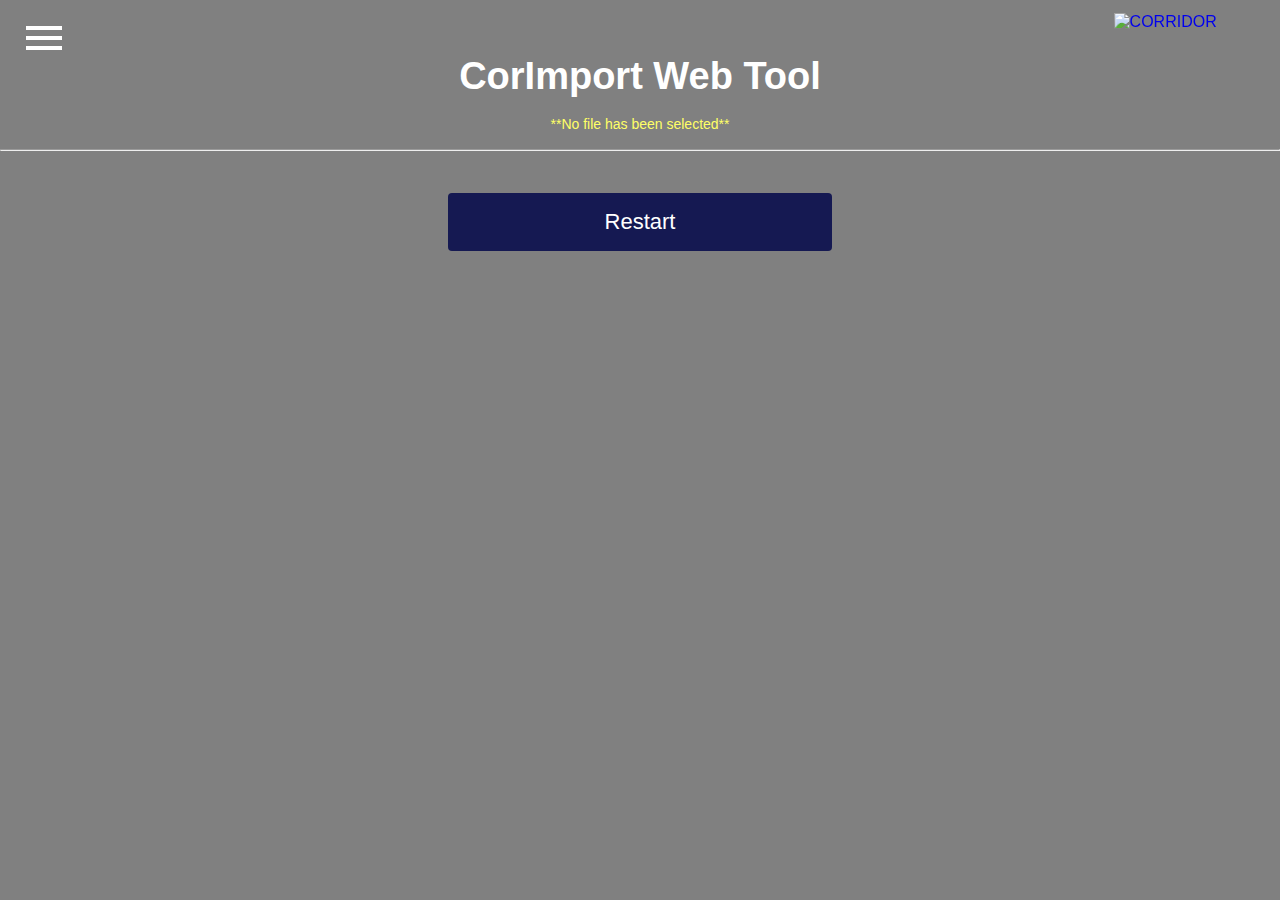
==== dataset.html @ 2555150b "changing cell color for boolean values" ====
<!DOCTYPE html>
<html lang="en" dir="ltr">
  <head>

    <meta charset="utf-8">
    <meta http-equiv="X-UA-Compatible" content="IE=edge,chrome=1">
    <meta name="description" content="$1">
    <meta name="viewport" content="width=device-width, initial-scale=1">

    <link rel="stylesheet" type="text/css" href="style.css">
    <link rel="stylesheet" type="text/css" href="form.css">
    <link rel="stylesheet" type="text/css" href="font-awesome-4.7.0\css\font-awesome.min.css">
    <link rel="icon" href="images\corridor-icon.png">
    <link rel="stylesheet" href="https://use.fontawesome.com/releases/v5.8.1/css/all.css" integrity="sha384-50oBUHEmvpQ+1lW4y57PTFmhCaXp0ML5d60M1M7uH2+nqUivzIebhndOJK28anvf" crossorigin="anonymous">
    <link rel="stylesheet" href="https://jexcel.net/v3/jexcel.css" type="text/css"/>
    <link rel="stylesheet" href="https://jexcel.net/v3/japp.css" type="text/css"/>
    <link rel="stylesheet" type="text/css" href="material-icons.css"/>

    <script src="https://jexcel.net/v3/jexcel.js"></script>
    <script src="https://jexcel.net/v3/japp.js"></script>
    <script src="https://ajax.googleapis.com/ajax/libs/jquery/3.4.0/jquery.min.js"></script>
    <script src="https://cdnjs.cloudflare.com/ajax/libs/jquery-csv/0.8.3/jquery.csv.min.js"></script>

    <script src="corimport.js" type="text/javascript"></script>

    <title>CorImport Web Tool</title>

  </head>
  <body>

  <div class="style">
    <form>
      <div class="menu-container" onclick="openHelpMenu(this)">
        <div class="bar1"></div>
        <div class="bar2"></div>
        <div class="bar3"></div>
          <div id="help-menu-contents" class="dropdown-content">
            <a href="https://support.corridor.aero/hc/en-us/sections/115000828514-CorImport">CorImport How-To</a>
            <a href="https://support.corridor.aero/hc/en-us/categories/115001230327-FAQ">Corridor FAQ</a>
            <!-- <a href="#">Launch corimport.exe</a> -->
          </div>
      </div>
      <a href="https://www.corridor.aero/"><img src="images\CORRIDOR-CAMP-Systems-White-copy.png" alt="CORRIDOR"></a><br/>
      <div id="sub-div">
        <div id="header-container">
          <h1 id="data-set-name"></h1><br/>
          <p id="data-file-name"></p><br/>
          <hr id="dataset-hr"/><br/>
        </div>
        <div></div>
        <div id="spreadsheet"></div><br/>
        <div class="button-container">
          <button type="button" id="btnSendToSupport" class="button-style"><i class="fas fa-envelope"></i>  Send to CORRIDOR Support</button><br/>
          <button type="button" id="btnRestart" class="button-style"><i class="fa fa-repeat" aria-hidden="true"></i>    Restart</button>
        </div>
      </div>
    </form>
  </div>

  <div id="email-modal">
    <div id="email-modal-content">
      <span class="information"><i id="email-info" class="fas fa-info-circle"></i></span>
      <span id="modal-close" class="close"><i class="far fa-times-circle"></i></span><br/>
      <h2>Send File to Corridor Support</h2>
      <p>Subject: <input type="text" id="email-subject" class="modal-h2"></p>
      <textarea rows="10" placeholder="Include a message..."></textarea><br>
      <p>Attach the data file: </br><input type="file" id="email-data-file" name="fileToUpload" accept=".csv" required/></p>
      <p>Attach the error log: </br><input type="file" name="fileToUpload" accept=".txt" required/></p>
      </hr>
      <div class="email-button-container">
        <button id="btnEmailSupport" class="button-style"><i class="fas fa-paper-plane"></i>   Send</button>
      </div>
    </div>
  </div>

<script type="text/javascript">
var dataSetName = document.getElementById('data-set-name');
var dataFileName = document.getElementById('data-file-name');
var data = localStorage.getItem("dataFileName");
var btnSendToSupport = document.getElementById("btnSendToSupport");
var emailModal = document.getElementById('email-modal');
var dataSetNameText = localStorage.getItem('dataSetName');
var dateFormat = localStorage.getItem('ss-DateFormat');
var decimalSep = localStorage.getItem('ss-DecimalSepFormat');
var td = document.getElementsByTagName("td");

//Display help menu
function openHelpMenu(x) {
  var helpMenuContents = document.getElementById("help-menu-contents");

  if (helpMenuContents.style.display !== "block") {
    helpMenuContents.style.display = "block";
  } else {
    helpMenuContents.style.display = "none";
  }
  x.classList.toggle("change");
}

if (localStorage.getItem('dataSetName') == null) {
  dataSetName.innerHTML = "CorImport Web Tool";
  btnSendToSupport.style.display = 'none';
  alert('Please return the the home page and select a Data Set and a Data File to format.');
} else {
  dataSetName.innerHTML = localStorage.getItem('dataSetName') + " Import";
  btnSendToSupport.style.display = 'block';
}

if (data == null) {
  dataFileName.innerHTML = "**No file has been selected**";
  dataFileName.style.color = '#FFFF66';
} else {
  var trimFileName = localStorage.getItem('fileURL').slice(12);
  dataFileName.innerHTML = "The name of this file is " + trimFileName;
}

//'DD-Mon-YYYY' and 'YYYY/MM/DD' currently not working, so setting fields to text type if those date formats are selected
var calendarType;
if (dateFormat !== "DD-Mon-YYYY" || dateFormat !== "YYYY/MM/DD") {
  calendarType = 'calendar';
  dateFormat;
} else {
    calendarType = 'text';
}

//Setting the numeric field masks
var numMask;
if (decimalSep == '.') {
  numMask = '#0.0#';
} else {
  numMask = '#0,0#';
}

//Spreadsheet entry
switch(dataSetNameText) {
  case 'Add Account Numbers':
  var spreadsheet = jexcel(document.getElementById('spreadsheet'), {
  // file path of the CSV file
  csv: localStorage.getItem("fullFilePath"),
  // Get the first of the CSV file and consider the headers
  csvHeaders: true,
  search:true,
  tableHeight: '462px',
  tableOverflow:true,
  loadingSpin:true,
  defaultColWidth: 150,
  rowDrag: 1,
  rowResize: 1,
  columnSorting: 1,
  columnDrag: 1,
  columnResize: 1,
  minSpareCols: 0,
  columns: [
            { type: 'checkbox' },
            { type: 'text' },
            { type: 'dropdown', source:[{id:1,name:'Accounts payable'},
                                        {id:2,name:'Accounts receivable'},
                                        {id:3,name:'Cash'},
                                        {id:4,name:'Cost of sales'},
                                        {id:5,name:'Current liabilities'},
                                        {id:6,name:'Expenses'},
                                        {id:7,name:'Inventory'},
                                        {id:8,name:'Purchases'},
                                        {id:9,name:'Sales revenue'},
                                        {id:10,name:'Work in process'}
                                      ], autocomplete:true},
            { type: 'text' },
        ],
        toolbar:[
          { type:'i', content:'undo', onclick:function() { spreadsheet.undo(); } },
          { type:'i', content:'redo', onclick:function() { spreadsheet.redo(); } },
          { type:'i', content:'get_app', onclick:function () { spreadsheet.download(); } },
          { type:'i', content: 'add' + 'COL', onclick:function () { spreadsheet.insertColumn(1, spreadsheet.getHeaders().split(",").length - 1, 0, {type: 'text', title: 'UDF'}); } },
          { type:'i', content: 'add' + 'ROW', onclick:function () { spreadsheet.insertRow(1) } },
          // { type:'i', content:'#NULL', onclick:function (instance, cell, col, row, val, label, cellName) {if (td.innerText == "") {td.innerText = '#NULL';} } },
          ],
        //Make cells yellow if they are missing data
        updateTable:function(instance, cell, col, row, val, label, cellName) {
          var headerLabels = document.querySelectorAll('table.jexcel > thead > tr > td');
          var cellInput = document.querySelectorAll('table.jexcel > tbody > tr > td > input');
          var tbodyCell = document.querySelectorAll('table.jexcel > tbody > tr > td');
          var numCols = headerLabels.length;

            for (let h = 0; h < cellInput.length; h++) {
              if (cellInput[h].type !== 'checkbox' || cell.innerText == "") {
                tbodyCell[h].style.backgroundColor = '#FFFF99';
              } else {
              tbodyCell[h].style.backgroundColor = '#FFFFFF';
            }
          }

             //Changing the Columns and Cell colors based on require ment and missing data
             if (cell.innerText == "") {
                 cell.style.backgroundColor = '#FFFF99';
             } else {
                 cell.style.backgroundColor = '#FFFFFF';
             }

             for (let i = 0; i < numCols; i++) {
                 if (headerLabels[i].innerHTML == "Account Number" || headerLabels[i].innerHTML == "Account Category" || headerLabels[i].innerHTML == "Account Description") {
                   headerLabels[i].style.backgroundColor = '#FFFF00';
                }
              }

          //Changing Boolean values to set all values > 1 to 1, value < 1 to 0, and everything else set to null
          if (cell.mask == '0') {
            if (cell.innerHTML > "1") {
              cell.innerHTML = "1";
            } else if (cell.innerHTML == "0") {
                cell.innerHTML = "0";
            } else {
              cell.innerHTML = ""
            }
          }
        }
      });
  break;
  case 'Add Aircraft':
  //Aircrafts
  var spreadsheet = jexcel(document.getElementById('spreadsheet'), {
  // file path of the CSV file
  csv: localStorage.getItem("fullFilePath"),
  // Get the first of the CSV file and consider the headers
  csvHeaders: true,
  search:true,
  tableHeight: '462px',
  tableOverflow:true,
  loadingSpin:true,
  defaultColWidth: 150,
  rowDrag: 1,
  rowResize: 1,
  columnSorting: 1,
  columnDrag: 1,
  columnResize: 1,
  minSpareCols: 0,
  columns: [
            { type: 'text' },
            { type: 'text' },
            { type: 'text' },
            { type: 'text' },
            { type: 'text' },
            { type: 'text' },
            { type: 'text' },
            { type: 'text' },
            { type: 'text' },
            { type: 'text' },
            { type: 'text' },
            { type: 'text' },
            { type: 'text' },
            { type: 'text' },
            { type: 'text' },
            { type: 'text' },
            { type: 'text' },
            { type: 'text' },
            { type: 'text' },
            { type: calendarType,
               options: { format: dateFormat, today: 1, placeholder: dateFormat }
            },
            { type: calendarType,
               options: { format: dateFormat, today: 1, placeholder: dateFormat }
            },
            {type: 'numeric', mask: numMask, decimal: decimalSep},
            {type: 'numeric', mask: numMask, decimal: decimalSep},
            {type: 'numeric', mask: numMask, decimal: decimalSep},
            {type: 'numeric', mask: numMask, decimal: decimalSep},
            { type: 'text' },
            {type: 'numeric', mask: numMask, decimal: decimalSep},
            { type: 'text' },
            { type: 'text' },
            { type: calendarType,
               options: { format: dateFormat, today: 1, placeholder: dateFormat }
            },
        ],
        toolbar:[
          { type:'i', content:'undo', onclick:function() { spreadsheet.undo(); } },
          { type:'i', content:'redo', onclick:function() { spreadsheet.redo(); } },
          { type:'i', content:'get_app', onclick:function () { spreadsheet.download(); } },
          { type:'i', content: 'add' + 'COL', onclick:function () { spreadsheet.insertColumn(1, spreadsheet.getHeaders().split(",").length - 1, 0, {type: 'text', title: 'UDF'}); } },
          { type:'i', content: 'add' + 'ROW', onclick:function () { spreadsheet.insertRow(1) } },
          // { type:'i', content:'#NULL', onclick:function (instance, cell, col, row, val, label, cellName) {if (td.innerText == "") {td.innerText = '#NULL';} } },
          ],
        //Make cells red if they are missing data
        updateTable:function(instance, cell, col, row, val, label, cellName) {
            //Checks cells that are empty (sends warning with red text)
            var headerLabels = document.querySelectorAll('table.jexcel > thead > tr > td');
            var numCols = headerLabels.length;

            if (cell.innerText == "" ) {
                cell.style.backgroundColor = '#FFFF99';
            } else {
                cell.style.backgroundColor = '#FFFFFF';
            }

            for (let i = 0; i < numCols; i++) {
                if (headerLabels[i].innerHTML == "Registration Number" || headerLabels[i].innerHTML == "Aircraft Manufacturer Code" || headerLabels[i].innerHTML == "Aircraft Model" || headerLabels[i].innerHTML == "Serial Number Core") {
                  headerLabels[i].style.backgroundColor = '#FFFF00';
               }
             }
        }
  });
  break;
  case 'Canned Squawk Applicability':
  //CSqwk Applicability
  var spreadsheet = jexcel(document.getElementById('spreadsheet'), {
  // file path of the CSV file
  csv: localStorage.getItem("fullFilePath"),
  // Get the first of the CSV file and consider the headers
  csvHeaders: true,
  search:true,
  tableHeight: '462px',
  tableOverflow:true,
  loadingSpin:true,
  defaultColWidth: 150,
  rowDrag: 1,
  rowResize: 1,
  columnSorting: 1,
  columnDrag: 1,
  columnResize: 1,
  minSpareCols: 0,
  columns: [
            { type: 'text' },
            { type: 'numeric', mask: '#'},
            { type: 'text' },
            { type: 'text' },
            { type: 'text' },
        ],
        toolbar:[
          { type:'i', content:'undo', onclick:function() { spreadsheet.undo(); } },
          { type:'i', content:'redo', onclick:function() { spreadsheet.redo(); } },
          { type:'i', content:'get_app', onclick:function () { spreadsheet.download(); } },
          { type:'i', content: 'add' + 'COL', onclick:function () { spreadsheet.insertColumn(1, spreadsheet.getHeaders().split(",").length - 1, 0, {type: 'text', title: 'UDF'}); } },
          { type:'i', content: 'add' + 'ROW', onclick:function () { spreadsheet.insertRow(1) } },
          // { type:'i', content:'#NULL', onclick:function (instance, cell, col, row, val, label, cellName) {if (td.innerText == "") {td.innerText = '#NULL';} } },
          ],
        //Make cells red if they are missing data
        updateTable:function(instance, cell, col, row, val, label, cellName) {
            //Checks cells that are empty (sends warning with red text)
            var headerLabels = document.querySelectorAll('table.jexcel > thead > tr > td');
            var numCols = headerLabels.length;

            if (cell.innerText == "" ) {
                cell.style.backgroundColor = '#FFFF99';
            } else {
                cell.style.backgroundColor = '#FFFFFF';
            }

              for (let i = 0; i < numCols; i++) {
                   if (headerLabels[i].innerHTML == "Canned Squawk Name" || headerLabels[i].innerHTML == "Sequence Number") {
                    headerLabels[i].style.backgroundColor = '#FFFF00';
                }
            }
        }
  });
  break;
  case 'Canned Squawk Estimate Adjustment':
  //CSqwk Est Adj
  var spreadsheet = jexcel(document.getElementById('spreadsheet'), {
  // file path of the CSV file
  csv: localStorage.getItem("fullFilePath"),
  // Get the first of the CSV file and consider the headers
  csvHeaders: true,
  search:true,
  tableHeight: '462px',
  tableOverflow:true,
  loadingSpin:true,
  defaultColWidth: 150,
  rowDrag: 1,
  rowResize: 1,
  columnSorting: 1,
  columnDrag: 1,
  columnResize: 1,
  minSpareCols: 0,
  columns: [
            { type: 'text' },
            { type: 'numeric', mask: '#' },
            { type: 'text' },
            {type: 'numeric', mask: numMask, decimal: decimalSep},
            {type: 'numeric', mask: numMask, decimal: decimalSep},
            { type: 'numeric', mask: '0'},
            { type: 'numeric', mask: '0'},
            { type: 'numeric', mask: '0'},
            { type: 'numeric', mask: '0'},
        ],
        toolbar:[
          { type:'i', content:'undo', onclick:function() { spreadsheet.undo(); } },
          { type:'i', content:'redo', onclick:function() { spreadsheet.redo(); } },
          { type:'i', content:'get_app', onclick:function () { spreadsheet.download(); } },
          { type:'i', content: 'add' + 'COL', onclick:function () { spreadsheet.insertColumn(1, spreadsheet.getHeaders().split(",").length - 1, 0, {type: 'text', title: 'UDF'}); } },
          { type:'i', content: 'add' + 'ROW', onclick:function () { spreadsheet.insertRow(1) } },
          // { type:'i', content:'#NULL', onclick:function (instance, cell, col, row, val, label, cellName) {if (td.innerText == "") {td.innerText = '#NULL';} } },
          ],
        //Make cells red if they are missing data
        updateTable:function(instance, cell, col, row, val, label, cellName) {
            //Checks cells that are empty (sends warning with red text)
            let headerLabels = document.querySelectorAll('table.jexcel > thead > tr > td');
            let numCols = headerLabels.length;

            if (cell.innerText == "" ) {
                cell.style.backgroundColor = '#FFFF99';
            } else {
                cell.style.backgroundColor = '#FFFFFF';
            }

              for (let i = 0; i < numCols; i++) {
                   if (headerLabels[i].innerHTML == "Canned Squawk Name" || headerLabels[i].innerHTML == "Sequence Number" || headerLabels[i].innerHTML == "Description") {
                    headerLabels[i].style.backgroundColor = '#FFFF00';
                }
            }
        }
  });
  break;
  case 'Canned Squawk Estimated Labor':
  //CSqwk Est Labor
  var spreadsheet = jexcel(document.getElementById('spreadsheet'), {
  // file path of the CSV file
  csv: localStorage.getItem("fullFilePath"),
  // Get the first of the CSV file and consider the headers
  csvHeaders: true,
  search:true,
  tableHeight: '462px',
  tableOverflow:true,
  loadingSpin:true,
  defaultColWidth: 150,
  rowDrag: 1,
  rowResize: 1,
  columnSorting: 1,
  columnDrag: 1,
  columnResize: 1,
  minSpareCols: 0,
  columns: [
            { type: 'text' },
            { type: 'numeric', mask: '#'},
            { type: 'text' },
            {type: 'numeric', mask: numMask, decimal: decimalSep},
            {type: 'numeric', mask: numMask, decimal: decimalSep},
            { type: 'numeric', mask: '0'},
            { type: 'numeric', mask: '0'},
            { type: 'numeric', mask: '0'},
            { type: 'numeric', mask: '0'},
            {type: 'numeric', mask: numMask, decimal: decimalSep},
            {type: 'numeric', mask: numMask, decimal: decimalSep},
        ],
        toolbar:[
          { type:'i', content:'undo', onclick:function() { spreadsheet.undo(); } },
          { type:'i', content:'redo', onclick:function() { spreadsheet.redo(); } },
          { type:'i', content:'get_app', onclick:function () { spreadsheet.download(); } },
          { type:'i', content: 'add' + 'COL', onclick:function () { spreadsheet.insertColumn(1, spreadsheet.getHeaders().split(",").length - 1, 0, {type: 'text', title: 'UDF'}); } },
          { type:'i', content: 'add' + 'ROW', onclick:function () { spreadsheet.insertRow(1) } },
          // { type:'i', content:'#NULL', onclick:function (instance, cell, col, row, val, label, cellName) {if (td.innerText == "") {td.innerText = '#NULL';} } },
          ],
        //Make cells red if they are missing data
        updateTable:function(instance, cell, col, row, val, label, cellName) {
            //Checks cells that are empty (sends warning with red text)
            var headerLabels = document.querySelectorAll('table.jexcel > thead > tr > td');
            var numCols = headerLabels.length;

            if (cell.innerText == "" ) {
                cell.style.backgroundColor = '#FFFF99';
            } else {
                cell.style.backgroundColor = '#FFFFFF';
            }

              for (let i = 0; i < numCols; i++) {
                   if (headerLabels[i].innerHTML == "Canned Squawk Name" || headerLabels[i].innerHTML == "Sequence Number" || headerLabels[i].innerHTML == "Department" || headerLabels[i].innerHTML == "Revenue Hours" || headerLabels[i].innerHTML == "Cost Hours" || headerLabels[i].innerHTML == "Estimated Labor Revenue") {
                    headerLabels[i].style.backgroundColor = '#FFFF00';
                }
            }
        }
  });
  break;
  case 'Canned Squawk Files':
  //CSqwk Files
  var spreadsheet = jexcel(document.getElementById('spreadsheet'), {
  // file path of the CSV file
  csv: localStorage.getItem("fullFilePath"),
  // Get the first of the CSV file and consider the headers
  csvHeaders: true,
  search:true,
  tableHeight: '462px',
  tableOverflow:true,
  loadingSpin:true,
  defaultColWidth: 150,
  rowDrag: 1,
  rowResize: 1,
  columnSorting: 1,
  columnDrag: 1,
  columnResize: 1,
  minSpareCols: 0,
  columns: [
            { type: 'text' },
            { type: 'numeric', mask: '#'},
            { type: 'text' },
            { type: 'text' },
            { type: 'text' },
        ],
        toolbar:[
          { type:'i', content:'undo', onclick:function() { spreadsheet.undo(); } },
          { type:'i', content:'redo', onclick:function() { spreadsheet.redo(); } },
          { type:'i', content:'get_app', onclick:function () { spreadsheet.download(); } },
          { type:'i', content: 'add' + 'COL', onclick:function () { spreadsheet.insertColumn(1, spreadsheet.getHeaders().split(",").length - 1, 0, {type: 'text', title: 'UDF'}); } },
          { type:'i', content: 'add' + 'ROW', onclick:function () { spreadsheet.insertRow(1) } },
          // { type:'i', content:'#NULL', onclick:function (instance, cell, col, row, val, label, cellName) {if (td.innerText == "") {td.innerText = '#NULL';} } },
          ],
        //Make cells red if they are missing data
        updateTable:function(instance, cell, col, row, val, label, cellName) {
            //Checks cells that are empty (sends warning with red text)
            var headerLabels = document.querySelectorAll('table.jexcel > thead > tr > td');
            var numCols = headerLabels.length;

             if (cell.innerText == "" ) {
                 cell.style.backgroundColor = '#FFFF99';
             } else {
                 cell.style.backgroundColor = '#FFFFFF';
             }

              for (let i = 0; i < numCols; i++) {
                   if (headerLabels[i].innerHTML == "Canned Squawk Name" || headerLabels[i].innerHTML == "Sequence Number" || headerLabels[i].innerHTML == "File Name") {
                    headerLabels[i].style.backgroundColor = '#FFFF00';
                }
            }
        }
  });
  break;
  case 'Canned Squawk Part':
  //CSqwk Parts
  var spreadsheet = jexcel(document.getElementById('spreadsheet'), {
  // file path of the CSV file
  csv: localStorage.getItem("fullFilePath"),
  // Get the first of the CSV file and consider the headers
  csvHeaders: true,
  search:true,
  tableHeight: '462px',
  tableOverflow:true,
  loadingSpin:true,
  defaultColWidth: 150,
  rowDrag: 1,
  rowResize: 1,
  columnSorting: 1,
  columnDrag: 1,
  columnResize: 1,
  minSpareCols: 0,
  columns: [
            { type: 'text' },
            { type: 'numeric', mask: '#'},
            { type: 'text' },
            { type: 'text' },
            { type: 'text' },
            {type: 'numeric', mask: numMask, decimal: decimalSep},
            { type: 'numeric', mask: '0'},
            {type: 'numeric', mask: numMask, decimal: decimalSep},
            {type: 'numeric', mask: numMask, decimal: decimalSep},
            { type: 'text' },
        ],
        toolbar:[
          { type:'i', content:'undo', onclick:function() { spreadsheet.undo(); } },
          { type:'i', content:'redo', onclick:function() { spreadsheet.redo(); } },
          { type:'i', content:'get_app', onclick:function () { spreadsheet.download(); } },
          { type:'i', content: 'add' + 'COL', onclick:function () { spreadsheet.insertColumn(1, spreadsheet.getHeaders().split(",").length - 1, 0, {type: 'text', title: 'UDF'}); } },
          { type:'i', content: 'add' + 'ROW', onclick:function () { spreadsheet.insertRow(1) } },
          // { type:'i', content:'#NULL', onclick:function (instance, cell, col, row, val, label, cellName) {if (td.innerText == "") {td.innerText = '#NULL';} } },
          ],
        //Make cells red if they are missing data
        updateTable:function(instance, cell, col, row, val, label, cellName) {
            //Checks cells that are empty (sends warning with red text)
            var headerLabels = document.querySelectorAll('table.jexcel > thead > tr > td');
            var numCols = headerLabels.length;

             if (cell.innerText == "" ) {
                 cell.style.backgroundColor = '#FFFF99';
             } else {
                 cell.style.backgroundColor = '#FFFFFF';
             }

              for (let i = 0; i < numCols; i++) {
                   if (headerLabels[i].innerHTML == "Canned Squawk Name" || headerLabels[i].innerHTML == "Sequence Number" || headerLabels[i].innerHTML == "Part Number" || headerLabels[i].innerHTML == "Part Description" || headerLabels[i].innerHTML == "Demand Quantity") {
                    headerLabels[i].style.backgroundColor = '#FFFF00';
                }
            }
        }
  });
  break;
  case 'Canned Squawk Planning':
  //CSqwk Planning
  var spreadsheet = jexcel(document.getElementById('spreadsheet'), {
  // file path of the CSV file
  csv: localStorage.getItem("fullFilePath"),
  // Get the first of the CSV file and consider the headers
  csvHeaders: true,
  search:true,
  tableHeight: '462px',
  tableOverflow:true,
  loadingSpin:true,
  defaultColWidth: 150,
  rowDrag: 1,
  rowResize: 1,
  columnSorting: 1,
  columnDrag: 1,
  columnResize: 1,
  minSpareCols: 0,
  columns: [
            { type: 'text' },
            { type: 'numeric', mask: '#'},
            { type: 'text' },
            { type: 'text' },
            {type: 'numeric', mask: numMask, decimal: decimalSep},
            {type: 'numeric', mask: numMask, decimal: decimalSep},
            {type: 'numeric', mask: numMask, decimal: decimalSep},
        ],
        toolbar:[
          { type:'i', content:'undo', onclick:function() { spreadsheet.undo(); } },
          { type:'i', content:'redo', onclick:function() { spreadsheet.redo(); } },
          { type:'i', content:'get_app', onclick:function () { spreadsheet.download(); } },
          { type:'i', content: 'add' + 'COL', onclick:function () { spreadsheet.insertColumn(1, spreadsheet.getHeaders().split(",").length - 1, 0, {type: 'text', title: 'UDF'}); } },
          { type:'i', content: 'add' + 'ROW', onclick:function () { spreadsheet.insertRow(1) } },
          // { type:'i', content:'#NULL', onclick:function (instance, cell, col, row, val, label, cellName) {if (td.innerText == "") {td.innerText = '#NULL';} } },
          ],
        //Make cells red if they are missing data
        updateTable:function(instance, cell, col, row, val, label, cellName) {
            //Checks cells that are empty (sends warning with red text)
            var headerLabels = document.querySelectorAll('table.jexcel > thead > tr > td');
            var numCols = headerLabels.length;

             if (cell.innerText == "" ) {
                 cell.style.backgroundColor = '#FFFF99';
             } else {
                 cell.style.backgroundColor = '#FFFFFF';
             }

              for (let i = 0; i < numCols; i++) {
                   if (headerLabels[i].innerHTML == "Canned Squawk Name" || headerLabels[i].innerHTML == "Sequence Number") {
                    headerLabels[i].style.backgroundColor = '#FFFF00';
                }
            }
        }
  });
  break;
  case 'Canned Squawk':
  //CSqwk
  var spreadsheet = jexcel(document.getElementById('spreadsheet'), {
  // file path of the CSV file
  csv: localStorage.getItem("fullFilePath"),
  // Get the first of the CSV file and consider the headers
  csvHeaders: true,
  search:true,
  tableHeight: '462px',
  tableOverflow:true,
  loadingSpin:true,
  defaultColWidth: 150,
  rowDrag: 1,
  rowResize: 1,
  columnSorting: 1,
  columnDrag: 1,
  columnResize: 1,
  minSpareCols: 0,
  columns: [
            { type: 'text' },
            { type: 'text' },
            { type: 'text' },
            { type: 'text' },
            { type: 'dropdown', source:[{id:1, name: 'Time and Materials'},
                                        {id:2, name: 'Flat Rate'},
                                        {id:3, name: 'No Charge'},
                                      ], autocomplete: true},
            { type: 'dropdown', source:[{id:1,name:'Time and Materials'},
                                        {id:2,name:'Flat Rate'},
                                        {id:3,name:'No Charge'}
                                      ], autocomplete:true},
            { type: 'dropdown', source:[{id:1,name:'Time and Materials'},
                                        {id:2,name:'Flat Rate'},
                                        {id:3,name:'No Charge'},
                                       ], autocomplete:true},
            { type: 'dropdown', source:[{id:1,name:'Time and Materials'},
                                        {id:2,name:'Flat Rate'},
                                        {id:3,name:'No Charge'},
                                       ], autocomplete:true},
            { type: 'text' },
            { type: 'text' },
            { type: 'text' },
            { type: 'text' },
            { type: 'text' },
            { type: 'text' },
            { type: 'text' },
            { type: 'text' },
            { type: 'text' },
            { type: 'text' },
            {type: 'numeric', mask: numMask, decimal: decimalSep},
            { type: 'numeric', mask: '0'},
            { type: 'numeric', mask: '0'},
            {type: 'numeric', mask: numMask, decimal: decimalSep},
            {type: 'numeric', mask: numMask, decimal: decimalSep},
            {type: 'numeric', mask: numMask, decimal: decimalSep},
            {type: 'numeric', mask: numMask, decimal: decimalSep},
            {type: 'numeric', mask: numMask, decimal: decimalSep},
            {type: 'numeric', mask: numMask, decimal: decimalSep},
            { type: 'numeric', mask: '0'},
            { type: 'numeric', mask: '0'},
            { type: 'numeric', mask: '0'},
            { type: 'numeric', mask: '0'},
            { type: 'numeric', mask: '0'},
            { type: 'numeric', mask: '0'},
            { type: 'numeric', mask: '0'},
            { type: 'numeric', mask: '0'},
            { type: 'numeric', mask: '0'},
            { type: 'numeric', mask: '0'},
            { type: 'numeric', mask: '0'},
            { type: 'text' },
        ],
        toolbar:[
          { type:'i', content:'undo', onclick:function() { spreadsheet.undo(); } },
          { type:'i', content:'redo', onclick:function() { spreadsheet.redo(); } },
          { type:'i', content:'get_app', onclick:function () { spreadsheet.download(); } },
          { type:'i', content: 'add' + 'COL', onclick:function () { spreadsheet.insertColumn(1, spreadsheet.getHeaders().split(",").length - 1, 0, {type: 'text', title: 'UDF'}); } },
          { type:'i', content: 'add' + 'ROW', onclick:function () { spreadsheet.insertRow(1) } },
          // { type:'i', content:'#NULL', onclick:function (instance, cell, col, row, val, label, cellName) {if (td.innerText == "") {td.innerText = '#NULL';} } },
          ],
        //Make cells red if they are missing data
        updateTable:function(instance, cell, col, row, val, label, cellName) {
            //Checks cells that are empty (sends warning with red text)
            var headerLabels = document.querySelectorAll('table.jexcel > thead > tr > td');
            var numCols = headerLabels.length;

             if (cell.innerText == "" ) {
                 cell.style.backgroundColor = '#FFFF99';
             } else {
                 cell.style.backgroundColor = '#FFFFFF';
             }

              for (let i = 0; i < numCols; i++) {
                   if (headerLabels[i].innerHTML == "Canned Squawk Name" || headerLabels[i].innerHTML == "Description" || headerLabels[i].innerHTML == "Squawk Part Activity") {
                    headerLabels[i].style.backgroundColor = '#FFFF00';
                }
            }
        }
  });
  break;
  case 'Add Company Addresses':
  //Company Address
  var spreadsheet = jexcel(document.getElementById('spreadsheet'), {
  // file path of the CSV file
  csv: localStorage.getItem("fullFilePath"),
  // Get the first of the CSV file and consider the headers
  csvHeaders: true,
  search:true,
  tableHeight: '462px',
  tableOverflow:true,
  loadingSpin:true,
  defaultColWidth: 150,
  rowDrag: 1,
  rowResize: 1,
  columnSorting: 1,
  columnDrag: 1,
  columnResize: 1,
  minSpareCols: 0,
  columns: [
            { type: 'text' },
            { type: 'text' },
            { type: 'text' },
            { type: 'text' },
            { type: 'text' },
            { type: 'text' },
            { type: 'text' },
            { type: 'text' },
            { type: 'text' },
            { type: 'text' },
            { type: 'text' },
            { type: 'text' },
            { type: 'text' },
            { type: 'text' },
            { type: 'text' },
            { type: 'text' },
            { type: 'numeric', mask: '0'},
            { type: 'numeric', mask: '0'},
            { type: 'numeric', mask: '0'},
        ],
        toolbar:[
          { type:'i', content:'undo', onclick:function() { spreadsheet.undo(); } },
          { type:'i', content:'redo', onclick:function() { spreadsheet.redo(); } },
          { type:'i', content:'get_app', onclick:function () { spreadsheet.download(); } },
          { type:'i', content: 'add' + 'COL', onclick:function () { spreadsheet.insertColumn(1, spreadsheet.getHeaders().split(",").length - 1, 0, {type: 'text', title: 'UDF'}); } },
          { type:'i', content: 'add' + 'ROW', onclick:function () { spreadsheet.insertRow(1) } },
          // { type:'i', content:'#NULL', onclick:function (instance, cell, col, row, val, label, cellName) {if (td.innerText == "") {td.innerText = '#NULL';} } },
          ],
        //Make cells red if they are missing data
        updateTable:function(instance, cell, col, row, val, label, cellName) {
            //Checks cells that are empty (sends warning with red text)
            var headerLabels = document.querySelectorAll('table.jexcel > thead > tr > td');
            var numCols = headerLabels.length;

             if (cell.innerText == "" ) {
                 cell.style.backgroundColor = '#FFFF99';
             } else {
                 cell.style.backgroundColor = '#FFFFFF';
             }

              for (let i = 0; i < numCols; i++) {
                   if (headerLabels[i].innerHTML == "Account Code" || headerLabels[i].innerHTML == "Title") {
                    headerLabels[i].style.backgroundColor = '#FFFF00';
                }
            }
        }
  });
  break;
  case 'Add Company Phone':
  //Company Phone
  var spreadsheet = jexcel(document.getElementById('spreadsheet'), {
  // file path of the CSV file
  csv: localStorage.getItem("fullFilePath"),
  // Get the first of the CSV file and consider the headers
  csvHeaders: true,
  search:true,
  tableHeight: '462px',
  tableOverflow:true,
  loadingSpin:true,
  defaultColWidth: 150,
  rowDrag: 1,
  rowResize: 1,
  columnSorting: 1,
  columnDrag: 1,
  columnResize: 1,
  minSpareCols: 0,
  columns: [
            { type: 'text' },
            { type: 'text' },
            { type: 'text' },
            { type: 'text' },
            { type: 'text' },
            { type: 'text' },
            { type: 'numeric', mask: '0'},
            { type: 'numeric', mask: '0'},
            { type: 'numeric', mask: '0'},
            { type: 'numeric', mask: '0'},
            { type: 'numeric', mask: '0'},
            { type: 'numeric', mask: '0'},
            { type: 'numeric', mask: '0'},
            { type: 'numeric', mask: '0'},
            { type: 'numeric', mask: '0'},
            { type: 'text' },
            { type: 'numeric', mask: '0'},
            { type: 'numeric', mask: '0'},
        ],
        toolbar:[
          { type:'i', content:'undo', onclick:function() { spreadsheet.undo(); } },
          { type:'i', content:'redo', onclick:function() { spreadsheet.redo(); } },
          { type:'i', content:'get_app', onclick:function () { spreadsheet.download(); } },
          { type:'i', content: 'add' + 'COL', onclick:function () { spreadsheet.insertColumn(1, spreadsheet.getHeaders().split(",").length - 1, 0, {type: 'text', title: 'UDF'}); } },
          { type:'i', content: 'add' + 'ROW', onclick:function () { spreadsheet.insertRow(1) } },
          // { type:'i', content:'#NULL', onclick:function (instance, cell, col, row, val, label, cellName) {if (td.innerText == "") {td.innerText = '#NULL';} } },
          ],
        //Make cells red if they are missing data
        updateTable:function(instance, cell, col, row, val, label, cellName) {
            //Checks cells that are empty (sends warning with red text)
            var headerLabels = document.querySelectorAll('table.jexcel > thead > tr > td');
            var numCols = headerLabels.length;

             if (cell.innerText == "" ) {
                 cell.style.backgroundColor = '#FFFF99';
             } else {
                 cell.style.backgroundColor = '#FFFFFF';
             }

              for (let i = 0; i < numCols; i++) {
                   if (headerLabels[i].innerHTML == "Account Code" || headerLabels[i].innerHTML == "Title") {
                    headerLabels[i].style.backgroundColor = '#FFFF00';
                }
            }
        }
  });
  break;
  case 'Add Company Profile':
  //Company Profile
  var spreadsheet = jexcel(document.getElementById('spreadsheet'), {
  // file path of the CSV file
  csv: localStorage.getItem("fullFilePath"),
  // Get the first of the CSV file and consider the headers
  csvHeaders: true,
  search:true,
  tableHeight: '462px',
  tableOverflow:true,
  loadingSpin:true,
  defaultColWidth: 150,
  rowDrag: 1,
  rowResize: 1,
  columnSorting: 1,
  columnDrag: 1,
  columnResize: 1,
  minSpareCols: 0,
  columns: [
            { type: 'text' },
            { type: 'text' },
            { type: 'numeric', mask: '0'},
            { type: 'numeric', mask: '0'},
            { type: 'text' },
            { type: 'numeric', mask: '0'},
            { type: 'numeric', mask: '0'},
            { type: 'numeric', mask: '0'},
            { type: 'numeric', mask: '0'},
            { type: 'numeric', mask: '0'},
            { type: 'text' },
            { type: 'text' },
            { type: 'text' },
            { type: 'numeric', mask: '0'},
            { type: 'numeric', mask: '0'},
            { type: 'numeric', mask: '0'},
            { type: 'numeric', mask: '0'},
            { type: 'numeric', mask: '0'},
            { type: 'text' },
            { type: 'numeric', mask: '0'},
            { type: 'numeric', mask: '0'},
            { type: 'numeric', mask: '0'},
            { type: 'numeric', mask: '0'},
            {type: 'numeric', mask: numMask, decimal: decimalSep},
            { type: calendarType,
               options: { format: dateFormat, today: 1, placeholder: dateFormat }
            },
            { type: 'text' },
            {type: 'numeric', mask: numMask, decimal: decimalSep},
            { type: 'text' },
            { type: 'text' },
            { type: 'text' },
            { type: 'text' },
            { type: 'text' },
            { type: 'text' },
            { type: 'text' },
            { type: 'text' },
            { type: 'text' },
            { type: 'numeric', mask: '0'},
            { type: 'text' },
            { type: 'text' },
            { type: calendarType,
               options: { format: dateFormat, today: 1, placeholder: dateFormat }
            },
            { type: 'text' },
            { type: 'numeric', mask: '0'},
            { type: 'numeric', mask: '0'},
            { type: 'text' },
            { type: 'numeric', mask: '0'},
            { type: 'text' },
            { type: 'text' },
        ],
        toolbar:[
          { type:'i', content:'undo', onclick:function() { spreadsheet.undo(); } },
          { type:'i', content:'redo', onclick:function() { spreadsheet.redo(); } },
          { type:'i', content:'get_app', onclick:function () { spreadsheet.download(); } },
          { type:'i', content: 'add' + 'COL', onclick:function () { spreadsheet.insertColumn(1, spreadsheet.getHeaders().split(",").length - 1, 0, {type: 'text', title: 'UDF'}); } },
          { type:'i', content: 'add' + 'ROW', onclick:function () { spreadsheet.insertRow(1) } },
          // { type:'i', content:'#NULL', onclick:function (instance, cell, col, row, val, label, cellName) {if (td.innerText == "") {td.innerText = '#NULL';} } },
          ],
        //Make cells red if they are missing data
        updateTable:function(instance, cell, col, row, val, label, cellName) {
            //Checks cells that are empty (sends warning with red text)
            var headerLabels = document.querySelectorAll('table.jexcel > thead > tr > td');
            var numCols = headerLabels.length;

             if (cell.innerText == "" ) {
                 cell.style.backgroundColor = '#FFFF99';
             } else {
                 cell.style.backgroundColor = '#FFFFFF';
             }

              for (let i = 0; i < numCols; i++) {
                   if (headerLabels[i].innerHTML == "Account Code" || headerLabels[i].innerHTML == "Company Name") {
                    headerLabels[i].style.backgroundColor = '#FFFF00';
                }
            }
        }
  });
  break;
  case 'Add Contact Address':
  //Contact Addresses
  var spreadsheet = jexcel(document.getElementById('spreadsheet'), {
  // file path of the CSV file
  csv: localStorage.getItem("fullFilePath"),
  // Get the first of the CSV file and consider the headers
  csvHeaders: true,
  search:true,
  tableHeight: '462px',
  tableOverflow:true,
  loadingSpin:true,
  defaultColWidth: 150,
  rowDrag: 1,
  rowResize: 1,
  columnSorting: 1,
  columnDrag: 1,
  columnResize: 1,
  minSpareCols: 0,
  columns: [
            { type: 'text' },
            { type: 'text' },
            { type: 'text' },
            { type: 'text' },
            { type: 'text' },
            { type: 'text' },
            { type: 'text' },
            { type: 'text' },
            { type: 'text' },
            { type: 'text' },
            { type: 'text' },
            { type: 'text' },
            { type: 'text' },
            { type: 'text' },
            { type: 'text' },
            { type: 'text' },
            { type: 'numeric', mask: '0'},
        ],
        toolbar:[
          { type:'i', content:'undo', onclick:function() { spreadsheet.undo(); } },
          { type:'i', content:'redo', onclick:function() { spreadsheet.redo(); } },
          { type:'i', content:'get_app', onclick:function () { spreadsheet.download(); } },
          { type:'i', content: 'add' + 'COL', onclick:function () { spreadsheet.insertColumn(1, spreadsheet.getHeaders().split(",").length - 1, 0, {type: 'text', title: 'UDF'}); } },
          { type:'i', content: 'add' + 'ROW', onclick:function () { spreadsheet.insertRow(1) } },
          // { type:'i', content:'#NULL', onclick:function (instance, cell, col, row, val, label, cellName) {if (td.innerText == "") {td.innerText = '#NULL';} } },
          ],
        //Make cells red if they are missing data
        updateTable:function(instance, cell, col, row, val, label, cellName) {
            //Checks cells that are empty (sends warning with red text)
            var headerLabels = document.querySelectorAll('table.jexcel > thead > tr > td');
            var numCols = headerLabels.length;

             if (cell.innerText == "" ) {
                 cell.style.backgroundColor = '#FFFF99';
             } else {
                 cell.style.backgroundColor = '#FFFFFF';
             }

              for (let i = 0; i < numCols; i++) {
                   if (headerLabels[i].innerHTML == "Contact Name" || headerLabels[i].innerHTML == "Title") {
                    headerLabels[i].style.backgroundColor = '#FFFF00';
                }
            }
        }
  });
  break;
  case 'Add Contact Phone':
  //Contact Phones
  var spreadsheet = jexcel(document.getElementById('spreadsheet'), {
  // file path of the CSV file
  csv: localStorage.getItem("fullFilePath"),
  // Get the first of the CSV file and consider the headers
  csvHeaders: true,
  search:true,
  tableHeight: '462px',
  tableOverflow:true,
  loadingSpin:true,
  defaultColWidth: 150,
  rowDrag: 1,
  rowResize: 1,
  columnSorting: 1,
  columnDrag: 1,
  columnResize: 1,
  minSpareCols: 0,
  columns: [
            { type: 'text' },
            { type: 'text' },
            { type: 'text' },
            { type: 'text' },
            { type: 'text' },
            { type: 'text' },
            { type: 'text' },
            { type: 'numeric', mask: '0'},
            { type: 'numeric', mask: '0'},
            { type: 'numeric', mask: '0'},
            { type: 'numeric', mask: '0'},
            { type: 'numeric', mask: '0'},
            { type: 'numeric', mask: '0'},
            { type: 'numeric', mask: '0'},
            { type: 'numeric', mask: '0'},
            { type: 'numeric', mask: '0'},
            { type: 'numeric', mask: '0'},
            { type: 'numeric', mask: '0'},
        ],
        toolbar:[
          { type:'i', content:'undo', onclick:function() { spreadsheet.undo(); } },
          { type:'i', content:'redo', onclick:function() { spreadsheet.redo(); } },
          { type:'i', content:'get_app', onclick:function () { spreadsheet.download(); } },
          { type:'i', content: 'add' + 'COL', onclick:function () { spreadsheet.insertColumn(1, spreadsheet.getHeaders().split(",").length - 1, 0, {type: 'text', title: 'UDF'}); } },
          { type:'i', content: 'add' + 'ROW', onclick:function () { spreadsheet.insertRow(1) } },
          // { type:'i', content:'#NULL', onclick:function (instance, cell, col, row, val, label, cellName) {if (td.innerText == "") {td.innerText = '#NULL';} } },
          ],
        //Make cells red if they are missing data
        updateTable:function(instance, cell, col, row, val, label, cellName) {
            //Checks cells that are empty (sends warning with red text)
            var headerLabels = document.querySelectorAll('table.jexcel > thead > tr > td');
            var numCols = headerLabels.length;

             if (cell.innerText == "" ) {
                 cell.style.backgroundColor = '#FFFF99';
             } else {
                 cell.style.backgroundColor = '#FFFFFF';
             }

              for (let i = 0; i < numCols; i++) {
                   if (headerLabels[i].innerHTML == "Contact Name" || headerLabels[i].innerHTML == "Title" || headerLabels[i].innerHTML == "Address Title") {
                    headerLabels[i].style.backgroundColor = '#FFFF00';
                }
             }
          }
  });
  break;
  case 'Add Contact Profile':
  //Contact Profiles
  var spreadsheet = jexcel(document.getElementById('spreadsheet'), {
  // file path of the CSV file
  csv: localStorage.getItem("fullFilePath"),
  // Get the first of the CSV file and consider the headers
  csvHeaders: true,
  search:true,
  tableHeight: '462px',
  tableOverflow:true,
  loadingSpin:true,
  defaultColWidth: 150,
  rowDrag: 1,
  rowResize: 1,
  columnSorting: 1,
  columnDrag: 1,
  columnResize: 1,
  minSpareCols: 0,
  columns: [
            { type: 'text' },
            { type: 'text' },
            { type: 'text' },
            { type: 'text' },
            { type: 'text' },
            { type: 'text' },
            { type: 'text' },
            { type: 'text' },
            { type: 'text' },
            { type: 'numeric', mask: '0'},
            { type: 'numeric', mask: '0'},
            { type: 'numeric', mask: '0'},
            { type: 'text' },
            { type: 'text' },
            { type: 'text' },
            { type: 'dropdown', source:[{id:1,name:'Male'},
                                        {id:2,name:'Female'}
                                      ], autocomplete:true},
            { type: calendarType,
               options: { format: dateFormat, today: 1, placeholder: dateFormat }
            },
            { type: 'dropdown', source:[{id:1,name:'Divorced'},
                                        {id:2,name:'Married'},
                                        {id:3,name:'Single'},
                                        {id:3,name:'Widowed'}
                                      ], autocomplete:true},
            { type: 'text' },
            { type: 'text' },
            { type: 'text' },
            { type: 'text' },
            { type: calendarType,
               options: { format: dateFormat, today: 1, placeholder: dateFormat }
            },
            { type: 'text' },
            { type: 'text' },
        ],
        toolbar:[
          { type:'i', content:'undo', onclick:function() { spreadsheet.undo(); } },
          { type:'i', content:'redo', onclick:function() { spreadsheet.redo(); } },
          { type:'i', content:'get_app', onclick:function () { spreadsheet.download(); } },
          { type:'i', content: 'add' + 'COL', onclick:function () { spreadsheet.insertColumn(1, spreadsheet.getHeaders().split(",").length - 1, 0, {type: 'text', title: 'UDF'}); } },
          { type:'i', content: 'add' + 'ROW', onclick:function () { spreadsheet.insertRow(1) } },
          // { type:'i', content:'#NULL', onclick:function (instance, cell, col, row, val, label, cellName) {if (td.innerText == "") {td.innerText = '#NULL';} } },
          ],
        //Make cells red if they are missing data
        updateTable:function(instance, cell, col, row, val, label, cellName) {
            //Checks cells that are empty (sends warning with red text)
            var headerLabels = document.querySelectorAll('table.jexcel > thead > tr > td');
            var numCols = headerLabels.length;

             if (cell.innerText == "" ) {
                 cell.style.backgroundColor = '#FFFF99';
             } else {
                 cell.style.backgroundColor = '#FFFFFF';
             }

              for (let i = 0; i < numCols; i++) {
                   if (headerLabels[i].innerHTML == "Contact Name") {
                    headerLabels[i].style.backgroundColor = '#FFFF00';
                }
            }

        }
  });
  break;
  case 'Part Masters':
  //Part Masters
  var spreadsheet = jexcel(document.getElementById('spreadsheet'), {
  // file path of the CSV file
  csv: localStorage.getItem("fullFilePath"),
  // Get the first of the CSV file and consider the headers
  csvHeaders: true,
  search:true,
  tableHeight: '462px',
  tableOverflow:true,
  loadingSpin:true,
  defaultColWidth: 150,
  rowDrag: 1,
  rowResize: 1,
  columnSorting: 1,
  columnDrag: 1,
  columnResize: 1,
  minSpareCols: 0,
  columns: [
            { type: 'text' },
            { type: 'text' },
            { type: 'text' },
            { type: 'text' },
            { type: 'text' },
            { type: 'text' },
            { type: 'text' },
            { type: 'text' },
            { type: 'text' },
            { type: 'text' },
            { type: 'text' },
            { type: 'text' },
            { type: 'text' },
            { type: 'text' },
            { type: 'text' },
            { type: 'text' },
            { type: 'text' },
            { type: 'text' },
            { type: 'text' },
            { type: 'text' },
            { type: 'text' },
            { type: 'text' },
            { type: 'text' },
            { type: 'text' },
            { type: 'text' },
            { type: 'text' },
            { type: 'text' },
            { type: 'text' },
            { type: 'text' },
            { type: 'text' },
            { type: 'text' },
            { type: 'text' },
            { type: 'text' },
            { type: 'text' },
            { type: 'text' },
            { type: 'text' },
            { type: 'text' },
            {type: 'numeric', mask: numMask, decimal: decimalSep},
            {type: 'numeric', mask: numMask, decimal: decimalSep},
            {type: 'numeric', mask: numMask, decimal: decimalSep},
            {type: 'numeric', mask: numMask, decimal: decimalSep},
            {type: 'numeric', mask: numMask, decimal: decimalSep},
            {type: 'numeric', mask: numMask, decimal: decimalSep},
            {type: 'numeric', mask: numMask, decimal: decimalSep},
            {type: 'numeric', mask: numMask, decimal: decimalSep},
            {type: 'numeric', mask: numMask, decimal: decimalSep},
            {type: 'numeric', mask: numMask, decimal: decimalSep},
            {type: 'numeric', mask: numMask, decimal: decimalSep},
            {type: 'numeric', mask: numMask, decimal: decimalSep},
            {type: 'numeric', mask: numMask, decimal: decimalSep},
            { type: 'numeric', mask: '0'},
            { type: 'numeric', mask: '0'},
            { type: 'numeric', mask: '0'},
            { type: 'numeric', mask: '0'},
            { type: 'numeric', mask: '0'},
            {type: 'numeric', mask: numMask, decimal: decimalSep},
            { type: 'numeric', mask: '0'},
            { type: 'numeric', mask: '0'},
            { type: 'numeric', mask: '0'},
            { type: 'numeric', mask: '0'},
            { type: 'numeric', mask: '0'},
            { type: 'numeric', mask: '0'},
            { type: 'numeric', mask: '0'},
            { type: 'numeric', mask: '0'},
            { type: 'numeric', mask: '0'},
            { type: 'numeric', mask: '0'},
            { type: 'numeric', mask: '0'},
            { type: 'numeric', mask: '0'},
            { type: 'numeric', mask: '0'},
            { type: 'numeric', mask: '0'},
            { type: 'numeric', mask: '0'},
            {type: 'numeric', mask: numMask, decimal: decimalSep},
            { type: 'numeric', mask: '0'},
            { type: 'numeric', mask: '0'},
            { type: 'numeric', mask: '0'},
            { type: 'numeric', mask: '0'},
            { type: 'numeric', mask: '0'},
            { type: 'numeric', mask: '0'},
            { type: 'numeric', mask: '0'},
            { type: 'text' },
            {type: 'numeric', mask: numMask, decimal: decimalSep},
        ],
        toolbar:[
          { type:'i', content:'undo', onclick:function() { spreadsheet.undo(); } },
          { type:'i', content:'redo', onclick:function() { spreadsheet.redo(); } },
          { type:'i', content:'get_app', onclick:function () { spreadsheet.download(); } },
          { type:'i', content: 'add' + 'COL', onclick:function () { spreadsheet.insertColumn(1, spreadsheet.getHeaders().split(",").length - 1, 0, {type: 'text', title: 'UDF'}); } },
          { type:'i', content: 'add' + 'ROW', onclick:function () { spreadsheet.insertRow(1) } },
          // { type:'i', content:'#NULL', onclick:function (instance, cell, col, row, val, label, cellName) {if (td.innerText == "") {td.innerText = '#NULL';} } },
          ],
        //Make cells red if they are missing data
        updateTable:function(instance, cell, col, row, val, label, cellName) {
            //Checks cells that are empty (sends warning with red text)
            var headerLabels = document.querySelectorAll('table.jexcel > thead > tr > td');
            var numCols = headerLabels.length;

             if (cell.innerText == "" ) {
                 cell.style.backgroundColor = '#FFFF99';
             } else {
                 cell.style.backgroundColor = '#FFFFFF';
             }

              for (let i = 0; i < numCols; i++) {
                   if (headerLabels[i].innerHTML == "Part Number" || headerLabels[i].innerHTML == "Description") {
                    headerLabels[i].style.backgroundColor = '#FFFF00';
                }
            }
        }
  });
  break;
  case 'Add Inventory Lots':
  //Inventory Lots
  var spreadsheet = jexcel(document.getElementById('spreadsheet'), {
  // file path of the CSV file
  csv: localStorage.getItem("fullFilePath"),
  // Get the first of the CSV file and consider the headers
  csvHeaders: true,
  search:true,
  tableHeight: '462px',
  tableOverflow:true,
  loadingSpin:true,
  defaultColWidth: 150,
  rowDrag: 1,
  rowResize: 1,
  columnSorting: 1,
  columnDrag: 1,
  columnResize: 1,
  minSpareCols: 0,
  columns: [
            { type: 'text' },
            { type: 'text' },
            { type: 'text' },
            {type: 'numeric', mask: numMask, decimal: decimalSep},
            { type: 'text' },
            { type: 'text' },
            { type: 'text' },
            { type: 'text' },
            {type: 'numeric', mask: numMask, decimal: decimalSep},
            {type: 'numeric', mask: numMask, decimal: decimalSep},
            {type: 'numeric', mask: numMask, decimal: decimalSep},
            {type: 'numeric', mask: numMask, decimal: decimalSep},
            {type: 'numeric', mask: numMask, decimal: decimalSep},
            {type: 'numeric', mask: numMask, decimal: decimalSep},
            {type: 'numeric', mask: numMask, decimal: decimalSep},
            { type: 'text' },
            {type: 'numeric', mask: numMask, decimal: decimalSep},
            {type: 'numeric', mask: numMask, decimal: decimalSep},
            { type: calendarType,
               options: { format: dateFormat, today: 1, placeholder: dateFormat }
            },
            {type: 'numeric', mask: numMask, decimal: decimalSep},
            {type: 'numeric', mask: numMask, decimal: decimalSep},
            { type: calendarType,
               options: { format: dateFormat, today: 1, placeholder: dateFormat }
            },
            {type: 'numeric', mask: numMask, decimal: decimalSep},
            {type: 'numeric', mask: numMask, decimal: decimalSep},
            { type: calendarType,
               options: { format: dateFormat, today: 1, placeholder: dateFormat }
            },
            {type: 'numeric', mask: numMask, decimal: decimalSep},
            {type: 'numeric', mask: numMask, decimal: decimalSep},
            { type: 'text' },
            { type: 'text' },
            { type: 'text' },
            { type: calendarType,
               options: { format: dateFormat, today: 1, placeholder: dateFormat }
            },
            { type: 'text' },
            { type: 'text' },
            { type: 'numeric', mask: '0'},
            { type: 'numeric', mask: '0'},
            { type: 'numeric', mask: '0'},
            { type: 'numeric', mask: '0'},
            { type: 'text' },
            { type: 'text' },
            { type: calendarType,
               options: { format: dateFormat, today: 1, placeholder: dateFormat }
            },
            { type: calendarType,
               options: { format: dateFormat, today: 1, placeholder: dateFormat }
            },
            { type: calendarType,
               options: { format: dateFormat, today: 1, placeholder: dateFormat }
            },
        ],
        toolbar:[
          { type:'i', content:'undo', onclick:function() { spreadsheet.undo(); } },
          { type:'i', content:'redo', onclick:function() { spreadsheet.redo(); } },
          { type:'i', content:'get_app', onclick:function () { spreadsheet.download(); } },
          { type:'i', content: 'add' + 'COL', onclick:function () { spreadsheet.insertColumn(1, spreadsheet.getHeaders().split(",").length - 1, 0, {type: 'text', title: 'UDF'}); } },
          { type:'i', content: 'add' + 'ROW', onclick:function () { spreadsheet.insertRow(1) } },
          // { type:'i', content:'#NULL', onclick:function (instance, cell, col, row, val, label, cellName) {if (td.innerText == "") {td.innerText = '#NULL';} } },
          ],
        //Make cells red if they are missing data
        updateTable:function(instance, cell, col, row, val, label, cellName) {
            //Checks cells that are empty (sends warning with red text)
            var headerLabels = document.querySelectorAll('table.jexcel > thead > tr > td');
            var numCols = headerLabels.length;

             if (cell.innerText == "" ) {
                 cell.style.backgroundColor = '#FFFF99';
             } else {
                 cell.style.backgroundColor = '#FFFFFF';
             }

              for (let i = 0; i < numCols; i++) {
                   if (headerLabels[i].innerHTML == "Part Number" || headerLabels[i].innerHTML == "Part Condition" || headerLabels[i].innerHTML == "Part Status" || headerLabels[i].innerHTML == "Part Quantity" || headerLabels[i].innerHTML == "Owner Code" || headerLabels[i].innerHTML == "Warehouse" || headerLabels[i].innerHTML == "Cost"
                   || headerLabels[i].innerHTML == "Serial Number") {
                    headerLabels[i].style.backgroundColor = '#FFFF00';
                }
            }

        }
  });
  break;
  case 'Part Discount Codes':
  //Part Discount Codes
  var spreadsheet = jexcel(document.getElementById('spreadsheet'), {
  // file path of the CSV file
  csv: localStorage.getItem("fullFilePath"),
  // Get the first of the CSV file and consider the headers
  csvHeaders: true,
  search:true,
  tableHeight: '462px',
  tableOverflow:true,
  loadingSpin:true,
  defaultColWidth: 150,
  rowDrag: 1,
  rowResize: 1,
  columnSorting: 1,
  columnDrag: 1,
  columnResize: 1,
  minSpareCols: 0,
  columns: [
            { type: 'text' },
            { type: 'text' },
            { type: 'text' },
        ],
        toolbar:[
          { type:'i', content:'undo', onclick:function() { spreadsheet.undo(); } },
          { type:'i', content:'redo', onclick:function() { spreadsheet.redo(); } },
          { type:'i', content:'get_app', onclick:function () { spreadsheet.download(); } },
          { type:'i', content: 'add' + 'COL', onclick:function () { spreadsheet.insertColumn(1, spreadsheet.getHeaders().split(",").length - 1, 0, {type: 'text', title: 'UDF'}); } },
          { type:'i', content: 'add' + 'ROW', onclick:function () { spreadsheet.insertRow(1) } },
          // { type:'i', content:'#NULL', onclick:function (instance, cell, col, row, val, label, cellName) {if (td.innerText == "") {td.innerText = '#NULL';} } },
          ],
        updateTable:function(instance, cell, col, row, val, label, cellName) {
            //Checks cells that are empty (sends warning with red text)
            var headerLabels = document.querySelectorAll('table.jexcel > thead > tr > td');
            var numCols = headerLabels.length;

             if (cell.innerText == "" ) {
                 cell.style.backgroundColor = '#FFFF99';
             } else {
                 cell.style.backgroundColor = '#FFFFFF';
             }

              for (let i = 0; i < numCols; i++) {
                   if (headerLabels[i].innerHTML == "Part Number" || headerLabels[i].innerHTML == "Part Condition" || headerLabels[i].innerHTML == "Discount Code") {
                    headerLabels[i].style.backgroundColor = '#FFFF00';
                }
            }

        }
  });
  break;
  case 'Part Pricing':
  //Part Pricing
  var spreadsheet = jexcel(document.getElementById('spreadsheet'), {
  // file path of the CSV file
  csv: localStorage.getItem("fullFilePath"),
  // Get the first of the CSV file and consider the headers
  csvHeaders: true,
  search:true,
  tableHeight: '462px',
  tableOverflow:true,
  loadingSpin:true,
  defaultColWidth: 150,
  rowDrag: 1,
  rowResize: 1,
  columnSorting: 1,
  columnDrag: 1,
  columnResize: 1,
  minSpareCols: 0,
  columns: [
            { type: 'text' },
            { type: 'text' },
            { type: 'text' },
            {type: 'numeric', mask: numMask, decimal: decimalSep},
            {type: 'numeric', mask: numMask, decimal: decimalSep},
            {type: 'numeric', mask: numMask, decimal: decimalSep},
            {type: 'numeric', mask: numMask, decimal: decimalSep},
            {type: 'numeric', mask: numMask, decimal: decimalSep},
            {type: 'numeric', mask: numMask, decimal: decimalSep},
            {type: 'numeric', mask: numMask, decimal: decimalSep},
            {type: 'numeric', mask: numMask, decimal: decimalSep},
        ],
        toolbar:[
          { type:'i', content:'undo', onclick:function() { spreadsheet.undo(); } },
          { type:'i', content:'redo', onclick:function() { spreadsheet.redo(); } },
          { type:'i', content:'get_app', onclick:function () { spreadsheet.download(); } },
          { type:'i', content: 'add' + 'COL', onclick:function () { spreadsheet.insertColumn(1, spreadsheet.getHeaders().split(",").length - 1, 0, {type: 'text', title: 'UDF'}); } },
          { type:'i', content: 'add' + 'ROW', onclick:function () { spreadsheet.insertRow(1) } },
          // { type:'i', content:'#NULL', onclick:function (instance, cell, col, row, val, label, cellName) {if (td.innerText == "") {td.innerText = '#NULL';} } },
          ],
        //Make cells red if they are missing data
        updateTable:function(instance, cell, col, row, val, label, cellName) {
            //Checks cells that are empty (sends warning with red text)
            var headerLabels = document.querySelectorAll('table.jexcel > thead > tr > td');
            var numCols = headerLabels.length;

             if (cell.innerText == "" ) {
                 cell.style.backgroundColor = '#FFFF99';
             } else {
                 cell.style.backgroundColor = '#FFFFFF';
             }

              for (let i = 0; i < numCols; i++) {
                   if (headerLabels[i].innerHTML == "Part Number" || headerLabels[i].innerHTML == "Part Condition") {
                    headerLabels[i].style.backgroundColor = '#FFFF00';
                }
            }

        }
  });
  break;
  case 'Warehouse Min & Max':
  //Warehouse Min/Max
  var spreadsheet = jexcel(document.getElementById('spreadsheet'), {
  // file path of the CSV file
  csv: localStorage.getItem("fullFilePath"),
  // Get the first of the CSV file and consider the headers
  csvHeaders: true,
  search:true,
  tableHeight: '462px',
  tableOverflow:true,
  loadingSpin:true,
  defaultColWidth: 150,
  rowDrag: 1,
  rowResize: 1,
  columnSorting: 1,
  columnDrag: 1,
  columnResize: 1,
  minSpareCols: 0,
  columns: [
            { type: 'text' },
            { type: 'text' },
            { type: 'numeric', mask: numMask, decimal: decimalSep },
            { type: 'numeric', mask: numMask, decimal: decimalSep },
        ],
        toolbar:[
          { type:'i', content:'undo', onclick:function() { spreadsheet.undo(); } },
          { type:'i', content:'redo', onclick:function() { spreadsheet.redo(); } },
          { type:'i', content:'get_app', onclick:function () { spreadsheet.download(); } },
          { type:'i', content: 'add' + 'COL', onclick:function () { spreadsheet.insertColumn(1, spreadsheet.getHeaders().split(",").length - 1, 0, {type: 'text', title: 'UDF'}); } },
          { type:'i', content: 'add' + 'ROW', onclick:function () { spreadsheet.insertRow(1) } },
          // { type:'i', content:'#NULL', onclick:function (instance, cell, col, row, val, label, cellName) {if (td.innerText == "") {td.innerText = '#NULL';} } },
          ],
        //Make cells red if they are missing data
        updateTable:function(instance, cell, col, row, val, label, cellName) {
            //Checks cells that are empty (sends warning with red text)
            var headerLabels = document.querySelectorAll('table.jexcel > thead > tr > td');
            var numCols = headerLabels.length;

             if (cell.innerText == "" ) {
                 cell.style.backgroundColor = '#FFFF99';
             } else {
                 cell.style.backgroundColor = '#FFFFFF';
             }

              for (let i = 0; i < numCols; i++) {
                   if (headerLabels[i].innerHTML == "Part Number" || headerLabels[i].innerHTML == "Warehouse Minimum" || headerLabels[i].innerHTML == "Warehouse Maximum") {
                    headerLabels[i].style.backgroundColor = '#FFFF00';
                }
            }

        }
  });
  break;
  case 'Tool Master':
  //Tool Master
  var spreadsheet = jexcel(document.getElementById('spreadsheet'), {
  // file path of the CSV file
  csv: localStorage.getItem("fullFilePath"),
  // Get the first of the CSV file and consider the headers
  csvHeaders: true,
  search:true,
  tableHeight: '462px',
  tableOverflow:true,
  loadingSpin:true,
  defaultColWidth: 150,
  rowDrag: 1,
  rowResize: 1,
  columnSorting: 1,
  columnDrag: 1,
  columnResize: 1,
  minSpareCols: 0,
  columns: [
            { type: 'text' },
            { type: 'text' },
            { type: 'text' },
            { type: 'text' },
            { type: 'text' },
            { type: 'numeric', mask: '0'},
            { type: 'text' },
            { type: 'text' },
            { type: 'text' },
            { type: 'text' },
            {type: 'numeric', mask: numMask, decimal: decimalSep},
            { type: 'numeric', mask: '0'},
            { type: 'numeric', mask: '0'},
            { type: 'text' },
          ],
          toolbar:[
            { type:'i', content:'undo', onclick:function() { spreadsheet.undo(); } },
            { type:'i', content:'redo', onclick:function() { spreadsheet.redo(); } },
            { type:'i', content:'get_app', onclick:function () { spreadsheet.download(); } },
            { type:'i', content: 'add' + 'COL', onclick:function () { spreadsheet.insertColumn(1, spreadsheet.getHeaders().split(",").length - 1, 0, {type: 'text', title: 'UDF'}); } },
            { type:'i', content: 'add' + 'ROW', onclick:function () { spreadsheet.insertRow(1) } },
            // { type:'i', content:'#NULL', onclick:function (instance, cell, col, row, val, label, cellName) {if (td.innerText == "") {td.innerText = '#NULL';} } },
            ],
          //Make cells red if they are missing data
          updateTable:function(instance, cell, col, row, val, label, cellName) {
              //Checks cells that are empty (sends warning with red text)
              var headerLabels = document.querySelectorAll('table.jexcel > thead > tr > td');
              var numCols = headerLabels.length;

               if (cell.innerText == "" ) {
                   cell.style.backgroundColor = '#FFFF99';
               } else {
                   cell.style.backgroundColor = '#FFFFFF';
               }

                for (let i = 0; i < numCols; i++) {
                     if (headerLabels[i].innerHTML == "Tool Number" || headerLabels[i].innerHTML == "Description") {
                      headerLabels[i].style.backgroundColor = '#FFFF00';
                  }
              }

          }
  });
  break;
  case 'Tool Master Calibration':
  //Tool Master Cal
  var spreadsheet = jexcel(document.getElementById('spreadsheet'), {
  // file path of the CSV file
  csv: localStorage.getItem("fullFilePath"),
  // Get the first of the CSV file and consider the headers
  csvHeaders: true,
  search:true,
  tableHeight: '462px',
  tableOverflow:true,
  loadingSpin:true,
  defaultColWidth: 150,
  rowDrag: 1,
  rowResize: 1,
  columnSorting: 1,
  columnDrag: 1,
  columnResize: 1,
  minSpareCols: 0,
  columns: [
            { type: 'text' },
            { type: 'numeric', mask: '#'},
            { type: 'text' },
            { type: 'numeric', mask: numMask, decimal: decimalSep },
            { type: 'text' },
          ],
          toolbar:[
            { type:'i', content:'undo', onclick:function() { spreadsheet.undo(); } },
            { type:'i', content:'redo', onclick:function() { spreadsheet.redo(); } },
            { type:'i', content:'get_app', onclick:function () { spreadsheet.download(); } },
            { type:'i', content: 'add' + 'COL', onclick:function () { spreadsheet.insertColumn(1, spreadsheet.getHeaders().split(",").length - 1, 0, {type: 'text', title: 'UDF'}); } },
            { type:'i', content: 'add' + 'ROW', onclick:function () { spreadsheet.insertRow(1) } },
            // { type:'i', content:'#NULL', onclick:function (instance, cell, col, row, val, label, cellName) {if (td.innerText == "") {td.innerText = '#NULL';} } },
            ],
          //Make cells red if they are missing data
          updateTable:function(instance, cell, col, row, val, label, cellName) {
              //Checks cells that are empty (sends warning with red text)
              var headerLabels = document.querySelectorAll('table.jexcel > thead > tr > td');
              var numCols = headerLabels.length;

               if (cell.innerText == "" ) {
                   cell.style.backgroundColor = '#FFFF99';
               } else {
                   cell.style.backgroundColor = '#FFFFFF';
               }

                for (let i = 0; i < numCols; i++) {
                     if (headerLabels[i].innerHTML == "Tool Number" || headerLabels[i].innerHTML == "Position" || headerLabels[i].innerHTML == "Frequency") {
                      headerLabels[i].style.backgroundColor = '#FFFF00';
                  }
              }

          }
  });
  break;
  case 'Tools':
  //Tool IDs
  var spreadsheet = jexcel(document.getElementById('spreadsheet'), {
  // file path of the CSV file
  csv: localStorage.getItem("fullFilePath"),
  // Get the first of the CSV file and consider the headers
  csvHeaders: true,
  search:true,
  tableHeight: '462px',
  tableOverflow:true,
  loadingSpin:true,
  defaultColWidth: 150,
  rowDrag: 1,
  rowResize: 1,
  columnSorting: 1,
  columnDrag: 1,
  columnResize: 1,
  minSpareCols: 0,
  columns: [
            { type: 'text' },
            { type: 'text' },
            { type: 'text' },
            { type: calendarType,
               options: { format: dateFormat, today: 1, placeholder: dateFormat }
            },
            { type: 'text' },
            { type: 'text' },
            { type: 'numeric', mask: '0'},
            { type: 'text' },
            { type: 'text' },
            { type: 'text' },
            { type: 'text' },
            { type: 'text' },
            { type: 'text' },
            { type: calendarType,
               options: { format: dateFormat, today: 1, placeholder: dateFormat }
            },
        ],
        toolbar:[
          { type:'i', content:'undo', onclick:function() { spreadsheet.undo(); } },
          { type:'i', content:'redo', onclick:function() { spreadsheet.redo(); } },
          { type:'i', content:'get_app', onclick:function () { spreadsheet.download(); } },
          { type:'i', content: 'add' + 'COL', onclick:function () { spreadsheet.insertColumn(1, spreadsheet.getHeaders().split(",").length - 1, 0, {type: 'text', title: 'UDF'}); } },
          { type:'i', content: 'add' + 'ROW', onclick:function () { spreadsheet.insertRow(1) } },
          // { type:'i', content:'#NULL', onclick:function (instance, cell, col, row, val, label, cellName) {if (td.innerText == "") {td.innerText = '#NULL';} } },
          ],
        //Make cells red if they are missing data
        updateTable:function(instance, cell, col, row, val, label, cellName) {
            //Checks cells that are empty (sends warning with red text)
            var headerLabels = document.querySelectorAll('table.jexcel > thead > tr > td');
            var numCols = headerLabels.length;

             if (cell.innerText == "" ) {
                 cell.style.backgroundColor = '#FFFF99';
             } else {
                 cell.style.backgroundColor = '#FFFFFF';
             }

              for (let i = 0; i < numCols; i++) {
                   if (headerLabels[i].innerHTML == "Tool ID" || headerLabels[i].innerHTML == "Tool Number" || headerLabels[i].innerHTML == "Tool Room") {
                    headerLabels[i].style.backgroundColor = '#FFFF00';
                }
            }

        }
  });
  break;
  case 'Work Pak Applicability':
  //Work Pak Applicability
  var spreadsheet = jexcel(document.getElementById('spreadsheet'), {
  // file path of the CSV file
  csv: localStorage.getItem("fullFilePath"),
  // Get the first of the CSV file and consider the headers
  csvHeaders: true,
  search:true,
  tableHeight: '462px',
  tableOverflow:true,
  loadingSpin:true,
  defaultColWidth: 150,
  rowDrag: 1,
  rowResize: 1,
  columnSorting: 1,
  columnDrag: 1,
  columnResize: 1,
  minSpareCols: 0,
  columns: [
            { type: 'text' },
            { type: 'numeric', mask: '#'},
            { type: 'text' },
            { type: 'text' },
        ],
        toolbar:[
          { type:'i', content:'undo', onclick:function() { spreadsheet.undo(); } },
          { type:'i', content:'redo', onclick:function() { spreadsheet.redo(); } },
          { type:'i', content:'get_app', onclick:function () { spreadsheet.download(); } },
          { type:'i', content: 'add' + 'COL', onclick:function () { spreadsheet.insertColumn(1, spreadsheet.getHeaders().split(",").length - 1, 0, {type: 'text', title: 'UDF'}); } },
          { type:'i', content: 'add' + 'ROW', onclick:function () { spreadsheet.insertRow(1) } },
          // { type:'i', content:'#NULL', onclick:function (instance, cell, col, row, val, label, cellName) {if (td.innerText == "") {td.innerText = '#NULL';} } },
          ],
        //Make cells red if they are missing data
        updateTable:function(instance, cell, col, row, val, label, cellName) {
            //Checks cells that are empty (sends warning with red text)
            var headerLabels = document.querySelectorAll('table.jexcel > thead > tr > td');
            var numCols = headerLabels.length;

             if (cell.innerText == "" ) {
                 cell.style.backgroundColor = '#FFFF99';
             } else {
                 cell.style.backgroundColor = '#FFFFFF';
             }

              for (let i = 0; i < numCols; i++) {
                   if (headerLabels[i].innerHTML == "Work Pak Name" || headerLabels[i].innerHTML == "Applicability Sequence Number") {
                    headerLabels[i].style.backgroundColor = '#FFFF00';
                }
            }

        }
  });
  break;
  case 'Work Pak Detail':
  //Work Pak Detail
  var spreadsheet = jexcel(document.getElementById('spreadsheet'), {
  // file path of the CSV file
  csv: localStorage.getItem("fullFilePath"),
  // Get the first of the CSV file and consider the headers
  csvHeaders: true,
  search:true,
  tableHeight: '462px',
  tableOverflow:true,
  loadingSpin:true,
  defaultColWidth: 150,
  rowDrag: 1,
  rowResize: 1,
  columnSorting: 1,
  columnDrag: 1,
  columnResize: 1,
  minSpareCols: 0,
  columns: [
            { type: 'text' },
            { type: 'numeric', mask: '#'},
            { type: 'text' },
            { type: 'text' },
            { type: 'text' },
            { type: 'text' },
            { type: 'text' },
            { type: 'text' },
            { type: 'numeric', mask: '0'},
            { type: 'numeric', mask: '0'},
            { type: 'numeric', mask: '0'},
            { type: 'text' },
            { type: 'text' },
            {type: 'numeric', mask: numMask, decimal: decimalSep},
            { type: 'numeric', mask: '0'},
            { type: 'text' },
            {type: 'numeric', mask: numMask, decimal: decimalSep},
            {type: 'numeric', mask: numMask, decimal: decimalSep},
            { type: 'numeric', mask: '0'},
            { type: 'numeric', mask: '0'},
            { type: 'text' },
            {type: 'numeric', mask: numMask, decimal: decimalSep},
            { type: 'numeric', mask: '0'},
            { type: 'text' },
            {type: 'numeric', mask: numMask, decimal: decimalSep},
            { type: 'numeric', mask: '0'},
            { type: 'text' },
        ],
        toolbar:[
          { type:'i', content:'undo', onclick:function() { spreadsheet.undo(); } },
          { type:'i', content:'redo', onclick:function() { spreadsheet.redo(); } },
          { type:'i', content:'get_app', onclick:function () { spreadsheet.download(); } },
          { type:'i', content: 'add' + 'COL', onclick:function () { spreadsheet.insertColumn(1, spreadsheet.getHeaders().split(",").length - 1, 0, {type: 'text', title: 'UDF'}); } },
          { type:'i', content: 'add' + 'ROW', onclick:function () { spreadsheet.insertRow(1) } },
          // { type:'i', content:'#NULL', onclick:function (instance, cell, col, row, val, label, cellName) {if (td.innerText == "") {td.innerText = '#NULL';} } },
          ],
        //Make cells red if they are missing data
        updateTable:function(instance, cell, col, row, val, label, cellName) {
            //Checks cells that are empty (sends warning with red text)
            var headerLabels = document.querySelectorAll('table.jexcel > thead > tr > td');
            var numCols = headerLabels.length;

             if (cell.innerText == "" ) {
                 cell.style.backgroundColor = '#FFFF99';
             } else {
                 cell.style.backgroundColor = '#FFFFFF';
             }

              for (let i = 0; i < numCols; i++) {
                   if (headerLabels[i].innerHTML == "Work Pak Name" || headerLabels[i].innerHTML == "Step Sequence Number" || headerLabels[i].innerHTML == "Description") {
                    headerLabels[i].style.backgroundColor = '#FFFF00';
                }
            }

        }
  });
  break;
  case 'Work Pak Estimate Adjustment':
  //Work Pak Est Adj
  var spreadsheet = jexcel(document.getElementById('spreadsheet'), {
  // file path of the CSV file
  csv: localStorage.getItem("fullFilePath"),
  // Get the first of the CSV file and consider the headers
  csvHeaders: true,
  tableHeight: '462px',
  tableOverflow:true,
  loadingSpin:true,
  defaultColWidth: 150,
  rowDrag: 1,
  rowResize: 1,
  columnSorting: 1,
  columnDrag: 1,
  columnResize: 1,
  minSpareCols: 0,
  columns: [
            { type: 'text' },
            { type: 'numeric', mask: '#'},
            { type: 'numeric', mask: '#'},
            { type: 'text' },
            {type: 'numeric', mask: numMask, decimal: decimalSep},
            {type: 'numeric', mask: numMask, decimal: decimalSep},
            { type: 'numeric', mask: '0'},
            { type: 'numeric', mask: '0'},
            { type: 'numeric', mask: '0'},
            { type: 'numeric', mask: '0'},
        ],
        toolbar:[
          { type:'i', content:'undo', onclick:function() { spreadsheet.undo(); } },
          { type:'i', content:'redo', onclick:function() { spreadsheet.redo(); } },
          { type:'i', content:'get_app', onclick:function () { spreadsheet.download(); } },
          { type:'i', content: 'add' + 'COL', onclick:function () { spreadsheet.insertColumn(1, spreadsheet.getHeaders().split(",").length - 1, 0, {type: 'text', title: 'UDF'}); } },
          { type:'i', content: 'add' + 'ROW', onclick:function () { spreadsheet.insertRow(1) } },
          // { type:'i', content:'#NULL', onclick:function (instance, cell, col, row, val, label, cellName) {if (td.innerText == "") {td.innerText = '#NULL';} } },
          ],
        //Make cells red if they are missing data
        updateTable:function(instance, cell, col, row, val, label, cellName) {
            //Checks cells that are empty (sends warning with red text)
            var headerLabels = document.querySelectorAll('table.jexcel > thead > tr > td');
            var numCols = headerLabels.length;

             if (cell.innerText == "" ) {
                 cell.style.backgroundColor = '#FFFF99';
             } else {
                 cell.style.backgroundColor = '#FFFFFF';
             }

              for (let i = 0; i < numCols; i++) {
                   if (headerLabels[i].innerHTML == "Work Pak Name" || headerLabels[i].innerHTML == "Work Pak Step Sequence Number" || headerLabels[i].innerHTML == "Adjustment Sequence Number" || headerLabels[i].innerHTML == "Description") {
                    headerLabels[i].style.backgroundColor = '#FFFF00';
                }
            }

        }
  });
  break;
  case 'Work Pak Estimated Labor':
  //Work Pak Est Labor
  var spreadsheet = jexcel(document.getElementById('spreadsheet'), {
  // file path of the CSV file
  csv: localStorage.getItem("fullFilePath"),
  // Get the first of the CSV file and consider the headers
  csvHeaders: true,
  search:true,
  tableHeight: '462px',
  tableOverflow:true,
  loadingSpin:true,
  defaultColWidth: 150,
  rowDrag: 1,
  rowResize: 1,
  columnSorting: 1,
  columnDrag: 1,
  columnResize: 1,
  minSpareCols: 0,
  columns: [
            { type: 'text' },
            { type: 'numeric', mask: '#'},
            { type: 'numeric', mask: '#'},
            { type: 'text' },
            {type: 'numeric', mask: numMask, decimal: decimalSep},
            {type: 'numeric', mask: numMask, decimal: decimalSep},
            { type: 'numeric', mask: '0'},
            { type: 'numeric', mask: '0'},
            { type: 'numeric', mask: '0'},
            { type: 'numeric', mask: '0'},
            {type: 'numeric', mask: numMask, decimal: decimalSep},
            {type: 'numeric', mask: numMask, decimal: decimalSep},
        ],
        toolbar:[
          { type:'i', content:'undo', onclick:function() { spreadsheet.undo(); } },
          { type:'i', content:'redo', onclick:function() { spreadsheet.redo(); } },
          { type:'i', content:'get_app', onclick:function () { spreadsheet.download(); } },
          { type:'i', content: 'add' + 'COL', onclick:function () { spreadsheet.insertColumn(1, spreadsheet.getHeaders().split(",").length - 1, 0, {type: 'text', title: 'UDF'}); } },
          { type:'i', content: 'add' + 'ROW', onclick:function () { spreadsheet.insertRow(1) } },
          // { type:'i', content:'#NULL', onclick:function (instance, cell, col, row, val, label, cellName) {if (td.innerText == "") {td.innerText = '#NULL';} } },
          ],
        //Make cells red if they are missing data
        updateTable:function(instance, cell, col, row, val, label, cellName) {
            //Checks cells that are empty (sends warning with red text)
            var headerLabels = document.querySelectorAll('table.jexcel > thead > tr > td');
            var numCols = headerLabels.length;

             if (cell.innerText == "" ) {
                 cell.style.backgroundColor = '#FFFF99';
             } else {
                 cell.style.backgroundColor = '#FFFFFF';
             }

              for (let i = 0; i < numCols; i++) {
                   if (headerLabels[i].innerHTML == "Work Pak Name" || headerLabels[i].innerHTML == "Work Pak Step Sequence Number" || headerLabels[i].innerHTML == "Estimated Labor Sequence Number" || headerLabels[i].innerHTML == "Department" || headerLabels[i].innerHTML == "Revenue Hours" || headerLabels[i].innerHTML == "Cost hours") {
                    headerLabels[i].style.backgroundColor = '#FFFF00';
                }
            }

        }
  });
  break;
  case 'Work Pak Part':
  //Work Pak Parts
  var spreadsheet = jexcel(document.getElementById('spreadsheet'), {
  // file path of the CSV file
  csv: localStorage.getItem("fullFilePath"),
  // Get the first of the CSV file and consider the headers
  csvHeaders: true,
  search:true,
  tableHeight: '462px',
  tableOverflow:true,
  loadingSpin:true,
  defaultColWidth: 150,
  rowDrag: 1,
  rowResize: 1,
  columnSorting: 1,
  columnDrag: 1,
  columnResize: 1,
  minSpareCols: 0,
  columns: [
            { type: 'text' },
            { type: 'numeric', mask: '#'},
            { type: 'numeric', mask: '#'},
            { type: 'text' },
            { type: 'text' },
            { type: 'text' },
            {type: 'numeric', mask: numMask, decimal: decimalSep},
            { type: 'numeric', mask: '0'},
            {type: 'numeric', mask: numMask, decimal: decimalSep},
            {type: 'numeric', mask: numMask, decimal: decimalSep},
            { type: 'numeric', mask: '0'},
        ],
        toolbar:[
          { type:'i', content:'undo', onclick:function() { spreadsheet.undo(); } },
          { type:'i', content:'redo', onclick:function() { spreadsheet.redo(); } },
          { type:'i', content:'get_app', onclick:function () { spreadsheet.download(); } },
          { type:'i', content: 'add' + 'COL', onclick:function () { spreadsheet.insertColumn(1, spreadsheet.getHeaders().split(",").length - 1, 0, {type: 'text', title: 'UDF'}); } },
          { type:'i', content: 'add' + 'ROW', onclick:function () { spreadsheet.insertRow(1) } },
          // { type:'i', content:'#NULL', onclick:function (instance, cell, col, row, val, label, cellName) {if (td.innerText == "") {td.innerText = '#NULL';} } },
          ],
        //Make cells red if they are missing data
        updateTable:function(instance, cell, col, row, val, label, cellName) {
            //Checks cells that are empty (sends warning with red text)
            var headerLabels = document.querySelectorAll('table.jexcel > thead > tr > td');
            var numCols = headerLabels.length;

             if (cell.innerText == "" ) {
                 cell.style.backgroundColor = '#FFFF99';
             } else {
                 cell.style.backgroundColor = '#FFFFFF';
             }

              for (let i = 0; i < numCols; i++) {
                   if (headerLabels[i].innerHTML == "Work Pak Name" || headerLabels[i].innerHTML == "Work Pak Step Sequence Number" || headerLabels[i].innerHTML == "Part Sequence Number" || headerLabels[i].innerHTML == "Part Number" || headerLabels[i].innerHTML == "PartDescription" || headerLabels[i].innerHTML == "Demand Quantity") {
                    headerLabels[i].style.backgroundColor = '#FFFF00';
                }
            }

        }
  });
  break;
  case 'Work Pak Planning':
  //Work Pak Planning
  var spreadsheet = jexcel(document.getElementById('spreadsheet'), {
  // file path of the CSV file
  csv: localStorage.getItem("fullFilePath"),
  // Get the first of the CSV file and consider the headers
  csvHeaders: true,
  search:true,
  tableHeight: '462px',
  tableOverflow:true,
  loadingSpin:true,
  defaultColWidth: 150,
  rowDrag: 1,
  rowResize: 1,
  columnSorting: 1,
  columnDrag: 1,
  columnResize: 1,
  minSpareCols: 0,
  columns: [
            { type: 'text' },
            { type: 'numeric', mask: '#'},
            { type: 'numeric', mask: '#'},
            { type: 'text' },
            { type: 'text' },
            {type: 'numeric', mask: numMask, decimal: decimalSep},
            {type: 'numeric', mask: numMask, decimal: decimalSep},
        ],
        toolbar:[
          { type:'i', content:'undo', onclick:function() { spreadsheet.undo(); } },
          { type:'i', content:'redo', onclick:function() { spreadsheet.redo(); } },
          { type:'i', content:'get_app', onclick:function () { spreadsheet.download(); } },
          { type:'i', content: 'add' + 'COL', onclick:function () { spreadsheet.insertColumn(1, spreadsheet.getHeaders().split(",").length - 1, 0, {type: 'text', title: 'UDF'}); } },
          { type:'i', content: 'add' + 'ROW', onclick:function () { spreadsheet.insertRow(1) } },
          // { type:'i', content:'#NULL', onclick:function (instance, cell, col, row, val, label, cellName) {if (td.innerText == "") {td.innerText = '#NULL';} } },
          ],
        //Make cells red if they are missing data
        updateTable:function(instance, cell, col, row, val, label, cellName) {
            //Checks cells that are empty (sends warning with red text)
            var headerLabels = document.querySelectorAll('table.jexcel > thead > tr > td');
            var numCols = headerLabels.length;

             if (cell.innerText == "" ) {
                 cell.style.backgroundColor = '#FFFF99';
             } else {
                 cell.style.backgroundColor = '#FFFFFF';
             }

              for (let i = 0; i < numCols; i++) {
                   if (headerLabels[i].innerHTML == "Work Pak Name" || headerLabels[i].innerHTML == "Work Pak Step Sequence Number" || headerLabels[i].innerHTML == "Planning Sequence Number") {
                    headerLabels[i].style.backgroundColor = '#FFFF00';
                }
            }

        }
  });
  break;
  case 'Work Pak':
  //Work Paks
  var spreadsheet = jexcel(document.getElementById('spreadsheet'), {
  // file path of the CSV file
  csv: localStorage.getItem("fullFilePath"),
  // Get the first of the CSV file and consider the headers
  csvHeaders: true,
  search:true,
  tableHeight: '462px',
  tableOverflow:true,
  loadingSpin:true,
  defaultColWidth: 150,
  rowDrag: 1,
  rowResize: 1,
  columnSorting: 1,
  columnDrag: 1,
  columnResize: 1,
  minSpareCols: 0,
  columns: [
            { type: 'text' },
            { type: 'text' },
            { type: 'text' },
            { type: 'text' },
            { type: 'text' },
            { type: 'text' },
            { type: 'text' },
            { type: 'text' },
            { type: 'text' },
            { type: 'text' },
            { type: 'text' },
            { type: 'text' },
            { type: 'text' },
            { type: 'numeric', mask: '0'},
            { type: 'text' },

        ],
        toolbar:[
          { type:'i', content:'undo', onclick:function() { spreadsheet.undo(); } },
          { type:'i', content:'redo', onclick:function() { spreadsheet.redo(); } },
          { type:'i', content:'get_app', onclick:function () { spreadsheet.download(); } },
          { type:'i', content: 'add' + 'COL', onclick:function () { spreadsheet.insertColumn(1, spreadsheet.getHeaders().split(",").length - 1, 0, {type: 'text', title: 'UDF'}); } },
          { type:'i', content: 'add' + 'ROW', onclick:function () { spreadsheet.insertRow(1) } },
          // { type:'i', content:'#NULL', onclick:function (instance, cell, col, row, val, label, cellName) {if (td.innerText == "") {td.innerText = '#NULL';} } },
          ],
        //Make cells red if they are missing data
        updateTable:function(instance, cell, col, row, val, label, cellName) {
            //Checks cells that are empty (sends warning with red text)
            var headerLabels = document.querySelectorAll('table.jexcel > thead > tr > td');
            var numCols = headerLabels.length;

             if (cell.innerText == "" ) {
                 cell.style.backgroundColor = '#FFFF99';
             } else {
                 cell.style.backgroundColor = '#FFFFFF';
             }

              for (let i = 0; i < numCols; i++) {
                   if (headerLabels[i].innerHTML == "Work Pak Name" || headerLabels[i].innerHTML == "Description") {
                    headerLabels[i].style.backgroundColor = '#FFFF00';
                }
            }

        }
  });
  break;
}

//Handling error files
function openFile(event) {
  var input = event.target;
  var errorFileReader = new FileReader();

  errorFileReader.onload = function() {
  var dataURL = errorFileReader.result;
  var output = localStorage.setItem("errorFilePath", dataURL);
};
errorFileReader.readAsDataURL(input.files[0]);

};

//Return to index.html
 $('#btnRestart').on('click', function () {
   location.href = 'index.html';
 });

// When the user clicks the button, open the email modal and populate the subject line
 $("#btnSendToSupport").click(function() {
   $("#spreadsheet").css("display", "none");
   $("#btnSendToSupport").css("display", "none");
   $("#btnRestart").css("display", "none");
   $("#email-modal").fadeIn('fast');
   $("#email-subject").val(localStorage.getItem('dataSetName') + ' CorImport Issue');
 });

 $("#email-info").click(function() {
   alert("This window will allow you to send the data file for review to Corridor Support. Please include your name, aswell as the name of the Company that you are loading the data for in the message of this email.");
 });

 $('#btnEmailSupport').click(function() {
   $("#email-modal").fadeOut('fast');
   $("#spreadsheet").css("display", "block");
   $("#btnSendToSupport").css("display", "block");
   $("#btnRestart").css("display", "block");
 });

 $("#modal-close").click(function() {
   $("#email-modal").fadeOut('fast');
   $("#spreadsheet").css("display", "block");
   $("#btnSendToSupport").css("display", "block");
   $("#btnRestart").css("display", "block");
 });

// When the user clicks anywhere outside of the modal, close it
 $(window).click(function(event) {
   if (event.target == emailModal) {
     $("#email-modal").fadeOut('fast');
     $("#spreadsheet").css("display", "block");
     $("#btnSendToSupport").css("display", "block");
     $("#btnRestart").css("display", "block");
   }
 });
 </script>
  </body>
</html>
---- style.css ----
/*CSS Reset*/
html, body, div, span, applet, object, iframe,
h1, h2, h3, h4, h5, h6, p, blockquote, pre,
a, abbr, acronym, address, big, cite, code,
del, dfn, em, img, ins, kbd, q, s, samp,
small, strike, strong, sub, sup, tt, var,
b, u, i, center,
dl, dt, dd, ol, ul, li,
fieldset, form, label, legend,
table, caption, tbody, tfoot, thead, tr, th, td,
article, aside, canvas, details, embed,
figure, figcaption, footer, header, hgroup,
menu, nav, output, ruby, section, summary,
time, mark, audio, video {
	margin: 0;
	padding: 0;
	border: 0;
	font-size: 100%;
	font: inherit;
	vertical-align: baseline;
}

/*Sitewide*/

/*Hero*/

/*About Us*/

/*Ways*/

/*Footer*/

/*Media Query*/

	body {
	min-width: 50%;
	max-height: 50%;
	}

	.par {
		padding: 20px;
	}


  .hero {
    background-image: url(images/back.jpg);
    background-repeat: repeat-x;
    text-align: center;
    color: #01afb1;
  }

  .aboutus {
    color: white;
    background-color: #01afb1;
    width: 100%;
	  display: inline-block;
  }

	.aboutus h2{
		font-family: Arial Black;
		font-weight: 300px;
	}

  .aboutus h4{
    font-family: Helvetica;
    margin: 0px;
    padding-top: 20px;
		text-transform: uppercase;
  }

.ways{
    background-color: #e7e7e7;
    width: 100%;
  }

.ways h3 {
  text-align: center;
font-family: 'Fruktur', sans-serif;
font-weight: lighter;
margin: 0px;
padding: 20px;
}

.ways h4{
  font-weight: bold;
}

.title{
    text-align: center;
    font-family: 'Lobster', cursive;
    font-size: 400%;
  }

  .hero p {
    font-family: Arial;
		padding-bottom: 100px;
  }

.box {
    background-color: #ffffff;
    display: inline-block;
    width: 30%;
    height: auto;
    border-top: 5px solid #01afb1;
    margin-left: 2.5%;
    margin-bottom: 10px;
    box-sizing: border-box;
    padding: 20px;
}

  .footer {
		padding-top: 10px;
    text-align:center;
  }

  .facebook, .twitter, .instagram {
    display: inline;
  }

  @media only screen and (max-width: 480px) {
		.hero {
    padding: 0px 15px;
	}

		h1 {
    font-size: 32px;
	}

	.hero p {
	    font-size: 14px;
	}

	.aboutus img {
	    width: 100%;
	}

	.par {
		padding: 10px;
	}

		.box {
  	width:100%;
	}
}
---- form.css ----
body {
  background-color: #808080;
  font-family: 'Oswald', sans-serif;
  font-size: 14px
  color: #FFFFFF;
}

img {
  margin: 1% 2%;
  width: 10%;
  height: auto;
  float: right;
  left: 85%;
  position: fixed;
}

h1 {
  font-weight: 700;
  font-size: 38px;
  margin: 6% 29% 2%;
  font-family: 'Oswald', sans-serif;
  color: #FFFFFF;
}

hr {
  margin: 1.9% 0 1%;
}

label {
  font-size: 20px;
  font-family: 'Oswald', sans-serif;
  margin-left: 10%;
  color: #FFFFFF;
}

select {
    align: center;
    width: 22%;
    padding: 10px 0;
    margin-bottom:15px;
    margin-left: 10%;
    margin-right: 10%;
    margin-top: 10px;
    display: inline-block;
    border: 1px solid #ccc;
    box-sizing: border-box;
    font-size: 15px;
}

textarea {
  font-family: 'Oswald', sans-serif;
  margin-bottom: 2%;
  width: 99%;
  resize: none;
  align-content: center;
}

form {
  color: #FFFFFF;
}

h4 {
  font-style: italic;
}

.button-style {
  width: 30%;
  background-color: #151952;
  color: white;
  padding: 16px 10px;
  border: none;
  border-radius: 4px;
  cursor: pointer;
  font-size:22px;
  z-index: 1;
  text-align: center;
  margin-bottom: 2%;
}

#index-title {
  margin-bottom: -1%;
  text-align: center;
}

#open-doc-box {
  font-size: 8px;
  font-family: 'Oswald', sans-serif;
  margin-left: 10%;
  margin-bottom: 75px;
}

#fileToUpload {
  align: center;
  width: 100%;
  padding: 10px 0;
  margin-left: 10%;
  margin-top: 10px;
  display: inline-block;
  font-size: 15px;
}

#download-template {
  margin-bottom: 4%;
  margin-left: 10%;
  margin-top: .25%;
  display: inline-block;
  font-size: 12px;
  color: #D3D3D3;
  text-decoration: none;
}

#controls-container {
  position: absolute;
  width: 96%;
}

#controls-container > div{
  float: left;
}

#data-select-container{
  width: 45%;
  margin-left: 4%;
  padding: 1%;
  margin-bottom: 3%;
}

#formats-container {
  width: 45%;
  height: 310px;
  margin-left: 1%;
  padding: 1%;
}

#formats-container > h4 {
  text-align: center;
  margin-bottom: 15px;
}

#btnGenerate {
  margin-right: 5%;
}

#btnGenerate:hover {
    background-color: #1C316C;
    transition: 0.4s;
}

#btnErrorSearch:hover {
  background-color: #1C316C;
  transition: 0.4s;
}

#header-container {
  text-align: center;
  z-index: 0
}

.menu-container {
  padding-left: 20px;
  padding-top: 20px;
  font-family: 'Oswald', sans-serif;
  text-decoration: none;
  color: #FFFFFF;
  font-size: 16px;
  font-weight: bold;
  display: inline-block;
  cursor: pointer;
  position: fixed;
}

.bar1, .bar2, .bar3 {
  width: 36px;
  height: 4px;
  background-color: #FFFFFF;
  margin: 6px;
  transition: 0.4s;
}

/* Rotate first bar */
.change .bar1 {
  -webkit-transform: rotate(-45deg) translate(-8px, 5px) ;
  transform: rotate(-45deg) translate(-7px, 5px) ;
}

/* Fade out the second bar */
.change .bar2 {
  opacity: 0;
}

/* Rotate last bar */
.change .bar3 {
  -webkit-transform: rotate(45deg) translate(-8px, -8px) ;
  transform: rotate(45deg) translate(-8px, -8px) ;
}

.dropdown-content {
  display: none;
  background-color: #f1f1f1;
  min-width: 30%;
  box-shadow: 0px 8px 16px 0px rgba(0,0,0,0.2);
  z-index: 1;
}

.dropdown-content a {
  color: black;
  padding: 12px 16px;
  text-decoration: none;
  display: block;
}

.dropdown-content a:hover {
  background-color: #ddd;
  transition: 0.3s;
}

#heading {
  align-items: center;
  font-family: 'Oswald', sans-serif;
}

#data-set-name {
  margin-top: 2.9%;
}

#data-file-name {
  margin: -2% 0;
  font-size: 14px;
}

.sticky {
  position: fixed;
  top: 0;
  width: 100%;
}

 .button-container {
  width: 100%;
  margin-top: 1.5%;
  display: flex;
  align-items: center;
  justify-content: center;
  }

.index-button-container {
  align-content: center;
  align-items: center;
  width: 100%;
  display: inline-flex;
  justify-content: center;
}

#btnDownloadCSV {
  margin-bottom: 1%;
  margin-right: 2%;
}

#btnDownloadCSV:hover {
  background-color: #1C316C;
  transition: 0.4s;
}

#btnRestart {
margin-bottom: 1%;
}

#btnRestart:hover {
  background-color: #1C316C;
  transition: 0.4s;
}

#btnSendToSupport {
  margin-bottom: 1%;
  margin-right: 2%;
}

#btnSendToSupport:hover {
  background-color: #1C316C;
  transition: 0.4s;
}

#sub-div {
  align-self: center;
  display: inline-block;
  width: 100%;
}

#spreadsheet {
  margin-top: -2%;
  overflow-x: scroll;
  overflow-y: hidden;
  width: 100%;
  color: #000000;
  font-size: 12px;
}

.jexcel_filter {
  color: #ffffff;
  font-family: 'Oswald', sans-serif;
  font-size: 20px;
  margin-right: 85%;
  position: fixed;
}

.jexcel_search {
  padding: 2%;
}

.jexcel_toolbar{
  position: fixed;
  width: 100%;
  padding: 1%;
  margin-top: 70px;
}

.material-icons {
  margin: auto .5%;
  font-family: 'Oswald', sans-serif;
  font-size: 20px;
  transition: 0.2s;
  color: #1C316C;
}

.material-icons:nth-of-type(n+4) {
  margin-right: 70px;
}

.jexcel_toolbar_item:hover {
  font-size: 26px;
  transition: 0.2s;
  background-color: #F3F3F3;
}

.material-icons:hover {
  background-color: #F3F3F3;
}

.jexcel_content {
  display: block;
  margin: 110px 0px 0px 0px;
}

.jexcel_pagination {
  margin-top: -22px;
}

/* jloading::after {
  width: 100px !important;
  height: 100px !important;
  border-style: !important dotted;
} */

#error-modal {
  display: none;
  position: fixed;
  z-index: 1;
  padding-top: 50px;
  left: 0;
  top: 0;
  width: 100%;
  height: 100%;
  overflow: auto;
  background-color: rgba(0,0,0,0.5);
}

#error-modal-content {
  background-color: #fefefe;
  margin: auto;
  padding: 20px;
  border: 1px solid #888;
  width: 75%;
  color: #000000;
  min-height: 80%;
}

#error-modal-content h2 {
  font-size: 30px;
  margin-bottom: 2%;
  font-weight: 700;
  text-align: center;
  font-family: 'Oswald', sans-serif;
}

#error-modal-content h3 {
  font-size: 20px;
  margin: 2% auto;
  font-weight: 500;
  text-align: center;
  font-family: 'Oswald', sans-serif;
}

#error-example-img {
  width: 50%;
  margin-right: 25%;
  border-style: solid;
  border-width: thick;
  border-color: #151952;
  margin-bottom: 2%;
  position: static;
}

.close {
  font-size: 30px;
  float: right;
  margin-left: 1%;
  margin-bottom: 1%;
  color: #151952;
}

.close:hover,
.close:focus {
  color: #1C316C;
  transition: 0.4s;
  cursor: pointer;
}

.modal-h2 {
  width: 97.8%;
  align-items: center;
  padding: 1%;
  font-size: 18px;
  border: 1px solid #ddd;
  margin-bottom: 1%;
  font-family: 'Oswald', sans-serif;
}

#error-list {
  list-style-type: none;
  padding: 0;
  margin: 0;
  font-family: 'Oswald', sans-serif;
  background-color: #151952;
  min-height: 100%;
  display: none;
}

#error-list li a {
  border: 1px solid #ddd;
  margin-top: -1px;
  background-color: #f6f6f6;
  padding: 1%;
  text-decoration: none;
  font-size: 18px;
  display: block;
  color: #151952;
}

#error-list li a:hover:not(.header) {
  background-color: #eee;
  transition: 0.4s;
}

.information {
  font-size: 30px;
  opacity: 0.5;
  margin-bottom: 1%;
  color: #151952;
}

.information:hover {
    opacity: 1;
    color: #1C316C;
    transition: 0.4s;
    cursor: pointer;
}

.solution {
  display: none;
  font-family: 'Oswald', sans-serif;
  font-size: 18px;
  padding: 2% .5%;
  color: #FFFFFF;
}

#email-modal {
  display: none;
  position: fixed;
  z-index: 1;
  padding-top: 50px;
  left: 0;
  top: 0;
  width: 100%;
  height: 100%;
  overflow: auto;
  background-color: rgba(0,0,0,0.5);
}

#email-modal-content {
  background-color: #fefefe;
  margin: auto;
  padding: 20px;
  border: 1px solid #888;
  width: 75%;
  height: 80%;
  color: #000000;
}

#email-modal-content h2 {
  font-size: 30px;
  margin-bottom: 2%;
  font-weight: 700;
  text-align: center;
  font-family: 'Oswald', sans-serif;
}

#email-modal-content p {
  font-size: 18px;
  margin-bottom: 1%;
}

.email-button-container {
  width: 100%;
  justify-content: center;
  align-items: center;
  display: flex;
}

#btnEmailSupport {
  margin-top: 15%;
}
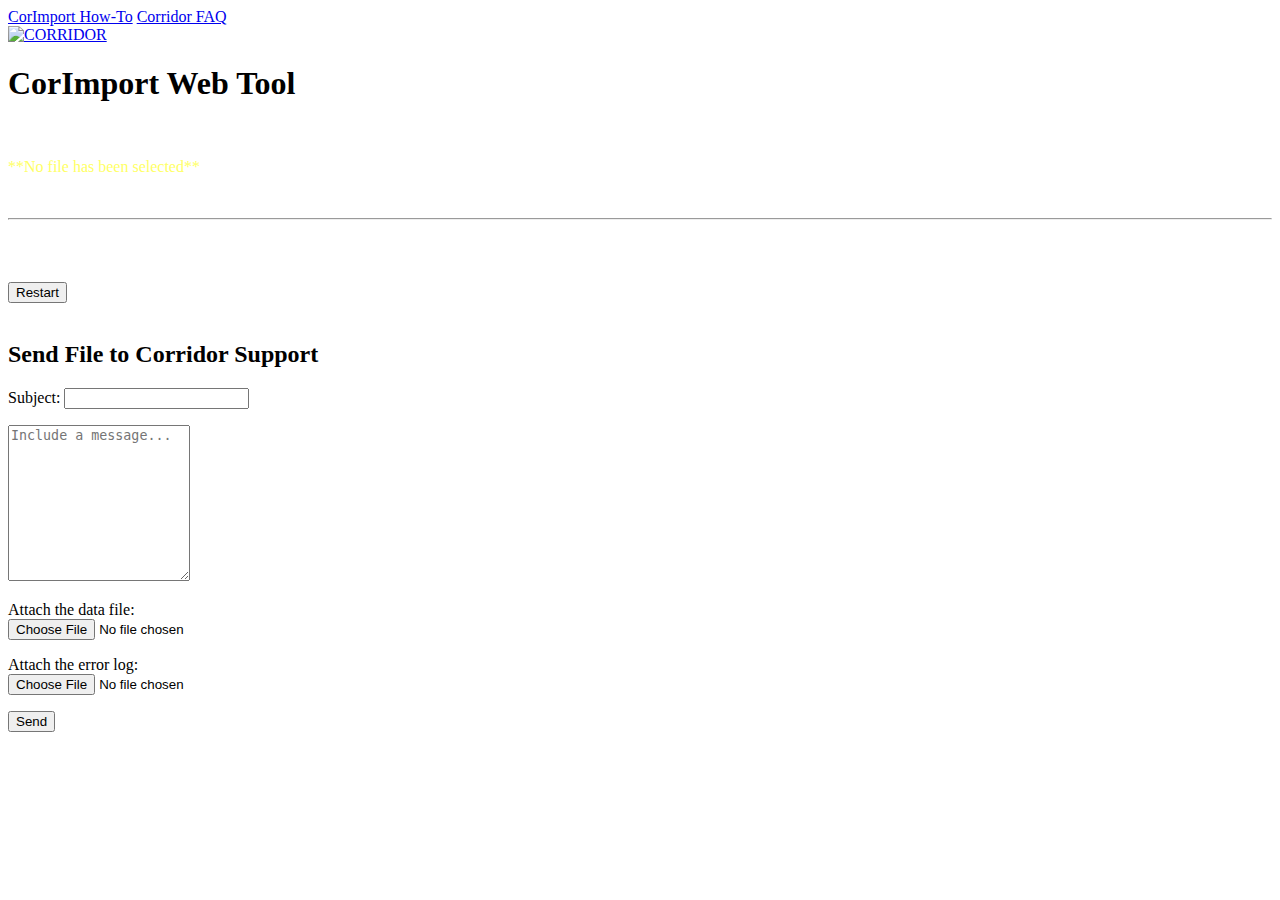
==== commit 824cd2ba: "Corrected date format so that column is converted to text" ====
--- a/dataset.html
+++ b/dataset.html
@@ -7,21 +7,22 @@
     <meta name="description" content="$1">
     <meta name="viewport" content="width=device-width, initial-scale=1">
 
-    <link rel="stylesheet" type="text/css" href="style.css">
-    <link rel="stylesheet" type="text/css" href="form.css">
+    <link rel="stylesheet" type="text/css" href="css/style.css">
+    <link rel="stylesheet" type="text/css" href="css/form.css">
     <link rel="stylesheet" type="text/css" href="font-awesome-4.7.0\css\font-awesome.min.css">
     <link rel="icon" href="images\corridor-icon.png">
     <link rel="stylesheet" href="https://use.fontawesome.com/releases/v5.8.1/css/all.css" integrity="sha384-50oBUHEmvpQ+1lW4y57PTFmhCaXp0ML5d60M1M7uH2+nqUivzIebhndOJK28anvf" crossorigin="anonymous">
-    <link rel="stylesheet" href="https://jexcel.net/v3/jexcel.css" type="text/css"/>
-    <link rel="stylesheet" href="https://jexcel.net/v3/japp.css" type="text/css"/>
-    <link rel="stylesheet" type="text/css" href="material-icons.css"/>
-
-    <script src="https://jexcel.net/v3/jexcel.js"></script>
-    <script src="https://jexcel.net/v3/japp.js"></script>
-    <script src="https://ajax.googleapis.com/ajax/libs/jquery/3.4.0/jquery.min.js"></script>
-    <script src="https://cdnjs.cloudflare.com/ajax/libs/jquery-csv/0.8.3/jquery.csv.min.js"></script>
-
-    <script src="corimport.js" type="text/javascript"></script>
+    <link rel="stylesheet" href="css/jexcel_v3.css" type="text/css"/>
+    <link rel="stylesheet" href="css/japp_v3.css" type="text/css"/>
+    <link rel="stylesheet" href="css/jexcel.datatables.css" type="text/css"/>
+    <link rel="stylesheet" type="text/css" href="css/material-icons.css"/>
+
+    <script src="js/jexcel_v3.js"></script>
+    <script src="js/japp_v3.js"></script>
+    <script src="js/jquery.min.js"></script>
+    <script src="js/jquery.csv.min.js"></script>
+
+    <script src="js/corimport.js" type="text/javascript"></script>
 
     <title>CorImport Web Tool</title>
 
@@ -115,7 +116,7 @@
 
 //'DD-Mon-YYYY' and 'YYYY/MM/DD' currently not working, so setting fields to text type if those date formats are selected
 var calendarType;
-if (dateFormat !== "DD-Mon-YYYY" || dateFormat !== "YYYY/MM/DD") {
+if (localStorage.getItem('ss-DateFormat') == "DD/MM/YYYY" || localStorage.getItem('ss-DateFormat') == "MM/DD/YYYY") {
   calendarType = 'calendar';
   dateFormat;
 } else {
@@ -136,21 +137,21 @@
   var spreadsheet = jexcel(document.getElementById('spreadsheet'), {
   // file path of the CSV file
   csv: localStorage.getItem("fullFilePath"),
-  // Get the first of the CSV file and consider the headers
-  csvHeaders: true,
-  search:true,
-  tableHeight: '462px',
-  tableOverflow:true,
-  loadingSpin:true,
-  defaultColWidth: 150,
-  rowDrag: 1,
-  rowResize: 1,
-  columnSorting: 1,
-  columnDrag: 1,
-  columnResize: 1,
-  minSpareCols: 0,
-  columns: [
-            { type: 'checkbox' },
+  csvHeaders: true,
+  search:true,
+  tableHeight: '462px',
+  tableOverflow:true,
+  lazyLoading: true,
+  loadingSpin:true,
+  defaultColWidth: 150,
+  rowDrag: 1,
+  rowResize: 1,
+  columnSorting: 1,
+  columnDrag: 1,
+  columnResize: 1,
+  minSpareCols: 0,
+  selectionCopy: 1,
+  columns: [
             { type: 'text' },
             { type: 'dropdown', source:[{id:1,name:'Accounts payable'},
                                         {id:2,name:'Accounts receivable'},
@@ -162,7 +163,7 @@
                                         {id:8,name:'Purchases'},
                                         {id:9,name:'Sales revenue'},
                                         {id:10,name:'Work in process'}
-                                      ], autocomplete:true},
+                                      ], autocomplete:true, placeholder: 'blah'},
             { type: 'text' },
         ],
         toolbar:[
@@ -174,42 +175,23 @@
           // { type:'i', content:'#NULL', onclick:function (instance, cell, col, row, val, label, cellName) {if (td.innerText == "") {td.innerText = '#NULL';} } },
           ],
         //Make cells yellow if they are missing data
-        updateTable:function(instance, cell, col, row, val, label, cellName) {
+        updateTable: function(instance, cell, col, row, val, label, cellName) {
           var headerLabels = document.querySelectorAll('table.jexcel > thead > tr > td');
-          var cellInput = document.querySelectorAll('table.jexcel > tbody > tr > td > input');
-          var tbodyCell = document.querySelectorAll('table.jexcel > tbody > tr > td');
+          var cellValues = document.querySelectorAll('table.jexcel > tbody > tr > td > input');
           var numCols = headerLabels.length;
 
-            for (let h = 0; h < cellInput.length; h++) {
-              if (cellInput[h].type !== 'checkbox' || cell.innerText == "") {
-                tbodyCell[h].style.backgroundColor = '#FFFF99';
-              } else {
-              tbodyCell[h].style.backgroundColor = '#FFFFFF';
-            }
-          }
-
-             //Changing the Columns and Cell colors based on require ment and missing data
-             if (cell.innerText == "") {
-                 cell.style.backgroundColor = '#FFFF99';
-             } else {
-                 cell.style.backgroundColor = '#FFFFFF';
-             }
+             //Changing the Columns and Cell colors based on require ment and missing data (Boolean cells will stay '#FFFFFF' regardless)
+              if (cell.innerHTML == "") {
+                   cell.style.backgroundColor = '#FFFF99';
+               } else {
+                   cell.style.backgroundColor = '#FFFFFF';
+               }
 
              for (let i = 0; i < numCols; i++) {
-                 if (headerLabels[i].innerHTML == "Account Number" || headerLabels[i].innerHTML == "Account Category" || headerLabels[i].innerHTML == "Account Description") {
+                 if (headerLabels[i].innerText == "Part Number" || headerLabels[i].innerHTML == "Account Category" || headerLabels[i].innerHTML == "Account Description") {
                    headerLabels[i].style.backgroundColor = '#FFFF00';
-                }
-              }
-
-          //Changing Boolean values to set all values > 1 to 1, value < 1 to 0, and everything else set to null
-          if (cell.mask == '0') {
-            if (cell.innerHTML > "1") {
-              cell.innerHTML = "1";
-            } else if (cell.innerHTML == "0") {
-                cell.innerHTML = "0";
-            } else {
-              cell.innerHTML = ""
-            }
+                   // cell.style.textTransform = "uppercase";
+              }
           }
         }
       });
@@ -219,12 +201,12 @@
   var spreadsheet = jexcel(document.getElementById('spreadsheet'), {
   // file path of the CSV file
   csv: localStorage.getItem("fullFilePath"),
-  // Get the first of the CSV file and consider the headers
-  csvHeaders: true,
-  search:true,
-  tableHeight: '462px',
-  tableOverflow:true,
-  loadingSpin:true,
+  csvHeaders: true,
+  search:true,
+  tableHeight: '462px',
+  tableOverflow:true,
+  loadingSpin:true,
+  lazyLoading: true,
   defaultColWidth: 150,
   rowDrag: 1,
   rowResize: 1,
@@ -284,11 +266,12 @@
             var headerLabels = document.querySelectorAll('table.jexcel > thead > tr > td');
             var numCols = headerLabels.length;
 
-            if (cell.innerText == "" ) {
-                cell.style.backgroundColor = '#FFFF99';
-            } else {
-                cell.style.backgroundColor = '#FFFFFF';
-            }
+            //Changing the Columns and Cell colors based on require ment and missing data (Boolean cells will stay '#FFFFFF' regardless)
+             if (cell.innerHTML == "") {
+                  cell.style.backgroundColor = '#FFFF99';
+              } else {
+                  cell.style.backgroundColor = '#FFFFFF';
+              }
 
             for (let i = 0; i < numCols; i++) {
                 if (headerLabels[i].innerHTML == "Registration Number" || headerLabels[i].innerHTML == "Aircraft Manufacturer Code" || headerLabels[i].innerHTML == "Aircraft Model" || headerLabels[i].innerHTML == "Serial Number Core") {
@@ -303,11 +286,11 @@
   var spreadsheet = jexcel(document.getElementById('spreadsheet'), {
   // file path of the CSV file
   csv: localStorage.getItem("fullFilePath"),
-  // Get the first of the CSV file and consider the headers
-  csvHeaders: true,
-  search:true,
-  tableHeight: '462px',
-  tableOverflow:true,
+  csvHeaders: true,
+  search:true,
+  tableHeight: '462px',
+  tableOverflow:true,
+  lazyLoading: true,
   loadingSpin:true,
   defaultColWidth: 150,
   rowDrag: 1,
@@ -337,11 +320,12 @@
             var headerLabels = document.querySelectorAll('table.jexcel > thead > tr > td');
             var numCols = headerLabels.length;
 
-            if (cell.innerText == "" ) {
-                cell.style.backgroundColor = '#FFFF99';
-            } else {
-                cell.style.backgroundColor = '#FFFFFF';
-            }
+            //Changing the Columns and Cell colors based on require ment and missing data (Boolean cells will stay '#FFFFFF' regardless)
+             if (cell.innerHTML == "") {
+                  cell.style.backgroundColor = '#FFFF99';
+              } else {
+                  cell.style.backgroundColor = '#FFFFFF';
+              }
 
               for (let i = 0; i < numCols; i++) {
                    if (headerLabels[i].innerHTML == "Canned Squawk Name" || headerLabels[i].innerHTML == "Sequence Number") {
@@ -356,11 +340,11 @@
   var spreadsheet = jexcel(document.getElementById('spreadsheet'), {
   // file path of the CSV file
   csv: localStorage.getItem("fullFilePath"),
-  // Get the first of the CSV file and consider the headers
-  csvHeaders: true,
-  search:true,
-  tableHeight: '462px',
-  tableOverflow:true,
+  csvHeaders: true,
+  search:true,
+  tableHeight: '462px',
+  tableOverflow:true,
+  lazyLoading: true,
   loadingSpin:true,
   defaultColWidth: 150,
   rowDrag: 1,
@@ -375,10 +359,18 @@
             { type: 'text' },
             {type: 'numeric', mask: numMask, decimal: decimalSep},
             {type: 'numeric', mask: numMask, decimal: decimalSep},
-            { type: 'numeric', mask: '0'},
-            { type: 'numeric', mask: '0'},
-            { type: 'numeric', mask: '0'},
-            { type: 'numeric', mask: '0'},
+            { type: 'dropdown', source: [{id:0, name:'0'},
+                                         {id:1, name:'1'},
+                                       ], autocomplete:true },
+            { type: 'dropdown', source: [{id:0, name:'0'},
+                                          {id:1, name:'1'},
+                                        ], autocomplete:true },
+            { type: 'dropdown', source: [{id:0, name:'0'},
+                                           {id:1, name:'1'},
+                                         ], autocomplete:true },
+            { type: 'dropdown', source: [{id:0, name:'0'},
+                                        {id:1, name:'1'},
+                                      ], autocomplete:true },
         ],
         toolbar:[
           { type:'i', content:'undo', onclick:function() { spreadsheet.undo(); } },
@@ -394,11 +386,12 @@
             let headerLabels = document.querySelectorAll('table.jexcel > thead > tr > td');
             let numCols = headerLabels.length;
 
-            if (cell.innerText == "" ) {
-                cell.style.backgroundColor = '#FFFF99';
-            } else {
-                cell.style.backgroundColor = '#FFFFFF';
-            }
+            //Changing the Columns and Cell colors based on require ment and missing data (Boolean cells will stay '#FFFFFF' regardless)
+             if (cell.innerHTML == "") {
+                  cell.style.backgroundColor = '#FFFF99';
+              } else {
+                  cell.style.backgroundColor = '#FFFFFF';
+              }
 
               for (let i = 0; i < numCols; i++) {
                    if (headerLabels[i].innerHTML == "Canned Squawk Name" || headerLabels[i].innerHTML == "Sequence Number" || headerLabels[i].innerHTML == "Description") {
@@ -413,11 +406,11 @@
   var spreadsheet = jexcel(document.getElementById('spreadsheet'), {
   // file path of the CSV file
   csv: localStorage.getItem("fullFilePath"),
-  // Get the first of the CSV file and consider the headers
-  csvHeaders: true,
-  search:true,
-  tableHeight: '462px',
-  tableOverflow:true,
+  csvHeaders: true,
+  search:true,
+  tableHeight: '462px',
+  tableOverflow:true,
+  lazyLoading: true,
   loadingSpin:true,
   defaultColWidth: 150,
   rowDrag: 1,
@@ -432,10 +425,18 @@
             { type: 'text' },
             {type: 'numeric', mask: numMask, decimal: decimalSep},
             {type: 'numeric', mask: numMask, decimal: decimalSep},
-            { type: 'numeric', mask: '0'},
-            { type: 'numeric', mask: '0'},
-            { type: 'numeric', mask: '0'},
-            { type: 'numeric', mask: '0'},
+            { type: 'dropdown', source: [{id:0, name:'0'},
+                             {id:1, name:'1'},
+                           ], autocomplete:true },
+            { type: 'dropdown', source: [{id:0, name:'0'},
+                                         {id:1, name:'1'},
+                           ], autocomplete:true },
+            { type: 'dropdown', source: [{id:0, name:'0'},
+                                         {id:1, name:'1'},
+                           ], autocomplete:true },
+            { type: 'dropdown', source: [{id:0, name:'0'},
+                                         {id:1, name:'1'},
+                           ], autocomplete:true },
             {type: 'numeric', mask: numMask, decimal: decimalSep},
             {type: 'numeric', mask: numMask, decimal: decimalSep},
         ],
@@ -453,11 +454,12 @@
             var headerLabels = document.querySelectorAll('table.jexcel > thead > tr > td');
             var numCols = headerLabels.length;
 
-            if (cell.innerText == "" ) {
-                cell.style.backgroundColor = '#FFFF99';
-            } else {
-                cell.style.backgroundColor = '#FFFFFF';
-            }
+            //Changing the Columns and Cell colors based on require ment and missing data (Boolean cells will stay '#FFFFFF' regardless)
+             if (cell.innerHTML == "") {
+                  cell.style.backgroundColor = '#FFFF99';
+              } else {
+                  cell.style.backgroundColor = '#FFFFFF';
+              }
 
               for (let i = 0; i < numCols; i++) {
                    if (headerLabels[i].innerHTML == "Canned Squawk Name" || headerLabels[i].innerHTML == "Sequence Number" || headerLabels[i].innerHTML == "Department" || headerLabels[i].innerHTML == "Revenue Hours" || headerLabels[i].innerHTML == "Cost Hours" || headerLabels[i].innerHTML == "Estimated Labor Revenue") {
@@ -472,11 +474,11 @@
   var spreadsheet = jexcel(document.getElementById('spreadsheet'), {
   // file path of the CSV file
   csv: localStorage.getItem("fullFilePath"),
-  // Get the first of the CSV file and consider the headers
-  csvHeaders: true,
-  search:true,
-  tableHeight: '462px',
-  tableOverflow:true,
+  csvHeaders: true,
+  search:true,
+  tableHeight: '462px',
+  tableOverflow:true,
+  lazyLoading: true,
   loadingSpin:true,
   defaultColWidth: 150,
   rowDrag: 1,
@@ -506,11 +508,12 @@
             var headerLabels = document.querySelectorAll('table.jexcel > thead > tr > td');
             var numCols = headerLabels.length;
 
-             if (cell.innerText == "" ) {
-                 cell.style.backgroundColor = '#FFFF99';
-             } else {
-                 cell.style.backgroundColor = '#FFFFFF';
-             }
+            //Changing the Columns and Cell colors based on require ment and missing data (Boolean cells will stay '#FFFFFF' regardless)
+             if (cell.innerHTML == "") {
+                  cell.style.backgroundColor = '#FFFF99';
+              } else {
+                  cell.style.backgroundColor = '#FFFFFF';
+              }
 
               for (let i = 0; i < numCols; i++) {
                    if (headerLabels[i].innerHTML == "Canned Squawk Name" || headerLabels[i].innerHTML == "Sequence Number" || headerLabels[i].innerHTML == "File Name") {
@@ -525,11 +528,11 @@
   var spreadsheet = jexcel(document.getElementById('spreadsheet'), {
   // file path of the CSV file
   csv: localStorage.getItem("fullFilePath"),
-  // Get the first of the CSV file and consider the headers
-  csvHeaders: true,
-  search:true,
-  tableHeight: '462px',
-  tableOverflow:true,
+  csvHeaders: true,
+  search:true,
+  tableHeight: '462px',
+  tableOverflow:true,
+  lazyLoading: true,
   loadingSpin:true,
   defaultColWidth: 150,
   rowDrag: 1,
@@ -545,7 +548,9 @@
             { type: 'text' },
             { type: 'text' },
             {type: 'numeric', mask: numMask, decimal: decimalSep},
-            { type: 'numeric', mask: '0'},
+            { type: 'dropdown', source: [{id:0, name:'0'},
+                                         {id:1, name:'1'},
+                           ], autocomplete:true },
             {type: 'numeric', mask: numMask, decimal: decimalSep},
             {type: 'numeric', mask: numMask, decimal: decimalSep},
             { type: 'text' },
@@ -564,11 +569,12 @@
             var headerLabels = document.querySelectorAll('table.jexcel > thead > tr > td');
             var numCols = headerLabels.length;
 
-             if (cell.innerText == "" ) {
-                 cell.style.backgroundColor = '#FFFF99';
-             } else {
-                 cell.style.backgroundColor = '#FFFFFF';
-             }
+            //Changing the Columns and Cell colors based on require ment and missing data (Boolean cells will stay '#FFFFFF' regardless)
+             if (cell.innerHTML == "") {
+                  cell.style.backgroundColor = '#FFFF99';
+              } else {
+                  cell.style.backgroundColor = '#FFFFFF';
+              }
 
               for (let i = 0; i < numCols; i++) {
                    if (headerLabels[i].innerHTML == "Canned Squawk Name" || headerLabels[i].innerHTML == "Sequence Number" || headerLabels[i].innerHTML == "Part Number" || headerLabels[i].innerHTML == "Part Description" || headerLabels[i].innerHTML == "Demand Quantity") {
@@ -583,11 +589,11 @@
   var spreadsheet = jexcel(document.getElementById('spreadsheet'), {
   // file path of the CSV file
   csv: localStorage.getItem("fullFilePath"),
-  // Get the first of the CSV file and consider the headers
-  csvHeaders: true,
-  search:true,
-  tableHeight: '462px',
-  tableOverflow:true,
+  csvHeaders: true,
+  search:true,
+  tableHeight: '462px',
+  tableOverflow:true,
+  lazyLoading: true,
   loadingSpin:true,
   defaultColWidth: 150,
   rowDrag: 1,
@@ -619,11 +625,12 @@
             var headerLabels = document.querySelectorAll('table.jexcel > thead > tr > td');
             var numCols = headerLabels.length;
 
-             if (cell.innerText == "" ) {
-                 cell.style.backgroundColor = '#FFFF99';
-             } else {
-                 cell.style.backgroundColor = '#FFFFFF';
-             }
+            //Changing the Columns and Cell colors based on require ment and missing data (Boolean cells will stay '#FFFFFF' regardless)
+             if (cell.innerHTML == "") {
+                  cell.style.backgroundColor = '#FFFF99';
+              } else {
+                  cell.style.backgroundColor = '#FFFFFF';
+              }
 
               for (let i = 0; i < numCols; i++) {
                    if (headerLabels[i].innerHTML == "Canned Squawk Name" || headerLabels[i].innerHTML == "Sequence Number") {
@@ -638,11 +645,11 @@
   var spreadsheet = jexcel(document.getElementById('spreadsheet'), {
   // file path of the CSV file
   csv: localStorage.getItem("fullFilePath"),
-  // Get the first of the CSV file and consider the headers
-  csvHeaders: true,
-  search:true,
-  tableHeight: '462px',
-  tableOverflow:true,
+  csvHeaders: true,
+  search:true,
+  tableHeight: '462px',
+  tableOverflow:true,
+  lazyLoading: true,
   loadingSpin:true,
   defaultColWidth: 150,
   rowDrag: 1,
@@ -683,25 +690,51 @@
             { type: 'text' },
             { type: 'text' },
             {type: 'numeric', mask: numMask, decimal: decimalSep},
-            { type: 'numeric', mask: '0'},
-            { type: 'numeric', mask: '0'},
-            {type: 'numeric', mask: numMask, decimal: decimalSep},
-            {type: 'numeric', mask: numMask, decimal: decimalSep},
-            {type: 'numeric', mask: numMask, decimal: decimalSep},
-            {type: 'numeric', mask: numMask, decimal: decimalSep},
-            {type: 'numeric', mask: numMask, decimal: decimalSep},
-            {type: 'numeric', mask: numMask, decimal: decimalSep},
-            { type: 'numeric', mask: '0'},
-            { type: 'numeric', mask: '0'},
-            { type: 'numeric', mask: '0'},
-            { type: 'numeric', mask: '0'},
-            { type: 'numeric', mask: '0'},
-            { type: 'numeric', mask: '0'},
-            { type: 'numeric', mask: '0'},
-            { type: 'numeric', mask: '0'},
-            { type: 'numeric', mask: '0'},
-            { type: 'numeric', mask: '0'},
-            { type: 'numeric', mask: '0'},
+            { type: 'dropdown', source: [{id:0, name:'0'},
+                             {id:1, name:'1'},
+                           ], autocomplete:true },
+            { type: 'dropdown', source: [{id:0, name:'0'},
+                             {id:1, name:'1'},
+                           ], autocomplete:true },
+            {type: 'numeric', mask: numMask, decimal: decimalSep},
+            {type: 'numeric', mask: numMask, decimal: decimalSep},
+            {type: 'numeric', mask: numMask, decimal: decimalSep},
+            {type: 'numeric', mask: numMask, decimal: decimalSep},
+            {type: 'numeric', mask: numMask, decimal: decimalSep},
+            {type: 'numeric', mask: numMask, decimal: decimalSep},
+            { type: 'dropdown', source: [{id:0, name:'0'},
+                             {id:1, name:'1'},
+                           ], autocomplete:true },
+            { type: 'dropdown', source: [{id:0, name:'0'},
+                             {id:1, name:'1'},
+                           ], autocomplete:true },
+            { type: 'dropdown', source: [{id:0, name:'0'},
+                             {id:1, name:'1'},
+                           ], autocomplete:true },
+            { type: 'dropdown', source: [{id:0, name:'0'},
+                             {id:1, name:'1'},
+                           ], autocomplete:true },
+            { type: 'dropdown', source: [{id:0, name:'0'},
+                             {id:1, name:'1'},
+                           ], autocomplete:true },
+            { type: 'dropdown', source: [{id:0, name:'0'},
+                             {id:1, name:'1'},
+                           ], autocomplete:true },
+            { type: 'dropdown', source: [{id:0, name:'0'},
+                             {id:1, name:'1'},
+                           ], autocomplete:true },
+            { type: 'dropdown', source: [{id:0, name:'0'},
+                             {id:1, name:'1'},
+                           ], autocomplete:true },
+            { type: 'dropdown', source: [{id:0, name:'0'},
+                             {id:1, name:'1'},
+                           ], autocomplete:true },
+            { type: 'dropdown', source: [{id:0, name:'0'},
+                             {id:1, name:'1'},
+                           ], autocomplete:true },
+            { type: 'dropdown', source: [{id:0, name:'0'},
+                             {id:1, name:'1'},
+                           ], autocomplete:true },
             { type: 'text' },
         ],
         toolbar:[
@@ -718,11 +751,12 @@
             var headerLabels = document.querySelectorAll('table.jexcel > thead > tr > td');
             var numCols = headerLabels.length;
 
-             if (cell.innerText == "" ) {
-                 cell.style.backgroundColor = '#FFFF99';
-             } else {
-                 cell.style.backgroundColor = '#FFFFFF';
-             }
+            //Changing the Columns and Cell colors based on require ment and missing data (Boolean cells will stay '#FFFFFF' regardless)
+             if (cell.innerHTML == "") {
+                  cell.style.backgroundColor = '#FFFF99';
+              } else {
+                  cell.style.backgroundColor = '#FFFFFF';
+              }
 
               for (let i = 0; i < numCols; i++) {
                    if (headerLabels[i].innerHTML == "Canned Squawk Name" || headerLabels[i].innerHTML == "Description" || headerLabels[i].innerHTML == "Squawk Part Activity") {
@@ -737,39 +771,45 @@
   var spreadsheet = jexcel(document.getElementById('spreadsheet'), {
   // file path of the CSV file
   csv: localStorage.getItem("fullFilePath"),
-  // Get the first of the CSV file and consider the headers
-  csvHeaders: true,
-  search:true,
-  tableHeight: '462px',
-  tableOverflow:true,
-  loadingSpin:true,
-  defaultColWidth: 150,
-  rowDrag: 1,
-  rowResize: 1,
-  columnSorting: 1,
-  columnDrag: 1,
-  columnResize: 1,
-  minSpareCols: 0,
-  columns: [
-            { type: 'text' },
-            { type: 'text' },
-            { type: 'text' },
-            { type: 'text' },
-            { type: 'text' },
-            { type: 'text' },
-            { type: 'text' },
-            { type: 'text' },
-            { type: 'text' },
-            { type: 'text' },
-            { type: 'text' },
-            { type: 'text' },
-            { type: 'text' },
-            { type: 'text' },
-            { type: 'text' },
-            { type: 'text' },
-            { type: 'numeric', mask: '0'},
-            { type: 'numeric', mask: '0'},
-            { type: 'numeric', mask: '0'},
+  csvHeaders: true,
+  search:true,
+  tableHeight: '462px',
+  tableOverflow:true,
+  lazyLoading: true,
+  loadingSpin:true,
+  defaultColWidth: 150,
+  rowDrag: 1,
+  rowResize: 1,
+  columnSorting: 1,
+  columnDrag: 1,
+  columnResize: 1,
+  minSpareCols: 0,
+  columns: [
+            { type: 'text' },
+            { type: 'text' },
+            { type: 'text' },
+            { type: 'text' },
+            { type: 'text' },
+            { type: 'text' },
+            { type: 'text' },
+            { type: 'text' },
+            { type: 'text' },
+            { type: 'text' },
+            { type: 'text' },
+            { type: 'text' },
+            { type: 'text' },
+            { type: 'text' },
+            { type: 'text' },
+            { type: 'text' },
+            { type: 'dropdown', source: [{id:0, name:'0'},
+                             {id:1, name:'1'},
+                           ], autocomplete:true },
+            { type: 'dropdown', source: [{id:0, name:'0'},
+                             {id:1, name:'1'},
+                           ], autocomplete:true },
+            { type: 'dropdown', source: [{id:0, name:'0'},
+                             {id:1, name:'1'},
+                           ], autocomplete:true },
         ],
         toolbar:[
           { type:'i', content:'undo', onclick:function() { spreadsheet.undo(); } },
@@ -785,11 +825,12 @@
             var headerLabels = document.querySelectorAll('table.jexcel > thead > tr > td');
             var numCols = headerLabels.length;
 
-             if (cell.innerText == "" ) {
-                 cell.style.backgroundColor = '#FFFF99';
-             } else {
-                 cell.style.backgroundColor = '#FFFFFF';
-             }
+            //Changing the Columns and Cell colors based on require ment and missing data (Boolean cells will stay '#FFFFFF' regardless)
+             if (cell.innerHTML == "") {
+                  cell.style.backgroundColor = '#FFFF99';
+              } else {
+                  cell.style.backgroundColor = '#FFFFFF';
+              }
 
               for (let i = 0; i < numCols; i++) {
                    if (headerLabels[i].innerHTML == "Account Code" || headerLabels[i].innerHTML == "Title") {
@@ -804,38 +845,60 @@
   var spreadsheet = jexcel(document.getElementById('spreadsheet'), {
   // file path of the CSV file
   csv: localStorage.getItem("fullFilePath"),
-  // Get the first of the CSV file and consider the headers
-  csvHeaders: true,
-  search:true,
-  tableHeight: '462px',
-  tableOverflow:true,
-  loadingSpin:true,
-  defaultColWidth: 150,
-  rowDrag: 1,
-  rowResize: 1,
-  columnSorting: 1,
-  columnDrag: 1,
-  columnResize: 1,
-  minSpareCols: 0,
-  columns: [
-            { type: 'text' },
-            { type: 'text' },
-            { type: 'text' },
-            { type: 'text' },
-            { type: 'text' },
-            { type: 'text' },
-            { type: 'numeric', mask: '0'},
-            { type: 'numeric', mask: '0'},
-            { type: 'numeric', mask: '0'},
-            { type: 'numeric', mask: '0'},
-            { type: 'numeric', mask: '0'},
-            { type: 'numeric', mask: '0'},
-            { type: 'numeric', mask: '0'},
-            { type: 'numeric', mask: '0'},
-            { type: 'numeric', mask: '0'},
-            { type: 'text' },
-            { type: 'numeric', mask: '0'},
-            { type: 'numeric', mask: '0'},
+  csvHeaders: true,
+  search:true,
+  tableHeight: '462px',
+  tableOverflow:true,
+  lazyLoading: true,
+  loadingSpin:true,
+  defaultColWidth: 150,
+  rowDrag: 1,
+  rowResize: 1,
+  columnSorting: 1,
+  columnDrag: 1,
+  columnResize: 1,
+  minSpareCols: 0,
+  columns: [
+            { type: 'text' },
+            { type: 'text' },
+            { type: 'text' },
+            { type: 'text' },
+            { type: 'text' },
+            { type: 'text' },
+            { type: 'dropdown', source: [{id:0, name:'0'},
+                             {id:1, name:'1'},
+                           ], autocomplete:true },
+            { type: 'dropdown', source: [{id:0, name:'0'},
+                             {id:1, name:'1'},
+                           ], autocomplete:true },
+            { type: 'dropdown', source: [{id:0, name:'0'},
+                             {id:1, name:'1'},
+                           ], autocomplete:true },
+            { type: 'dropdown', source: [{id:0, name:'0'},
+                             {id:1, name:'1'},
+                           ], autocomplete:true },
+            { type: 'dropdown', source: [{id:0, name:'0'},
+                             {id:1, name:'1'},
+                           ], autocomplete:true },
+            { type: 'dropdown', source: [{id:0, name:'0'},
+                             {id:1, name:'1'},
+                           ], autocomplete:true },
+            { type: 'dropdown', source: [{id:0, name:'0'},
+                             {id:1, name:'1'},
+                           ], autocomplete:true },
+            { type: 'dropdown', source: [{id:0, name:'0'},
+                             {id:1, name:'1'},
+                           ], autocomplete:true },
+            { type: 'dropdown', source: [{id:0, name:'0'},
+                             {id:1, name:'1'},
+                           ], autocomplete:true },
+            { type: 'text' },
+            { type: 'dropdown', source: [{id:0, name:'0'},
+                             {id:1, name:'1'},
+                           ], autocomplete:true },
+            { type: 'dropdown', source: [{id:0, name:'0'},
+                             {id:1, name:'1'},
+                           ], autocomplete:true },
         ],
         toolbar:[
           { type:'i', content:'undo', onclick:function() { spreadsheet.undo(); } },
@@ -851,11 +914,12 @@
             var headerLabels = document.querySelectorAll('table.jexcel > thead > tr > td');
             var numCols = headerLabels.length;
 
-             if (cell.innerText == "" ) {
-                 cell.style.backgroundColor = '#FFFF99';
-             } else {
-                 cell.style.backgroundColor = '#FFFFFF';
-             }
+            //Changing the Columns and Cell colors based on require ment and missing data (Boolean cells will stay '#FFFFFF' regardless)
+             if (cell.innerHTML == "") {
+                  cell.style.backgroundColor = '#FFFF99';
+              } else {
+                  cell.style.backgroundColor = '#FFFFFF';
+              }
 
               for (let i = 0; i < numCols; i++) {
                    if (headerLabels[i].innerHTML == "Account Code" || headerLabels[i].innerHTML == "Title") {
@@ -870,43 +934,75 @@
   var spreadsheet = jexcel(document.getElementById('spreadsheet'), {
   // file path of the CSV file
   csv: localStorage.getItem("fullFilePath"),
-  // Get the first of the CSV file and consider the headers
-  csvHeaders: true,
-  search:true,
-  tableHeight: '462px',
-  tableOverflow:true,
-  loadingSpin:true,
-  defaultColWidth: 150,
-  rowDrag: 1,
-  rowResize: 1,
-  columnSorting: 1,
-  columnDrag: 1,
-  columnResize: 1,
-  minSpareCols: 0,
-  columns: [
-            { type: 'text' },
-            { type: 'text' },
-            { type: 'numeric', mask: '0'},
-            { type: 'numeric', mask: '0'},
-            { type: 'text' },
-            { type: 'numeric', mask: '0'},
-            { type: 'numeric', mask: '0'},
-            { type: 'numeric', mask: '0'},
-            { type: 'numeric', mask: '0'},
-            { type: 'numeric', mask: '0'},
-            { type: 'text' },
-            { type: 'text' },
-            { type: 'text' },
-            { type: 'numeric', mask: '0'},
-            { type: 'numeric', mask: '0'},
-            { type: 'numeric', mask: '0'},
-            { type: 'numeric', mask: '0'},
-            { type: 'numeric', mask: '0'},
-            { type: 'text' },
-            { type: 'numeric', mask: '0'},
-            { type: 'numeric', mask: '0'},
-            { type: 'numeric', mask: '0'},
-            { type: 'numeric', mask: '0'},
+  csvHeaders: true,
+  search:true,
+  tableHeight: '462px',
+  tableOverflow:true,
+  lazyLoading: true,
+  loadingSpin:true,
+  defaultColWidth: 150,
+  rowDrag: 1,
+  rowResize: 1,
+  columnSorting: 1,
+  columnDrag: 1,
+  columnResize: 1,
+  minSpareCols: 0,
+  columns: [
+            { type: 'text' },
+            { type: 'text' },
+            { type: 'dropdown', source: [{id:0, name:'0'},
+                             {id:1, name:'1'},
+                           ], autocomplete:true },
+            { type: 'dropdown', source: [{id:0, name:'0'},
+                             {id:1, name:'1'},
+                           ], autocomplete:true },
+            { type: 'text' },
+            { type: 'dropdown', source: [{id:0, name:'0'},
+                             {id:1, name:'1'},
+                           ], autocomplete:true },
+            { type: 'dropdown', source: [{id:0, name:'0'},
+                             {id:1, name:'1'},
+                           ], autocomplete:true },
+            { type: 'dropdown', source: [{id:0, name:'0'},
+                             {id:1, name:'1'},
+                           ], autocomplete:true },
+            { type: 'dropdown', source: [{id:0, name:'0'},
+                             {id:1, name:'1'},
+                           ], autocomplete:true },
+            { type: 'dropdown', source: [{id:0, name:'0'},
+                             {id:1, name:'1'},
+                           ], autocomplete:true },
+            { type: 'text' },
+            { type: 'text' },
+            { type: 'text' },
+            { type: 'dropdown', source: [{id:0, name:'0'},
+                             {id:1, name:'1'},
+                           ], autocomplete:true },
+            { type: 'dropdown', source: [{id:0, name:'0'},
+                             {id:1, name:'1'},
+                           ], autocomplete:true },
+            { type: 'dropdown', source: [{id:0, name:'0'},
+                             {id:1, name:'1'},
+                           ], autocomplete:true },
+            { type: 'dropdown', source: [{id:0, name:'0'},
+                             {id:1, name:'1'},
+                           ], autocomplete:true },
+            { type: 'dropdown', source: [{id:0, name:'0'},
+                             {id:1, name:'1'},
+                           ], autocomplete:true },
+            { type: 'text' },
+            { type: 'dropdown', source: [{id:0, name:'0'},
+                             {id:1, name:'1'},
+                           ], autocomplete:true },
+            { type: 'dropdown', source: [{id:0, name:'0'},
+                             {id:1, name:'1'},
+                           ], autocomplete:true },
+            { type: 'dropdown', source: [{id:0, name:'0'},
+                             {id:1, name:'1'},
+                           ], autocomplete:true },
+            { type: 'dropdown', source: [{id:0, name:'0'},
+                             {id:1, name:'1'},
+                           ], autocomplete:true },
             {type: 'numeric', mask: numMask, decimal: decimalSep},
             { type: calendarType,
                options: { format: dateFormat, today: 1, placeholder: dateFormat }
@@ -922,17 +1018,25 @@
             { type: 'text' },
             { type: 'text' },
             { type: 'text' },
-            { type: 'numeric', mask: '0'},
+            { type: 'dropdown', source: [{id:0, name:'0'},
+                             {id:1, name:'1'},
+                           ], autocomplete:true },
             { type: 'text' },
             { type: 'text' },
             { type: calendarType,
                options: { format: dateFormat, today: 1, placeholder: dateFormat }
             },
             { type: 'text' },
-            { type: 'numeric', mask: '0'},
-            { type: 'numeric', mask: '0'},
-            { type: 'text' },
-            { type: 'numeric', mask: '0'},
+            { type: 'dropdown', source: [{id:0, name:'0'},
+                             {id:1, name:'1'},
+                           ], autocomplete:true },
+            { type: 'dropdown', source: [{id:0, name:'0'},
+                             {id:1, name:'1'},
+                           ], autocomplete:true },
+            { type: 'text' },
+            { type: 'dropdown', source: [{id:0, name:'0'},
+                             {id:1, name:'1'},
+                           ], autocomplete:true },
             { type: 'text' },
             { type: 'text' },
         ],
@@ -950,11 +1054,12 @@
             var headerLabels = document.querySelectorAll('table.jexcel > thead > tr > td');
             var numCols = headerLabels.length;
 
-             if (cell.innerText == "" ) {
-                 cell.style.backgroundColor = '#FFFF99';
-             } else {
-                 cell.style.backgroundColor = '#FFFFFF';
-             }
+            //Changing the Columns and Cell colors based on require ment and missing data (Boolean cells will stay '#FFFFFF' regardless)
+             if (cell.innerHTML == "") {
+                  cell.style.backgroundColor = '#FFFF99';
+              } else {
+                  cell.style.backgroundColor = '#FFFFFF';
+              }
 
               for (let i = 0; i < numCols; i++) {
                    if (headerLabels[i].innerHTML == "Account Code" || headerLabels[i].innerHTML == "Company Name") {
@@ -969,37 +1074,39 @@
   var spreadsheet = jexcel(document.getElementById('spreadsheet'), {
   // file path of the CSV file
   csv: localStorage.getItem("fullFilePath"),
-  // Get the first of the CSV file and consider the headers
-  csvHeaders: true,
-  search:true,
-  tableHeight: '462px',
-  tableOverflow:true,
-  loadingSpin:true,
-  defaultColWidth: 150,
-  rowDrag: 1,
-  rowResize: 1,
-  columnSorting: 1,
-  columnDrag: 1,
-  columnResize: 1,
-  minSpareCols: 0,
-  columns: [
-            { type: 'text' },
-            { type: 'text' },
-            { type: 'text' },
-            { type: 'text' },
-            { type: 'text' },
-            { type: 'text' },
-            { type: 'text' },
-            { type: 'text' },
-            { type: 'text' },
-            { type: 'text' },
-            { type: 'text' },
-            { type: 'text' },
-            { type: 'text' },
-            { type: 'text' },
-            { type: 'text' },
-            { type: 'text' },
-            { type: 'numeric', mask: '0'},
+  csvHeaders: true,
+  search:true,
+  tableHeight: '462px',
+  tableOverflow:true,
+  lazyLoading: true,
+  loadingSpin:true,
+  defaultColWidth: 150,
+  rowDrag: 1,
+  rowResize: 1,
+  columnSorting: 1,
+  columnDrag: 1,
+  columnResize: 1,
+  minSpareCols: 0,
+  columns: [
+            { type: 'text' },
+            { type: 'text' },
+            { type: 'text' },
+            { type: 'text' },
+            { type: 'text' },
+            { type: 'text' },
+            { type: 'text' },
+            { type: 'text' },
+            { type: 'text' },
+            { type: 'text' },
+            { type: 'text' },
+            { type: 'text' },
+            { type: 'text' },
+            { type: 'text' },
+            { type: 'text' },
+            { type: 'text' },
+            { type: 'dropdown', source: [{id:0, name:'0'},
+                             {id:1, name:'1'},
+                           ], autocomplete:true },
         ],
         toolbar:[
           { type:'i', content:'undo', onclick:function() { spreadsheet.undo(); } },
@@ -1015,11 +1122,12 @@
             var headerLabels = document.querySelectorAll('table.jexcel > thead > tr > td');
             var numCols = headerLabels.length;
 
-             if (cell.innerText == "" ) {
-                 cell.style.backgroundColor = '#FFFF99';
-             } else {
-                 cell.style.backgroundColor = '#FFFFFF';
-             }
+            //Changing the Columns and Cell colors based on require ment and missing data (Boolean cells will stay '#FFFFFF' regardless)
+             if (cell.innerHTML == "") {
+                  cell.style.backgroundColor = '#FFFF99';
+              } else {
+                  cell.style.backgroundColor = '#FFFFFF';
+              }
 
               for (let i = 0; i < numCols; i++) {
                    if (headerLabels[i].innerHTML == "Contact Name" || headerLabels[i].innerHTML == "Title") {
@@ -1034,38 +1142,60 @@
   var spreadsheet = jexcel(document.getElementById('spreadsheet'), {
   // file path of the CSV file
   csv: localStorage.getItem("fullFilePath"),
-  // Get the first of the CSV file and consider the headers
-  csvHeaders: true,
-  search:true,
-  tableHeight: '462px',
-  tableOverflow:true,
-  loadingSpin:true,
-  defaultColWidth: 150,
-  rowDrag: 1,
-  rowResize: 1,
-  columnSorting: 1,
-  columnDrag: 1,
-  columnResize: 1,
-  minSpareCols: 0,
-  columns: [
-            { type: 'text' },
-            { type: 'text' },
-            { type: 'text' },
-            { type: 'text' },
-            { type: 'text' },
-            { type: 'text' },
-            { type: 'text' },
-            { type: 'numeric', mask: '0'},
-            { type: 'numeric', mask: '0'},
-            { type: 'numeric', mask: '0'},
-            { type: 'numeric', mask: '0'},
-            { type: 'numeric', mask: '0'},
-            { type: 'numeric', mask: '0'},
-            { type: 'numeric', mask: '0'},
-            { type: 'numeric', mask: '0'},
-            { type: 'numeric', mask: '0'},
-            { type: 'numeric', mask: '0'},
-            { type: 'numeric', mask: '0'},
+  csvHeaders: true,
+  search:true,
+  tableHeight: '462px',
+  tableOverflow:true,
+  lazyLoading: true,
+  loadingSpin:true,
+  defaultColWidth: 150,
+  rowDrag: 1,
+  rowResize: 1,
+  columnSorting: 1,
+  columnDrag: 1,
+  columnResize: 1,
+  minSpareCols: 0,
+  columns: [
+            { type: 'text' },
+            { type: 'text' },
+            { type: 'text' },
+            { type: 'text' },
+            { type: 'text' },
+            { type: 'text' },
+            { type: 'text' },
+            { type: 'dropdown', source: [{id:0, name:'0'},
+                             {id:1, name:'1'},
+                           ], autocomplete:true },
+            { type: 'dropdown', source: [{id:0, name:'0'},
+                             {id:1, name:'1'},
+                           ], autocomplete:true },
+            { type: 'dropdown', source: [{id:0, name:'0'},
+                             {id:1, name:'1'},
+                           ], autocomplete:true },
+            { type: 'dropdown', source: [{id:0, name:'0'},
+                             {id:1, name:'1'},
+                           ], autocomplete:true },
+            { type: 'dropdown', source: [{id:0, name:'0'},
+                             {id:1, name:'1'},
+                           ], autocomplete:true },
+            { type: 'dropdown', source: [{id:0, name:'0'},
+                             {id:1, name:'1'},
+                           ], autocomplete:true },
+            { type: 'dropdown', source: [{id:0, name:'0'},
+                             {id:1, name:'1'},
+                           ], autocomplete:true },
+            { type: 'dropdown', source: [{id:0, name:'0'},
+                             {id:1, name:'1'},
+                           ], autocomplete:true },
+            { type: 'dropdown', source: [{id:0, name:'0'},
+                             {id:1, name:'1'},
+                           ], autocomplete:true },
+            { type: 'dropdown', source: [{id:0, name:'0'},
+                             {id:1, name:'1'},
+                           ], autocomplete:true },
+            { type: 'dropdown', source: [{id:0, name:'0'},
+                             {id:1, name:'1'},
+                           ], autocomplete:true },
         ],
         toolbar:[
           { type:'i', content:'undo', onclick:function() { spreadsheet.undo(); } },
@@ -1081,11 +1211,12 @@
             var headerLabels = document.querySelectorAll('table.jexcel > thead > tr > td');
             var numCols = headerLabels.length;
 
-             if (cell.innerText == "" ) {
-                 cell.style.backgroundColor = '#FFFF99';
-             } else {
-                 cell.style.backgroundColor = '#FFFFFF';
-             }
+            //Changing the Columns and Cell colors based on require ment and missing data (Boolean cells will stay '#FFFFFF' regardless)
+             if (cell.innerHTML == "") {
+                  cell.style.backgroundColor = '#FFFF99';
+              } else {
+                  cell.style.backgroundColor = '#FFFFFF';
+              }
 
               for (let i = 0; i < numCols; i++) {
                    if (headerLabels[i].innerHTML == "Contact Name" || headerLabels[i].innerHTML == "Title" || headerLabels[i].innerHTML == "Address Title") {
@@ -1100,32 +1231,38 @@
   var spreadsheet = jexcel(document.getElementById('spreadsheet'), {
   // file path of the CSV file
   csv: localStorage.getItem("fullFilePath"),
-  // Get the first of the CSV file and consider the headers
-  csvHeaders: true,
-  search:true,
-  tableHeight: '462px',
-  tableOverflow:true,
-  loadingSpin:true,
-  defaultColWidth: 150,
-  rowDrag: 1,
-  rowResize: 1,
-  columnSorting: 1,
-  columnDrag: 1,
-  columnResize: 1,
-  minSpareCols: 0,
-  columns: [
-            { type: 'text' },
-            { type: 'text' },
-            { type: 'text' },
-            { type: 'text' },
-            { type: 'text' },
-            { type: 'text' },
-            { type: 'text' },
-            { type: 'text' },
-            { type: 'text' },
-            { type: 'numeric', mask: '0'},
-            { type: 'numeric', mask: '0'},
-            { type: 'numeric', mask: '0'},
+  csvHeaders: true,
+  search:true,
+  tableHeight: '462px',
+  tableOverflow:true,
+  lazyLoading: true,
+  loadingSpin:true,
+  defaultColWidth: 150,
+  rowDrag: 1,
+  rowResize: 1,
+  columnSorting: 1,
+  columnDrag: 1,
+  columnResize: 1,
+  minSpareCols: 0,
+  columns: [
+            { type: 'text' },
+            { type: 'text' },
+            { type: 'text' },
+            { type: 'text' },
+            { type: 'text' },
+            { type: 'text' },
+            { type: 'text' },
+            { type: 'text' },
+            { type: 'text' },
+            { type: 'dropdown', source: [{id:0, name:'0'},
+                             {id:1, name:'1'},
+                           ], autocomplete:true },
+            { type: 'dropdown', source: [{id:0, name:'0'},
+                             {id:1, name:'1'},
+                           ], autocomplete:true },
+            { type: 'dropdown', source: [{id:0, name:'0'},
+                             {id:1, name:'1'},
+                           ], autocomplete:true },
             { type: 'text' },
             { type: 'text' },
             { type: 'text' },
@@ -1164,11 +1301,12 @@
             var headerLabels = document.querySelectorAll('table.jexcel > thead > tr > td');
             var numCols = headerLabels.length;
 
-             if (cell.innerText == "" ) {
-                 cell.style.backgroundColor = '#FFFF99';
-             } else {
-                 cell.style.backgroundColor = '#FFFFFF';
-             }
+            //Changing the Columns and Cell colors based on require ment and missing data (Boolean cells will stay '#FFFFFF' regardless)
+             if (cell.innerHTML == "") {
+                  cell.style.backgroundColor = '#FFFF99';
+              } else {
+                  cell.style.backgroundColor = '#FFFFFF';
+              }
 
               for (let i = 0; i < numCols; i++) {
                    if (headerLabels[i].innerHTML == "Contact Name") {
@@ -1184,99 +1322,153 @@
   var spreadsheet = jexcel(document.getElementById('spreadsheet'), {
   // file path of the CSV file
   csv: localStorage.getItem("fullFilePath"),
-  // Get the first of the CSV file and consider the headers
-  csvHeaders: true,
-  search:true,
-  tableHeight: '462px',
-  tableOverflow:true,
-  loadingSpin:true,
-  defaultColWidth: 150,
-  rowDrag: 1,
-  rowResize: 1,
-  columnSorting: 1,
-  columnDrag: 1,
-  columnResize: 1,
-  minSpareCols: 0,
-  columns: [
-            { type: 'text' },
-            { type: 'text' },
-            { type: 'text' },
-            { type: 'text' },
-            { type: 'text' },
-            { type: 'text' },
-            { type: 'text' },
-            { type: 'text' },
-            { type: 'text' },
-            { type: 'text' },
-            { type: 'text' },
-            { type: 'text' },
-            { type: 'text' },
-            { type: 'text' },
-            { type: 'text' },
-            { type: 'text' },
-            { type: 'text' },
-            { type: 'text' },
-            { type: 'text' },
-            { type: 'text' },
-            { type: 'text' },
-            { type: 'text' },
-            { type: 'text' },
-            { type: 'text' },
-            { type: 'text' },
-            { type: 'text' },
-            { type: 'text' },
-            { type: 'text' },
-            { type: 'text' },
-            { type: 'text' },
-            { type: 'text' },
-            { type: 'text' },
-            { type: 'text' },
-            { type: 'text' },
-            { type: 'text' },
-            { type: 'text' },
-            { type: 'text' },
-            {type: 'numeric', mask: numMask, decimal: decimalSep},
-            {type: 'numeric', mask: numMask, decimal: decimalSep},
-            {type: 'numeric', mask: numMask, decimal: decimalSep},
-            {type: 'numeric', mask: numMask, decimal: decimalSep},
-            {type: 'numeric', mask: numMask, decimal: decimalSep},
-            {type: 'numeric', mask: numMask, decimal: decimalSep},
-            {type: 'numeric', mask: numMask, decimal: decimalSep},
-            {type: 'numeric', mask: numMask, decimal: decimalSep},
-            {type: 'numeric', mask: numMask, decimal: decimalSep},
-            {type: 'numeric', mask: numMask, decimal: decimalSep},
-            {type: 'numeric', mask: numMask, decimal: decimalSep},
-            {type: 'numeric', mask: numMask, decimal: decimalSep},
-            {type: 'numeric', mask: numMask, decimal: decimalSep},
-            { type: 'numeric', mask: '0'},
-            { type: 'numeric', mask: '0'},
-            { type: 'numeric', mask: '0'},
-            { type: 'numeric', mask: '0'},
-            { type: 'numeric', mask: '0'},
-            {type: 'numeric', mask: numMask, decimal: decimalSep},
-            { type: 'numeric', mask: '0'},
-            { type: 'numeric', mask: '0'},
-            { type: 'numeric', mask: '0'},
-            { type: 'numeric', mask: '0'},
-            { type: 'numeric', mask: '0'},
-            { type: 'numeric', mask: '0'},
-            { type: 'numeric', mask: '0'},
-            { type: 'numeric', mask: '0'},
-            { type: 'numeric', mask: '0'},
-            { type: 'numeric', mask: '0'},
-            { type: 'numeric', mask: '0'},
-            { type: 'numeric', mask: '0'},
-            { type: 'numeric', mask: '0'},
-            { type: 'numeric', mask: '0'},
-            { type: 'numeric', mask: '0'},
-            {type: 'numeric', mask: numMask, decimal: decimalSep},
-            { type: 'numeric', mask: '0'},
-            { type: 'numeric', mask: '0'},
-            { type: 'numeric', mask: '0'},
-            { type: 'numeric', mask: '0'},
-            { type: 'numeric', mask: '0'},
-            { type: 'numeric', mask: '0'},
-            { type: 'numeric', mask: '0'},
+  csvHeaders: true,
+  search:true,
+  tableHeight: '462px',
+  tableOverflow:true,
+  lazyLoading: true,
+  loadingSpin:true,
+  defaultColWidth: 150,
+  rowDrag: 1,
+  rowResize: 1,
+  columnSorting: 1,
+  columnDrag: 1,
+  columnResize: 1,
+  minSpareCols: 0,
+  columns: [
+            { type: 'text' },
+            { type: 'text' },
+            { type: 'text' },
+            { type: 'text' },
+            { type: 'text' },
+            { type: 'text' },
+            { type: 'text' },
+            { type: 'text' },
+            { type: 'text' },
+            { type: 'text' },
+            { type: 'text' },
+            { type: 'text' },
+            { type: 'text' },
+            { type: 'text' },
+            { type: 'text' },
+            { type: 'text' },
+            { type: 'text' },
+            { type: 'text' },
+            { type: 'text' },
+            { type: 'text' },
+            { type: 'text' },
+            { type: 'text' },
+            { type: 'text' },
+            { type: 'text' },
+            { type: 'text' },
+            { type: 'text' },
+            { type: 'text' },
+            { type: 'text' },
+            { type: 'text' },
+            { type: 'text' },
+            { type: 'text' },
+            { type: 'text' },
+            { type: 'text' },
+            { type: 'text' },
+            { type: 'text' },
+            { type: 'text' },
+            { type: 'text' },
+            {type: 'numeric', mask: numMask, decimal: decimalSep},
+            {type: 'numeric', mask: numMask, decimal: decimalSep},
+            {type: 'numeric', mask: numMask, decimal: decimalSep},
+            {type: 'numeric', mask: numMask, decimal: decimalSep},
+            {type: 'numeric', mask: numMask, decimal: decimalSep},
+            {type: 'numeric', mask: numMask, decimal: decimalSep},
+            {type: 'numeric', mask: numMask, decimal: decimalSep},
+            {type: 'numeric', mask: numMask, decimal: decimalSep},
+            {type: 'numeric', mask: numMask, decimal: decimalSep},
+            {type: 'numeric', mask: numMask, decimal: decimalSep},
+            {type: 'numeric', mask: numMask, decimal: decimalSep},
+            {type: 'numeric', mask: numMask, decimal: decimalSep},
+            {type: 'numeric', mask: numMask, decimal: decimalSep},
+            { type: 'dropdown', source: [{id:0, name:'0'},
+                             {id:1, name:'1'},
+                           ], autocomplete:true },
+            { type: 'dropdown', source: [{id:0, name:'0'},
+                             {id:1, name:'1'},
+                           ], autocomplete:true },
+            { type: 'dropdown', source: [{id:0, name:'0'},
+                             {id:1, name:'1'},
+                           ], autocomplete:true },
+            { type: 'dropdown', source: [{id:0, name:'0'},
+                             {id:1, name:'1'},
+                           ], autocomplete:true },
+            { type: 'dropdown', source: [{id:0, name:'0'},
+                             {id:1, name:'1'},
+                           ], autocomplete:true },
+            {type: 'numeric', mask: numMask, decimal: decimalSep},
+            { type: 'dropdown', source: [{id:0, name:'0'},
+                             {id:1, name:'1'},
+                           ], autocomplete:true },
+            { type: 'dropdown', source: [{id:0, name:'0'},
+                             {id:1, name:'1'},
+                           ], autocomplete:true },
+            { type: 'dropdown', source: [{id:0, name:'0'},
+                             {id:1, name:'1'},
+                           ], autocomplete:true },
+            { type: 'dropdown', source: [{id:0, name:'0'},
+                             {id:1, name:'1'},
+                           ], autocomplete:true },
+            { type: 'dropdown', source: [{id:0, name:'0'},
+                             {id:1, name:'1'},
+                           ], autocomplete:true },
+            { type: 'dropdown', source: [{id:0, name:'0'},
+                             {id:1, name:'1'},
+                           ], autocomplete:true },
+            { type: 'dropdown', source: [{id:0, name:'0'},
+                             {id:1, name:'1'},
+                           ], autocomplete:true },
+            { type: 'dropdown', source: [{id:0, name:'0'},
+                             {id:1, name:'1'},
+                           ], autocomplete:true },
+            { type: 'dropdown', source: [{id:0, name:'0'},
+                             {id:1, name:'1'},
+                           ], autocomplete:true },
+            { type: 'dropdown', source: [{id:0, name:'0'},
+                             {id:1, name:'1'},
+                           ], autocomplete:true },
+            { type: 'dropdown', source: [{id:0, name:'0'},
+                             {id:1, name:'1'},
+                           ], autocomplete:true },
+            { type: 'dropdown', source: [{id:0, name:'0'},
+                             {id:1, name:'1'},
+                           ], autocomplete:true },
+            { type: 'dropdown', source: [{id:0, name:'0'},
+                             {id:1, name:'1'},
+                           ], autocomplete:true },
+            { type: 'dropdown', source: [{id:0, name:'0'},
+                             {id:1, name:'1'},
+                           ], autocomplete:true },
+            { type: 'dropdown', source: [{id:0, name:'0'},
+                             {id:1, name:'1'},
+                           ], autocomplete:true },
+            {type: 'numeric', mask: numMask, decimal: decimalSep},
+            { type: 'dropdown', source: [{id:0, name:'0'},
+                             {id:1, name:'1'},
+                           ], autocomplete:true },
+            { type: 'dropdown', source: [{id:0, name:'0'},
+                             {id:1, name:'1'},
+                           ], autocomplete:true },
+            { type: 'dropdown', source: [{id:0, name:'0'},
+                             {id:1, name:'1'},
+                           ], autocomplete:true },
+            { type: 'dropdown', source: [{id:0, name:'0'},
+                             {id:1, name:'1'},
+                           ], autocomplete:true },
+            { type: 'dropdown', source: [{id:0, name:'0'},
+                             {id:1, name:'1'},
+                           ], autocomplete:true },
+            { type: 'dropdown', source: [{id:0, name:'0'},
+                             {id:1, name:'1'},
+                           ], autocomplete:true },
+            { type: 'dropdown', source: [{id:0, name:'0'},
+                             {id:1, name:'1'},
+                           ], autocomplete:true },
             { type: 'text' },
             {type: 'numeric', mask: numMask, decimal: decimalSep},
         ],
@@ -1294,11 +1486,12 @@
             var headerLabels = document.querySelectorAll('table.jexcel > thead > tr > td');
             var numCols = headerLabels.length;
 
-             if (cell.innerText == "" ) {
-                 cell.style.backgroundColor = '#FFFF99';
-             } else {
-                 cell.style.backgroundColor = '#FFFFFF';
-             }
+            //Changing the Columns and Cell colors based on require ment and missing data (Boolean cells will stay '#FFFFFF' regardless)
+             if (cell.innerHTML == "") {
+                  cell.style.backgroundColor = '#FFFF99';
+              } else {
+                  cell.style.backgroundColor = '#FFFFFF';
+              }
 
               for (let i = 0; i < numCols; i++) {
                    if (headerLabels[i].innerHTML == "Part Number" || headerLabels[i].innerHTML == "Description") {
@@ -1313,11 +1506,11 @@
   var spreadsheet = jexcel(document.getElementById('spreadsheet'), {
   // file path of the CSV file
   csv: localStorage.getItem("fullFilePath"),
-  // Get the first of the CSV file and consider the headers
-  csvHeaders: true,
-  search:true,
-  tableHeight: '462px',
-  tableOverflow:true,
+  csvHeaders: true,
+  search:true,
+  tableHeight: '462px',
+  tableOverflow:true,
+  lazyLoading: true,
   loadingSpin:true,
   defaultColWidth: 150,
   rowDrag: 1,
@@ -1368,10 +1561,18 @@
             },
             { type: 'text' },
             { type: 'text' },
-            { type: 'numeric', mask: '0'},
-            { type: 'numeric', mask: '0'},
-            { type: 'numeric', mask: '0'},
-            { type: 'numeric', mask: '0'},
+            { type: 'dropdown', source: [{id:0, name:'0'},
+                             {id:1, name:'1'},
+                           ], autocomplete:true },
+            { type: 'dropdown', source: [{id:0, name:'0'},
+                             {id:1, name:'1'},
+                           ], autocomplete:true },
+            { type: 'dropdown', source: [{id:0, name:'0'},
+                             {id:1, name:'1'},
+                           ], autocomplete:true },
+            { type: 'dropdown', source: [{id:0, name:'0'},
+                             {id:1, name:'1'},
+                           ], autocomplete:true },
             { type: 'text' },
             { type: 'text' },
             { type: calendarType,
@@ -1398,11 +1599,12 @@
             var headerLabels = document.querySelectorAll('table.jexcel > thead > tr > td');
             var numCols = headerLabels.length;
 
-             if (cell.innerText == "" ) {
-                 cell.style.backgroundColor = '#FFFF99';
-             } else {
-                 cell.style.backgroundColor = '#FFFFFF';
-             }
+            //Changing the Columns and Cell colors based on require ment and missing data (Boolean cells will stay '#FFFFFF' regardless)
+             if (cell.innerHTML == "") {
+                  cell.style.backgroundColor = '#FFFF99';
+              } else {
+                  cell.style.backgroundColor = '#FFFFFF';
+              }
 
               for (let i = 0; i < numCols; i++) {
                    if (headerLabels[i].innerHTML == "Part Number" || headerLabels[i].innerHTML == "Part Condition" || headerLabels[i].innerHTML == "Part Status" || headerLabels[i].innerHTML == "Part Quantity" || headerLabels[i].innerHTML == "Owner Code" || headerLabels[i].innerHTML == "Warehouse" || headerLabels[i].innerHTML == "Cost"
@@ -1419,11 +1621,11 @@
   var spreadsheet = jexcel(document.getElementById('spreadsheet'), {
   // file path of the CSV file
   csv: localStorage.getItem("fullFilePath"),
-  // Get the first of the CSV file and consider the headers
-  csvHeaders: true,
-  search:true,
-  tableHeight: '462px',
-  tableOverflow:true,
+  csvHeaders: true,
+  search:true,
+  tableHeight: '462px',
+  tableOverflow:true,
+  lazyLoading: true,
   loadingSpin:true,
   defaultColWidth: 150,
   rowDrag: 1,
@@ -1450,11 +1652,12 @@
             var headerLabels = document.querySelectorAll('table.jexcel > thead > tr > td');
             var numCols = headerLabels.length;
 
-             if (cell.innerText == "" ) {
-                 cell.style.backgroundColor = '#FFFF99';
-             } else {
-                 cell.style.backgroundColor = '#FFFFFF';
-             }
+            //Changing the Columns and Cell colors based on require ment and missing data (Boolean cells will stay '#FFFFFF' regardless)
+             if (cell.innerHTML == "") {
+                  cell.style.backgroundColor = '#FFFF99';
+              } else {
+                  cell.style.backgroundColor = '#FFFFFF';
+              }
 
               for (let i = 0; i < numCols; i++) {
                    if (headerLabels[i].innerHTML == "Part Number" || headerLabels[i].innerHTML == "Part Condition" || headerLabels[i].innerHTML == "Discount Code") {
@@ -1470,11 +1673,11 @@
   var spreadsheet = jexcel(document.getElementById('spreadsheet'), {
   // file path of the CSV file
   csv: localStorage.getItem("fullFilePath"),
-  // Get the first of the CSV file and consider the headers
-  csvHeaders: true,
-  search:true,
-  tableHeight: '462px',
-  tableOverflow:true,
+  csvHeaders: true,
+  search:true,
+  tableHeight: '462px',
+  tableOverflow:true,
+  lazyLoading: true,
   loadingSpin:true,
   defaultColWidth: 150,
   rowDrag: 1,
@@ -1510,11 +1713,12 @@
             var headerLabels = document.querySelectorAll('table.jexcel > thead > tr > td');
             var numCols = headerLabels.length;
 
-             if (cell.innerText == "" ) {
-                 cell.style.backgroundColor = '#FFFF99';
-             } else {
-                 cell.style.backgroundColor = '#FFFFFF';
-             }
+            //Changing the Columns and Cell colors based on require ment and missing data (Boolean cells will stay '#FFFFFF' regardless)
+             if (cell.innerHTML == "") {
+                  cell.style.backgroundColor = '#FFFF99';
+              } else {
+                  cell.style.backgroundColor = '#FFFFFF';
+              }
 
               for (let i = 0; i < numCols; i++) {
                    if (headerLabels[i].innerHTML == "Part Number" || headerLabels[i].innerHTML == "Part Condition") {
@@ -1530,11 +1734,11 @@
   var spreadsheet = jexcel(document.getElementById('spreadsheet'), {
   // file path of the CSV file
   csv: localStorage.getItem("fullFilePath"),
-  // Get the first of the CSV file and consider the headers
-  csvHeaders: true,
-  search:true,
-  tableHeight: '462px',
-  tableOverflow:true,
+  csvHeaders: true,
+  search:true,
+  tableHeight: '462px',
+  tableOverflow:true,
+  lazyLoading: true,
   loadingSpin:true,
   defaultColWidth: 150,
   rowDrag: 1,
@@ -1563,11 +1767,12 @@
             var headerLabels = document.querySelectorAll('table.jexcel > thead > tr > td');
             var numCols = headerLabels.length;
 
-             if (cell.innerText == "" ) {
-                 cell.style.backgroundColor = '#FFFF99';
-             } else {
-                 cell.style.backgroundColor = '#FFFFFF';
-             }
+            //Changing the Columns and Cell colors based on require ment and missing data (Boolean cells will stay '#FFFFFF' regardless)
+             if (cell.innerHTML == "") {
+                  cell.style.backgroundColor = '#FFFF99';
+              } else {
+                  cell.style.backgroundColor = '#FFFFFF';
+              }
 
               for (let i = 0; i < numCols; i++) {
                    if (headerLabels[i].innerHTML == "Part Number" || headerLabels[i].innerHTML == "Warehouse Minimum" || headerLabels[i].innerHTML == "Warehouse Maximum") {
@@ -1583,33 +1788,39 @@
   var spreadsheet = jexcel(document.getElementById('spreadsheet'), {
   // file path of the CSV file
   csv: localStorage.getItem("fullFilePath"),
-  // Get the first of the CSV file and consider the headers
-  csvHeaders: true,
-  search:true,
-  tableHeight: '462px',
-  tableOverflow:true,
-  loadingSpin:true,
-  defaultColWidth: 150,
-  rowDrag: 1,
-  rowResize: 1,
-  columnSorting: 1,
-  columnDrag: 1,
-  columnResize: 1,
-  minSpareCols: 0,
-  columns: [
-            { type: 'text' },
-            { type: 'text' },
-            { type: 'text' },
-            { type: 'text' },
-            { type: 'text' },
-            { type: 'numeric', mask: '0'},
-            { type: 'text' },
-            { type: 'text' },
-            { type: 'text' },
-            { type: 'text' },
-            {type: 'numeric', mask: numMask, decimal: decimalSep},
-            { type: 'numeric', mask: '0'},
-            { type: 'numeric', mask: '0'},
+  csvHeaders: true,
+  search:true,
+  tableHeight: '462px',
+  tableOverflow:true,
+  lazyLoading: true,
+  loadingSpin:true,
+  defaultColWidth: 150,
+  rowDrag: 1,
+  rowResize: 1,
+  columnSorting: 1,
+  columnDrag: 1,
+  columnResize: 1,
+  minSpareCols: 0,
+  columns: [
+            { type: 'text' },
+            { type: 'text' },
+            { type: 'text' },
+            { type: 'text' },
+            { type: 'text' },
+            { type: 'dropdown', source: [{id:0, name:'0'},
+                             {id:1, name:'1'},
+                           ], autocomplete:true },
+            { type: 'text' },
+            { type: 'text' },
+            { type: 'text' },
+            { type: 'text' },
+            {type: 'numeric', mask: numMask, decimal: decimalSep},
+            { type: 'dropdown', source: [{id:0, name:'0'},
+                             {id:1, name:'1'},
+                           ], autocomplete:true },
+            { type: 'dropdown', source: [{id:0, name:'0'},
+                             {id:1, name:'1'},
+                           ], autocomplete:true },
             { type: 'text' },
           ],
           toolbar:[
@@ -1626,11 +1837,12 @@
               var headerLabels = document.querySelectorAll('table.jexcel > thead > tr > td');
               var numCols = headerLabels.length;
 
-               if (cell.innerText == "" ) {
-                   cell.style.backgroundColor = '#FFFF99';
-               } else {
-                   cell.style.backgroundColor = '#FFFFFF';
-               }
+              //Changing the Columns and Cell colors based on require ment and missing data (Boolean cells will stay '#FFFFFF' regardless)
+               if (cell.innerHTML == "") {
+                    cell.style.backgroundColor = '#FFFF99';
+                } else {
+                    cell.style.backgroundColor = '#FFFFFF';
+                }
 
                 for (let i = 0; i < numCols; i++) {
                      if (headerLabels[i].innerHTML == "Tool Number" || headerLabels[i].innerHTML == "Description") {
@@ -1646,11 +1858,11 @@
   var spreadsheet = jexcel(document.getElementById('spreadsheet'), {
   // file path of the CSV file
   csv: localStorage.getItem("fullFilePath"),
-  // Get the first of the CSV file and consider the headers
-  csvHeaders: true,
-  search:true,
-  tableHeight: '462px',
-  tableOverflow:true,
+  csvHeaders: true,
+  search:true,
+  tableHeight: '462px',
+  tableOverflow:true,
+  lazyLoading: true,
   loadingSpin:true,
   defaultColWidth: 150,
   rowDrag: 1,
@@ -1680,11 +1892,12 @@
               var headerLabels = document.querySelectorAll('table.jexcel > thead > tr > td');
               var numCols = headerLabels.length;
 
-               if (cell.innerText == "" ) {
-                   cell.style.backgroundColor = '#FFFF99';
-               } else {
-                   cell.style.backgroundColor = '#FFFFFF';
-               }
+              //Changing the Columns and Cell colors based on require ment and missing data (Boolean cells will stay '#FFFFFF' regardless)
+               if (cell.innerHTML == "") {
+                    cell.style.backgroundColor = '#FFFF99';
+                } else {
+                    cell.style.backgroundColor = '#FFFFFF';
+                }
 
                 for (let i = 0; i < numCols; i++) {
                      if (headerLabels[i].innerHTML == "Tool Number" || headerLabels[i].innerHTML == "Position" || headerLabels[i].innerHTML == "Frequency") {
@@ -1700,11 +1913,11 @@
   var spreadsheet = jexcel(document.getElementById('spreadsheet'), {
   // file path of the CSV file
   csv: localStorage.getItem("fullFilePath"),
-  // Get the first of the CSV file and consider the headers
-  csvHeaders: true,
-  search:true,
-  tableHeight: '462px',
-  tableOverflow:true,
+  csvHeaders: true,
+  search:true,
+  tableHeight: '462px',
+  tableOverflow:true,
+  lazyLoading: true,
   loadingSpin:true,
   defaultColWidth: 150,
   rowDrag: 1,
@@ -1722,7 +1935,9 @@
             },
             { type: 'text' },
             { type: 'text' },
-            { type: 'numeric', mask: '0'},
+            { type: 'dropdown', source: [{id:0, name:'0'},
+                             {id:1, name:'1'},
+                           ], autocomplete:true },
             { type: 'text' },
             { type: 'text' },
             { type: 'text' },
@@ -1747,11 +1962,12 @@
             var headerLabels = document.querySelectorAll('table.jexcel > thead > tr > td');
             var numCols = headerLabels.length;
 
-             if (cell.innerText == "" ) {
-                 cell.style.backgroundColor = '#FFFF99';
-             } else {
-                 cell.style.backgroundColor = '#FFFFFF';
-             }
+            //Changing the Columns and Cell colors based on require ment and missing data (Boolean cells will stay '#FFFFFF' regardless)
+             if (cell.innerHTML == "") {
+                  cell.style.backgroundColor = '#FFFF99';
+              } else {
+                  cell.style.backgroundColor = '#FFFFFF';
+              }
 
               for (let i = 0; i < numCols; i++) {
                    if (headerLabels[i].innerHTML == "Tool ID" || headerLabels[i].innerHTML == "Tool Number" || headerLabels[i].innerHTML == "Tool Room") {
@@ -1767,11 +1983,11 @@
   var spreadsheet = jexcel(document.getElementById('spreadsheet'), {
   // file path of the CSV file
   csv: localStorage.getItem("fullFilePath"),
-  // Get the first of the CSV file and consider the headers
-  csvHeaders: true,
-  search:true,
-  tableHeight: '462px',
-  tableOverflow:true,
+  csvHeaders: true,
+  search:true,
+  tableHeight: '462px',
+  tableOverflow:true,
+  lazyLoading: true,
   loadingSpin:true,
   defaultColWidth: 150,
   rowDrag: 1,
@@ -1800,11 +2016,12 @@
             var headerLabels = document.querySelectorAll('table.jexcel > thead > tr > td');
             var numCols = headerLabels.length;
 
-             if (cell.innerText == "" ) {
-                 cell.style.backgroundColor = '#FFFF99';
-             } else {
-                 cell.style.backgroundColor = '#FFFFFF';
-             }
+            //Changing the Columns and Cell colors based on require ment and missing data (Boolean cells will stay '#FFFFFF' regardless)
+             if (cell.innerHTML == "") {
+                  cell.style.backgroundColor = '#FFFF99';
+              } else {
+                  cell.style.backgroundColor = '#FFFFFF';
+              }
 
               for (let i = 0; i < numCols; i++) {
                    if (headerLabels[i].innerHTML == "Work Pak Name" || headerLabels[i].innerHTML == "Applicability Sequence Number") {
@@ -1820,11 +2037,11 @@
   var spreadsheet = jexcel(document.getElementById('spreadsheet'), {
   // file path of the CSV file
   csv: localStorage.getItem("fullFilePath"),
-  // Get the first of the CSV file and consider the headers
-  csvHeaders: true,
-  search:true,
-  tableHeight: '462px',
-  tableOverflow:true,
+  csvHeaders: true,
+  search:true,
+  tableHeight: '462px',
+  tableOverflow:true,
+  lazyLoading: true,
   loadingSpin:true,
   defaultColWidth: 150,
   rowDrag: 1,
@@ -1842,24 +2059,40 @@
             { type: 'text' },
             { type: 'text' },
             { type: 'text' },
-            { type: 'numeric', mask: '0'},
-            { type: 'numeric', mask: '0'},
-            { type: 'numeric', mask: '0'},
-            { type: 'text' },
-            { type: 'text' },
-            {type: 'numeric', mask: numMask, decimal: decimalSep},
-            { type: 'numeric', mask: '0'},
-            { type: 'text' },
-            {type: 'numeric', mask: numMask, decimal: decimalSep},
-            {type: 'numeric', mask: numMask, decimal: decimalSep},
-            { type: 'numeric', mask: '0'},
-            { type: 'numeric', mask: '0'},
-            { type: 'text' },
-            {type: 'numeric', mask: numMask, decimal: decimalSep},
-            { type: 'numeric', mask: '0'},
-            { type: 'text' },
-            {type: 'numeric', mask: numMask, decimal: decimalSep},
-            { type: 'numeric', mask: '0'},
+            { type: 'dropdown', source: [{id:0, name:'0'},
+                             {id:1, name:'1'},
+                           ], autocomplete:true },
+            { type: 'dropdown', source: [{id:0, name:'0'},
+                             {id:1, name:'1'},
+                           ], autocomplete:true },
+            { type: 'dropdown', source: [{id:0, name:'0'},
+                             {id:1, name:'1'},
+                           ], autocomplete:true },
+            { type: 'text' },
+            { type: 'text' },
+            {type: 'numeric', mask: numMask, decimal: decimalSep},
+            { type: 'dropdown', source: [{id:0, name:'0'},
+                             {id:1, name:'1'},
+                           ], autocomplete:true },
+            { type: 'text' },
+            {type: 'numeric', mask: numMask, decimal: decimalSep},
+            {type: 'numeric', mask: numMask, decimal: decimalSep},
+            { type: 'dropdown', source: [{id:0, name:'0'},
+                             {id:1, name:'1'},
+                           ], autocomplete:true },
+            { type: 'dropdown', source: [{id:0, name:'0'},
+                             {id:1, name:'1'},
+                           ], autocomplete:true },
+            { type: 'text' },
+            {type: 'numeric', mask: numMask, decimal: decimalSep},
+            { type: 'dropdown', source: [{id:0, name:'0'},
+                             {id:1, name:'1'},
+                           ], autocomplete:true },
+            { type: 'text' },
+            {type: 'numeric', mask: numMask, decimal: decimalSep},
+            { type: 'dropdown', source: [{id:0, name:'0'},
+                             {id:1, name:'1'},
+                           ], autocomplete:true },
             { type: 'text' },
         ],
         toolbar:[
@@ -1876,11 +2109,12 @@
             var headerLabels = document.querySelectorAll('table.jexcel > thead > tr > td');
             var numCols = headerLabels.length;
 
-             if (cell.innerText == "" ) {
-                 cell.style.backgroundColor = '#FFFF99';
-             } else {
-                 cell.style.backgroundColor = '#FFFFFF';
-             }
+            //Changing the Columns and Cell colors based on require ment and missing data (Boolean cells will stay '#FFFFFF' regardless)
+             if (cell.innerHTML == "") {
+                  cell.style.backgroundColor = '#FFFF99';
+              } else {
+                  cell.style.backgroundColor = '#FFFFFF';
+              }
 
               for (let i = 0; i < numCols; i++) {
                    if (headerLabels[i].innerHTML == "Work Pak Name" || headerLabels[i].innerHTML == "Step Sequence Number" || headerLabels[i].innerHTML == "Description") {
@@ -1896,10 +2130,10 @@
   var spreadsheet = jexcel(document.getElementById('spreadsheet'), {
   // file path of the CSV file
   csv: localStorage.getItem("fullFilePath"),
-  // Get the first of the CSV file and consider the headers
-  csvHeaders: true,
-  tableHeight: '462px',
-  tableOverflow:true,
+  csvHeaders: true,
+  tableHeight: '462px',
+  tableOverflow:true,
+  lazyLoading: true,
   loadingSpin:true,
   defaultColWidth: 150,
   rowDrag: 1,
@@ -1915,10 +2149,18 @@
             { type: 'text' },
             {type: 'numeric', mask: numMask, decimal: decimalSep},
             {type: 'numeric', mask: numMask, decimal: decimalSep},
-            { type: 'numeric', mask: '0'},
-            { type: 'numeric', mask: '0'},
-            { type: 'numeric', mask: '0'},
-            { type: 'numeric', mask: '0'},
+            { type: 'dropdown', source: [{id:0, name:'0'},
+                             {id:1, name:'1'},
+                           ], autocomplete:true },
+            { type: 'dropdown', source: [{id:0, name:'0'},
+                             {id:1, name:'1'},
+                           ], autocomplete:true },
+            { type: 'dropdown', source: [{id:0, name:'0'},
+                             {id:1, name:'1'},
+                           ], autocomplete:true },
+            { type: 'dropdown', source: [{id:0, name:'0'},
+                             {id:1, name:'1'},
+                           ], autocomplete:true },
         ],
         toolbar:[
           { type:'i', content:'undo', onclick:function() { spreadsheet.undo(); } },
@@ -1934,11 +2176,12 @@
             var headerLabels = document.querySelectorAll('table.jexcel > thead > tr > td');
             var numCols = headerLabels.length;
 
-             if (cell.innerText == "" ) {
-                 cell.style.backgroundColor = '#FFFF99';
-             } else {
-                 cell.style.backgroundColor = '#FFFFFF';
-             }
+            //Changing the Columns and Cell colors based on require ment and missing data (Boolean cells will stay '#FFFFFF' regardless)
+             if (cell.innerHTML == "") {
+                  cell.style.backgroundColor = '#FFFF99';
+              } else {
+                  cell.style.backgroundColor = '#FFFFFF';
+              }
 
               for (let i = 0; i < numCols; i++) {
                    if (headerLabels[i].innerHTML == "Work Pak Name" || headerLabels[i].innerHTML == "Work Pak Step Sequence Number" || headerLabels[i].innerHTML == "Adjustment Sequence Number" || headerLabels[i].innerHTML == "Description") {
@@ -1954,11 +2197,11 @@
   var spreadsheet = jexcel(document.getElementById('spreadsheet'), {
   // file path of the CSV file
   csv: localStorage.getItem("fullFilePath"),
-  // Get the first of the CSV file and consider the headers
-  csvHeaders: true,
-  search:true,
-  tableHeight: '462px',
-  tableOverflow:true,
+  csvHeaders: true,
+  search:true,
+  tableHeight: '462px',
+  tableOverflow:true,
+  lazyLoading: true,
   loadingSpin:true,
   defaultColWidth: 150,
   rowDrag: 1,
@@ -1974,10 +2217,18 @@
             { type: 'text' },
             {type: 'numeric', mask: numMask, decimal: decimalSep},
             {type: 'numeric', mask: numMask, decimal: decimalSep},
-            { type: 'numeric', mask: '0'},
-            { type: 'numeric', mask: '0'},
-            { type: 'numeric', mask: '0'},
-            { type: 'numeric', mask: '0'},
+            { type: 'dropdown', source: [{id:0, name:'0'},
+                             {id:1, name:'1'},
+                           ], autocomplete:true },
+            { type: 'dropdown', source: [{id:0, name:'0'},
+                             {id:1, name:'1'},
+                           ], autocomplete:true },
+            { type: 'dropdown', source: [{id:0, name:'0'},
+                             {id:1, name:'1'},
+                           ], autocomplete:true },
+            { type: 'dropdown', source: [{id:0, name:'0'},
+                             {id:1, name:'1'},
+                           ], autocomplete:true },
             {type: 'numeric', mask: numMask, decimal: decimalSep},
             {type: 'numeric', mask: numMask, decimal: decimalSep},
         ],
@@ -1995,11 +2246,12 @@
             var headerLabels = document.querySelectorAll('table.jexcel > thead > tr > td');
             var numCols = headerLabels.length;
 
-             if (cell.innerText == "" ) {
-                 cell.style.backgroundColor = '#FFFF99';
-             } else {
-                 cell.style.backgroundColor = '#FFFFFF';
-             }
+            //Changing the Columns and Cell colors based on require ment and missing data (Boolean cells will stay '#FFFFFF' regardless)
+             if (cell.innerHTML == "") {
+                  cell.style.backgroundColor = '#FFFF99';
+              } else {
+                  cell.style.backgroundColor = '#FFFFFF';
+              }
 
               for (let i = 0; i < numCols; i++) {
                    if (headerLabels[i].innerHTML == "Work Pak Name" || headerLabels[i].innerHTML == "Work Pak Step Sequence Number" || headerLabels[i].innerHTML == "Estimated Labor Sequence Number" || headerLabels[i].innerHTML == "Department" || headerLabels[i].innerHTML == "Revenue Hours" || headerLabels[i].innerHTML == "Cost hours") {
@@ -2015,11 +2267,11 @@
   var spreadsheet = jexcel(document.getElementById('spreadsheet'), {
   // file path of the CSV file
   csv: localStorage.getItem("fullFilePath"),
-  // Get the first of the CSV file and consider the headers
-  csvHeaders: true,
-  search:true,
-  tableHeight: '462px',
-  tableOverflow:true,
+  csvHeaders: true,
+  search:true,
+  tableHeight: '462px',
+  tableOverflow:true,
+  lazyLoading: true,
   loadingSpin:true,
   defaultColWidth: 150,
   rowDrag: 1,
@@ -2036,10 +2288,14 @@
             { type: 'text' },
             { type: 'text' },
             {type: 'numeric', mask: numMask, decimal: decimalSep},
-            { type: 'numeric', mask: '0'},
-            {type: 'numeric', mask: numMask, decimal: decimalSep},
-            {type: 'numeric', mask: numMask, decimal: decimalSep},
-            { type: 'numeric', mask: '0'},
+            { type: 'dropdown', source: [{id:0, name:'0'},
+                             {id:1, name:'1'},
+                           ], autocomplete:true },
+            {type: 'numeric', mask: numMask, decimal: decimalSep},
+            {type: 'numeric', mask: numMask, decimal: decimalSep},
+            { type: 'dropdown', source: [{id:0, name:'0'},
+                             {id:1, name:'1'},
+                           ], autocomplete:true },
         ],
         toolbar:[
           { type:'i', content:'undo', onclick:function() { spreadsheet.undo(); } },
@@ -2055,11 +2311,12 @@
             var headerLabels = document.querySelectorAll('table.jexcel > thead > tr > td');
             var numCols = headerLabels.length;
 
-             if (cell.innerText == "" ) {
-                 cell.style.backgroundColor = '#FFFF99';
-             } else {
-                 cell.style.backgroundColor = '#FFFFFF';
-             }
+            //Changing the Columns and Cell colors based on require ment and missing data (Boolean cells will stay '#FFFFFF' regardless)
+             if (cell.innerHTML == "") {
+                  cell.style.backgroundColor = '#FFFF99';
+              } else {
+                  cell.style.backgroundColor = '#FFFFFF';
+              }
 
               for (let i = 0; i < numCols; i++) {
                    if (headerLabels[i].innerHTML == "Work Pak Name" || headerLabels[i].innerHTML == "Work Pak Step Sequence Number" || headerLabels[i].innerHTML == "Part Sequence Number" || headerLabels[i].innerHTML == "Part Number" || headerLabels[i].innerHTML == "PartDescription" || headerLabels[i].innerHTML == "Demand Quantity") {
@@ -2075,11 +2332,11 @@
   var spreadsheet = jexcel(document.getElementById('spreadsheet'), {
   // file path of the CSV file
   csv: localStorage.getItem("fullFilePath"),
-  // Get the first of the CSV file and consider the headers
-  csvHeaders: true,
-  search:true,
-  tableHeight: '462px',
-  tableOverflow:true,
+  csvHeaders: true,
+  search:true,
+  tableHeight: '462px',
+  tableOverflow:true,
+  lazyLoading: true,
   loadingSpin:true,
   defaultColWidth: 150,
   rowDrag: 1,
@@ -2111,11 +2368,12 @@
             var headerLabels = document.querySelectorAll('table.jexcel > thead > tr > td');
             var numCols = headerLabels.length;
 
-             if (cell.innerText == "" ) {
-                 cell.style.backgroundColor = '#FFFF99';
-             } else {
-                 cell.style.backgroundColor = '#FFFFFF';
-             }
+            //Changing the Columns and Cell colors based on require ment and missing data (Boolean cells will stay '#FFFFFF' regardless)
+             if (cell.innerHTML == "") {
+                  cell.style.backgroundColor = '#FFFF99';
+              } else {
+                  cell.style.backgroundColor = '#FFFFFF';
+              }
 
               for (let i = 0; i < numCols; i++) {
                    if (headerLabels[i].innerHTML == "Work Pak Name" || headerLabels[i].innerHTML == "Work Pak Step Sequence Number" || headerLabels[i].innerHTML == "Planning Sequence Number") {
@@ -2131,34 +2389,36 @@
   var spreadsheet = jexcel(document.getElementById('spreadsheet'), {
   // file path of the CSV file
   csv: localStorage.getItem("fullFilePath"),
-  // Get the first of the CSV file and consider the headers
-  csvHeaders: true,
-  search:true,
-  tableHeight: '462px',
-  tableOverflow:true,
-  loadingSpin:true,
-  defaultColWidth: 150,
-  rowDrag: 1,
-  rowResize: 1,
-  columnSorting: 1,
-  columnDrag: 1,
-  columnResize: 1,
-  minSpareCols: 0,
-  columns: [
-            { type: 'text' },
-            { type: 'text' },
-            { type: 'text' },
-            { type: 'text' },
-            { type: 'text' },
-            { type: 'text' },
-            { type: 'text' },
-            { type: 'text' },
-            { type: 'text' },
-            { type: 'text' },
-            { type: 'text' },
-            { type: 'text' },
-            { type: 'text' },
-            { type: 'numeric', mask: '0'},
+  csvHeaders: true,
+  search:true,
+  tableHeight: '462px',
+  tableOverflow:true,
+  lazyLoading: true,
+  loadingSpin:true,
+  defaultColWidth: 150,
+  rowDrag: 1,
+  rowResize: 1,
+  columnSorting: 1,
+  columnDrag: 1,
+  columnResize: 1,
+  minSpareCols: 0,
+  columns: [
+            { type: 'text' },
+            { type: 'text' },
+            { type: 'text' },
+            { type: 'text' },
+            { type: 'text' },
+            { type: 'text' },
+            { type: 'text' },
+            { type: 'text' },
+            { type: 'text' },
+            { type: 'text' },
+            { type: 'text' },
+            { type: 'text' },
+            { type: 'text' },
+            { type: 'dropdown', source: [{id:0, name:'0'},
+                             {id:1, name:'1'},
+                           ], autocomplete:true },
             { type: 'text' },
 
         ],
@@ -2176,11 +2436,12 @@
             var headerLabels = document.querySelectorAll('table.jexcel > thead > tr > td');
             var numCols = headerLabels.length;
 
-             if (cell.innerText == "" ) {
-                 cell.style.backgroundColor = '#FFFF99';
-             } else {
-                 cell.style.backgroundColor = '#FFFFFF';
-             }
+            //Changing the Columns and Cell colors based on require ment and missing data (Boolean cells will stay '#FFFFFF' regardless)
+             if (cell.innerHTML == "") {
+                  cell.style.backgroundColor = '#FFFF99';
+              } else {
+                  cell.style.backgroundColor = '#FFFFFF';
+              }
 
               for (let i = 0; i < numCols; i++) {
                    if (headerLabels[i].innerHTML == "Work Pak Name" || headerLabels[i].innerHTML == "Description") {
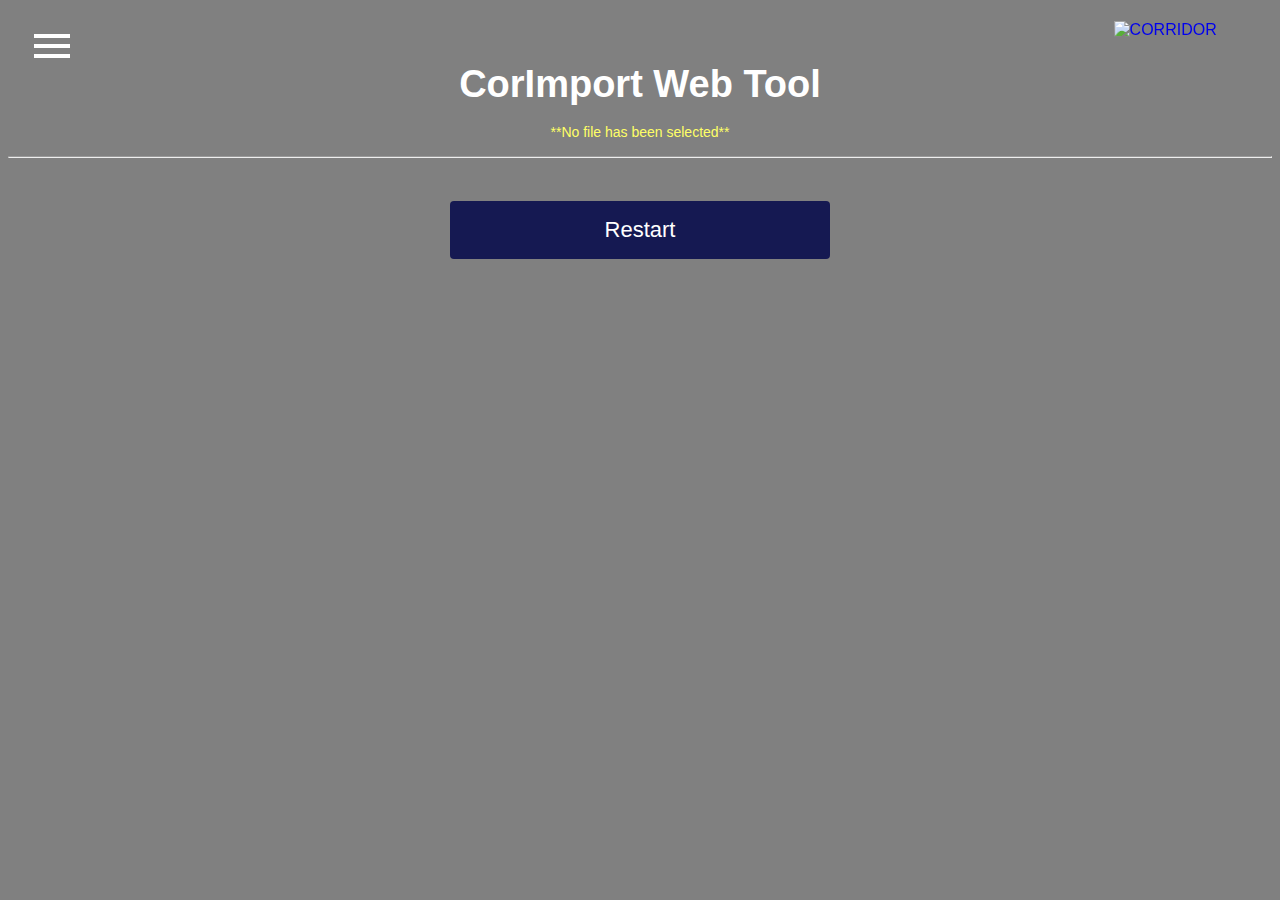
==== commit b99b52a9: "minor changes" ====
--- a/dataset.html
+++ b/dataset.html
@@ -17,10 +17,10 @@
     <link rel="stylesheet" href="css/jexcel.datatables.css" type="text/css"/>
     <link rel="stylesheet" type="text/css" href="css/material-icons.css"/>
 
+    <script src="js/jquery.min.js"></script>
+    <script src="js/jquery.csv.min.js"></script>
     <script src="js/jexcel_v3.js"></script>
     <script src="js/japp_v3.js"></script>
-    <script src="js/jquery.min.js"></script>
-    <script src="js/jquery.csv.min.js"></script>
 
     <script src="js/corimport.js" type="text/javascript"></script>
 
@@ -64,7 +64,7 @@
       <span id="modal-close" class="close"><i class="far fa-times-circle"></i></span><br/>
       <h2>Send File to Corridor Support</h2>
       <p>Subject: <input type="text" id="email-subject" class="modal-h2"></p>
-      <textarea rows="10" placeholder="Include a message..."></textarea><br>
+      <textarea id="msg-body" rows="10" placeholder="Include a message..."></textarea><br>
       <p>Attach the data file: </br><input type="file" id="email-data-file" name="fileToUpload" accept=".csv" required/></p>
       <p>Attach the error log: </br><input type="file" name="fileToUpload" accept=".txt" required/></p>
       </hr>
@@ -84,6 +84,7 @@
 var dateFormat = localStorage.getItem('ss-DateFormat');
 var decimalSep = localStorage.getItem('ss-DecimalSepFormat');
 var td = document.getElementsByTagName("td");
+const API_KEY = '16c173aa5ef987d8de12203e4ee12435-afab6073-d03eb4e0';
 
 //Display help menu
 function openHelpMenu(x) {
@@ -188,9 +189,8 @@
                }
 
              for (let i = 0; i < numCols; i++) {
-                 if (headerLabels[i].innerText == "Part Number" || headerLabels[i].innerHTML == "Account Category" || headerLabels[i].innerHTML == "Account Description") {
+                 if (headerLabels[i].innerText == "Account Number" || headerLabels[i].innerHTML == "Account Category" || headerLabels[i].innerHTML == "Account Description") {
                    headerLabels[i].style.backgroundColor = '#FFFF00';
-                   // cell.style.textTransform = "uppercase";
               }
           }
         }
@@ -1485,6 +1485,8 @@
             //Checks cells that are empty (sends warning with red text)
             var headerLabels = document.querySelectorAll('table.jexcel > thead > tr > td');
             var numCols = headerLabels.length;
+            var colData = spreadsheet.getColumnData(j);
+            var colDataLength = colData.length;
 
             //Changing the Columns and Cell colors based on require ment and missing data (Boolean cells will stay '#FFFFFF' regardless)
              if (cell.innerHTML == "") {
@@ -1494,9 +1496,14 @@
               }
 
               for (let i = 0; i < numCols; i++) {
-                   if (headerLabels[i].innerHTML == "Part Number" || headerLabels[i].innerHTML == "Description") {
+                //Returns an array with all of the items in each column. Need to parse each item so that we can capitalize based on the column in which the item resides
+                  if (headerLabels[i].innerHTML == "Part Number" || headerLabels[i].innerHTML == "Description") {
                     headerLabels[i].style.backgroundColor = '#FFFF00';
-                }
+                  }
+                }
+
+                for (let j = 0; j < colDataLength; j++) {
+                  colData[j].toUpperCase();
             }
         }
   });
@@ -2485,7 +2492,21 @@
    alert("This window will allow you to send the data file for review to Corridor Support. Please include your name, aswell as the name of the Company that you are loading the data for in the message of this email.");
  });
 
+ //Send email
  $('#btnEmailSupport').click(function() {
+   const mailgun = require("mailgun-js");
+   const DOMAIN = 'sandbox591759ceacd845eaa68b9b548e006d20.mailgun.org';
+   const mg = mailgun({apiKey: API_KEY, domain: DOMAIN});
+   var data = {
+   	from: 'Excited User <me@samples.mailgun.org>',
+   	to: 'support@corridor.aero, YOU@YOUR_DOMAIN_NAME',
+   	subject: document.getElementById("").value,
+   	text: document.getElementById("msg-body").value,
+   };
+   mg.messages().send(data, function (error, body) {
+   	// console.log(body);
+   });
+
    $("#email-modal").fadeOut('fast');
    $("#spreadsheet").css("display", "block");
    $("#btnSendToSupport").css("display", "block");
--- a/css/form.css
+++ b/css/form.css
@@ -0,0 +1,518 @@
+body {
+  background-color: #808080;
+  font-family: 'Oswald', sans-serif;
+  font-size: 14px
+  color: #FFFFFF;
+}
+
+img {
+  margin: 1% 2%;
+  width: 10%;
+  height: auto;
+  float: right;
+  left: 85%;
+  position: fixed;
+}
+
+h1 {
+  font-weight: 700;
+  font-size: 38px;
+  margin: 6% 29% 2%;
+  font-family: 'Oswald', sans-serif;
+  color: #FFFFFF;
+}
+
+hr {
+  margin: 1.9% 0 1%;
+}
+
+label {
+  font-size: 20px;
+  font-family: 'Oswald', sans-serif;
+  margin-left: 10%;
+  color: #FFFFFF;
+}
+
+select {
+    align: center;
+    width: 50%;
+    padding: 10px 0;
+    margin-bottom:15px;
+    margin-left: 10%;
+    margin-right: 10%;
+    margin-top: 10px;
+    display: inline-block;
+    border: 1px solid #ccc;
+    box-sizing: border-box;
+    font-size: 15px;
+}
+
+textarea {
+  font-family: 'Oswald', sans-serif;
+  margin-bottom: 2%;
+  width: 99%;
+  resize: none;
+  align-content: center;
+}
+
+form {
+  color: #FFFFFF;
+}
+
+h4 {
+  font-style: italic;
+}
+
+.button-style {
+  width: 30%;
+  background-color: #151952;
+  color: white;
+  padding: 16px 10px;
+  border: none;
+  border-radius: 4px;
+  cursor: pointer;
+  font-size:22px;
+  z-index: 1;
+  text-align: center;
+  margin-bottom: 2%;
+}
+
+#index-title {
+  margin-bottom: -1%;
+  text-align: center;
+}
+
+#open-doc-box {
+  font-size: 8px;
+  font-family: 'Oswald', sans-serif;
+  margin-left: 10%;
+  margin-bottom: 75px;
+}
+
+#fileToUpload {
+  align: center;
+  width: 100%;
+  padding: 10px 0;
+  margin-left: 10%;
+  margin-top: 10px;
+  display: inline-block;
+  font-size: 15px;
+}
+
+#download-template {
+  margin-bottom: 4%;
+  margin-left: 10%;
+  margin-top: .25%;
+  display: inline-block;
+  font-size: 12px;
+  color: #D3D3D3;
+  text-decoration: none;
+}
+
+#controls-container {
+  position: absolute;
+  width: 96%;
+}
+
+#controls-container > div{
+  float: left;
+}
+
+#data-select-container{
+  margin-top: 2%;
+  width: 45%;
+  margin-left: 4%;
+  padding: 1%;
+  margin-bottom: 3%;
+}
+
+#formats-container {
+  width: 45%;
+  height: 310px;
+  margin-left: 1%;
+  padding: 1%;
+}
+
+#formats-container > h4 {
+  margin-left: 10%;
+  margin-bottom: 20px;
+}
+
+#btnGenerate {
+  margin-right: 5%;
+}
+
+#btnGenerate:hover {
+    background-color: #1C316C;
+    transition: 0.4s;
+}
+
+#btnErrorSearch:hover {
+  background-color: #1C316C;
+  transition: 0.4s;
+}
+
+#header-container {
+  text-align: center;
+  z-index: 0
+}
+
+.menu-container {
+  padding-left: 20px;
+  padding-top: 20px;
+  font-family: 'Oswald', sans-serif;
+  text-decoration: none;
+  color: #FFFFFF;
+  font-size: 16px;
+  font-weight: bold;
+  display: inline-block;
+  cursor: pointer;
+  position: fixed;
+}
+
+.bar1, .bar2, .bar3 {
+  width: 36px;
+  height: 4px;
+  background-color: #FFFFFF;
+  margin: 6px;
+  transition: 0.4s;
+}
+
+/* Rotate first bar */
+.change .bar1 {
+  -webkit-transform: rotate(-45deg) translate(-8px, 5px) ;
+  transform: rotate(-45deg) translate(-7px, 5px) ;
+}
+
+/* Fade out the second bar */
+.change .bar2 {
+  opacity: 0;
+}
+
+/* Rotate last bar */
+.change .bar3 {
+  -webkit-transform: rotate(45deg) translate(-8px, -8px) ;
+  transform: rotate(45deg) translate(-8px, -8px) ;
+}
+
+.dropdown-content {
+  display: none;
+  background-color: #f1f1f1;
+  min-width: 30%;
+  box-shadow: 0px 8px 16px 0px rgba(0,0,0,0.2);
+  z-index: 1;
+}
+
+.dropdown-content a {
+  color: black;
+  padding: 12px 16px;
+  text-decoration: none;
+  display: block;
+}
+
+.dropdown-content a:hover {
+  background-color: #ddd;
+  transition: 0.3s;
+}
+
+#heading {
+  align-items: center;
+  font-family: 'Oswald', sans-serif;
+}
+
+#data-set-name {
+  margin-top: 2.9%;
+}
+
+#data-file-name {
+  margin: -2% 0;
+  font-size: 14px;
+}
+
+.sticky {
+  position: fixed;
+  top: 0;
+  width: 100%;
+}
+
+ .button-container {
+  width: 100%;
+  margin-top: 1.5%;
+  display: flex;
+  align-items: center;
+  justify-content: center;
+  }
+
+.index-button-container {
+  align-content: center;
+  align-items: center;
+  width: 100%;
+  display: inline-flex;
+  justify-content: center;
+}
+
+#btnDownloadCSV {
+  margin-bottom: 1%;
+  margin-right: 2%;
+}
+
+#btnDownloadCSV:hover {
+  background-color: #1C316C;
+  transition: 0.4s;
+}
+
+#btnRestart {
+margin-bottom: 1%;
+}
+
+#btnRestart:hover {
+  background-color: #1C316C;
+  transition: 0.4s;
+}
+
+#btnSendToSupport {
+  margin-bottom: 1%;
+  margin-right: 2%;
+}
+
+#btnSendToSupport:hover {
+  background-color: #1C316C;
+  transition: 0.4s;
+}
+
+#sub-div {
+  align-self: center;
+  display: inline-block;
+  width: 100%;
+}
+
+#spreadsheet {
+  margin-top: -2%;
+  overflow-x: scroll;
+  overflow-y: hidden;
+  width: 100%;
+  color: #000000;
+  font-size: 12px;
+}
+
+.jexcel_filter {
+  color: #ffffff;
+  font-family: 'Oswald', sans-serif;
+  font-size: 20px;
+  width: 100%;
+  position: fixed;
+}
+
+.jexcel_search {
+  padding: 0.5%;
+  width: 25%;
+  margin-right: 1900px;
+}
+
+.jexcel_toolbar{
+  position: fixed;
+  width: 100%;
+  padding: 1%;
+  margin-top: 90px;
+}
+
+.material-icons {
+  margin: auto .5%;
+  font-family: 'Oswald', sans-serif;
+  font-size: 20px;
+  transition: 0.2s;
+  color: #1C316C;
+}
+
+.material-icons:nth-of-type(n+4) {
+  margin-right: 70px;
+}
+
+.jexcel_toolbar_item:hover {
+  font-size: 26px;
+  transition: 0.2s;
+  background-color: #F3F3F3;
+}
+
+.material-icons:hover {
+  background-color: #F3F3F3;
+}
+
+.jexcel_content {
+  display: block;
+  margin: 130px 0px 0px 0px;
+}
+
+.jexcel_pagination {
+  margin-top: -22px;
+}
+
+#error-modal {
+  display: none;
+  position: fixed;
+  z-index: 1;
+  padding-top: 50px;
+  left: 0;
+  top: 0;
+  width: 100%;
+  height: 100%;
+  overflow: auto;
+  background-color: rgba(0,0,0,0.5);
+}
+
+#error-modal-content {
+  background-color: #fefefe;
+  margin: auto;
+  padding: 20px;
+  border: 1px solid #888;
+  width: 75%;
+  color: #000000;
+  min-height: 80%;
+}
+
+#error-modal-content h2 {
+  font-size: 30px;
+  margin-bottom: 2%;
+  font-weight: 700;
+  text-align: center;
+  font-family: 'Oswald', sans-serif;
+}
+
+#error-modal-content h3 {
+  font-size: 20px;
+  margin: 2% auto;
+  font-weight: 500;
+  text-align: center;
+  font-family: 'Oswald', sans-serif;
+}
+
+#error-example-img {
+  width: 50%;
+  margin-right: 25%;
+  border-style: solid;
+  border-width: thick;
+  border-color: #151952;
+  margin-bottom: 2%;
+  position: static;
+}
+
+.close {
+  font-size: 30px;
+  float: right;
+  margin-left: 1%;
+  margin-bottom: 1%;
+  color: #151952;
+}
+
+.close:hover,
+.close:focus {
+  color: #1C316C;
+  transition: 0.4s;
+  cursor: pointer;
+}
+
+.modal-h2 {
+  width: 97.8%;
+  align-items: center;
+  padding: 1%;
+  font-size: 18px;
+  border: 1px solid #ddd;
+  margin-bottom: 1%;
+  font-family: 'Oswald', sans-serif;
+}
+
+#error-list {
+  list-style-type: none;
+  padding: 0;
+  margin: 0;
+  font-family: 'Oswald', sans-serif;
+  background-color: #151952;
+  min-height: 100%;
+  display: none;
+}
+
+#error-list li a {
+  border: 1px solid #ddd;
+  margin-top: -1px;
+  background-color: #f6f6f6;
+  padding: 1%;
+  text-decoration: none;
+  font-size: 18px;
+  display: block;
+  color: #151952;
+}
+
+#error-list li a:hover:not(.header) {
+  background-color: #eee;
+  transition: 0.4s;
+}
+
+.information {
+  font-size: 30px;
+  opacity: 0.5;
+  margin-bottom: 1%;
+  color: #151952;
+}
+
+.information:hover {
+    opacity: 1;
+    color: #1C316C;
+    transition: 0.4s;
+    cursor: pointer;
+}
+
+.solution {
+  display: none;
+  font-family: 'Oswald', sans-serif;
+  font-size: 18px;
+  padding: 2% .5%;
+  color: #FFFFFF;
+}
+
+#email-modal {
+  display: none;
+  position: fixed;
+  z-index: 1;
+  padding-top: 50px;
+  left: 0;
+  top: 0;
+  width: 100%;
+  height: 100%;
+  overflow: auto;
+  background-color: rgba(0,0,0,0.5);
+}
+
+#email-modal-content {
+  background-color: #fefefe;
+  margin: 3% auto;
+  padding: 20px;
+  border: 1px solid #888;
+  width: 75%;
+  height: 70%;
+  color: #000000;
+}
+
+#email-modal-content h2 {
+  font-size: 30px;
+  margin-bottom: 2%;
+  font-weight: 700;
+  text-align: center;
+  font-family: 'Oswald', sans-serif;
+}
+
+#email-modal-content p {
+  font-size: 18px;
+  margin-bottom: 1%;
+}
+
+.email-button-container {
+  width: 100%;
+  justify-content: center;
+  display: inline-flex;
+  margin-top: 4%;
+  margin-bottom: 4%;
+}
+
+#btnEmailSupport {
+  margin-bottom: 10%;
+}
--- a/css/jexcel_v3.css
+++ b/css/jexcel_v3.css
@@ -0,0 +1,622 @@
+/**
+ * (c) jExcel Pro Edition v3.0.1
+ *
+ * Author: Paul Hodel <paul.hodel@gmail.com>
+ * Website: https://jexcel.net/v3
+ * Description: Create amazing web based spreadsheets.
+ */
+
+:root {
+    --jexcel-border-color:#000;
+}
+
+.jexcel_container {
+    display:inline-block;
+    padding-right:2px;
+    box-sizing: border-box;
+    overscroll-behavior: contain;
+}
+
+.jexcel_container.fullscreen {
+    position:fixed;
+    top:0px;
+    left:0px;
+    width:100%;
+    height:100%;
+    z-index:2001;
+}
+
+.jexcel_container.fullscreen .jexcel_content {
+    overflow:auto;
+    width:100%;
+    height:100%;
+    background-color:#ffffff;
+}
+
+.jexcel_container.fullscreen.with-toolbar {
+    height: calc(100% - 46px);
+}
+
+.jexcel_content {
+    display:inline-block;
+    box-sizing: border-box;
+    padding-right:2px;
+    position:relative;
+}
+
+table.jexcel {
+    border-collapse:separate;
+    table-layout:fixed;
+    white-space: nowrap;
+    empty-cells:show;
+    border:0px;
+    background-color:#fff;
+    width:0;
+
+    border-top:1px solid transparent;
+    border-left:1px solid transparent;
+    border-right:1px solid #ccc;
+    border-bottom:1px solid #ccc;
+}
+
+table.jexcel > thead > tr > td
+{
+    border-top:1px solid #ccc;
+    border-left:1px solid #ccc;
+    border-right:1px solid transparent;
+    border-bottom:1px solid transparent;
+    background-color:#f3f3f3;
+    padding:2px;
+    cursor:pointer;
+    box-sizing: border-box;
+    overflow: hidden;
+    position: sticky;
+    top: 0;
+    z-index:2000;
+}
+
+table.jexcel > thead.draggable > tr > td::before
+{
+    content:'\00a0';
+    width:100%;
+    height:3px;
+    position:absolute;
+    bottom:0px;
+    left:0px;
+    cursor:move;
+}
+
+table.jexcel > thead.resizable > tr > td::after
+{
+    content:'\00a0';
+    width:3px;
+    height:100%;
+    position:absolute;
+    top:0px;
+    right:0px;
+    cursor:col-resize;
+}
+
+table.jexcel > thead > tr > td:first-child:after,
+table.jexcel > thead > tr.jexcel_nested > td::before,
+table.jexcel > thead > tr.jexcel_nested > td::after
+{
+    cursor:default;
+}
+
+table.jexcel > thead > tr > td.selected
+{
+    background-color:#dcdcdc;
+}
+
+table.jexcel > thead > tr > td.arrow-up
+{
+    background-repeat:no-repeat;
+    background-position:center right 5px;
+    background-image: url("data:image/svg+xml,%0A%3Csvg xmlns='http://www.w3.org/2000/svg' width='24' height='24' viewBox='0 0 24 24'%3E%3Cpath fill='none' d='M0 0h24v24H0V0z'/%3E%3Cpath d='M7 14l5-5 5 5H7z' fill='gray'/%3E%3C/svg%3E");
+    text-decoration:underline;
+}
+
+table.jexcel > thead > tr > td.arrow-down
+{
+    background-repeat:no-repeat;
+    background-position:center right 5px;
+    background-image: url("data:image/svg+xml,%0A%3Csvg xmlns='http://www.w3.org/2000/svg' width='24' height='24' viewBox='0 0 24 24'%3E%3Cpath fill='none' d='M0 0h24v24H0V0z'/%3E%3Cpath d='M7 10l5 5 5-5H7z' fill='gray'/%3E%3C/svg%3E");
+    text-decoration:underline;
+}
+
+table.jexcel > tbody > tr > td:first-child
+{
+    position:relative;
+    background-color:#f3f3f3;
+    text-align:center;
+}
+
+table.jexcel > tbody.resizable > tr > td:first-child::before
+{
+    content:'\00a0';
+    width:100%;
+    height:3px;
+    position:absolute;
+    bottom:0px;
+    left:0px;
+    cursor:row-resize;
+}
+
+table.jexcel > tbody.draggable > tr > td:first-child::after
+{
+    content:'\00a0';
+    width:3px;
+    height:100%;
+    position:absolute;
+    top:0px;
+    right:0px;
+    cursor:move;
+}
+
+table.jexcel > tbody > tr > td
+{
+    border-top:1px solid #ccc;
+    border-left:1px solid #ccc;
+    border-right:1px solid transparent;
+    border-bottom:1px solid transparent;
+    padding:4px;
+    white-space: nowrap;
+    box-sizing: border-box;
+    line-height:1em;
+}
+
+table.jexcel > tbody > tr > td:last-child
+{
+    overflow:hidden;
+}
+
+table.jexcel > tbody > tr > td > img
+{
+    display:inline-block;
+    max-width:100px;
+}
+
+table.jexcel > tbody > tr > td.readonly
+{
+    color:rgba(0,0,0,0.3)
+}
+table.jexcel > tbody > tr.selected > td:first-child
+{
+    background-color:#dcdcdc;
+}
+table.jexcel > tbody > tr > td > select,
+table.jexcel > tbody > tr > td > input,
+table.jexcel > tbody > tr > td > textarea
+{
+    border:0px;
+    border-radius:0px;
+    outline:0px;
+    width:100%;
+    margin:0px;
+    padding:0px;
+    background-color:transparent;
+    box-sizing: border-box;
+}
+
+table.jexcel > tbody > tr > td > textarea
+{
+    resize: none;
+    padding-top:6px !important;
+}
+
+table.jexcel > tbody > tr > td > input[type=checkbox]
+{
+    width:12px;
+    margin-top:2px;
+}
+table.jexcel > tbody > tr > td > input[type=radio]
+{
+    width:12px;
+    margin-top:2px;
+}
+
+table.jexcel > tbody > tr > td > select
+{
+    -webkit-appearance: none;
+    -moz-appearance: none;
+    appearance: none;
+    background-repeat: no-repeat;
+    background-position-x: 100%;
+    background-position-y: 40%;
+    background-image: url([data-uri]);
+}
+
+table.jexcel > tbody > tr > td.dropdown
+{
+    background-repeat: no-repeat;
+    background-position:top 50% right 5px;
+    background-image: url("data:image/svg+xml,%0A%3Csvg xmlns='http://www.w3.org/2000/svg' width='24' height='24' viewBox='0 0 24 24'%3E%3Cpath fill='none' d='M0 0h24v24H0V0z'/%3E%3Cpath d='M7 10l5 5 5-5H7z' fill='lightgray'/%3E%3C/svg%3E");
+    text-overflow: ellipsis;
+    overflow-x:hidden;
+}
+
+table.jexcel > tbody > tr > td.dropdown.jexcel_comments
+{
+    background:url("data:image/svg+xml,%0A%3Csvg xmlns='http://www.w3.org/2000/svg' width='24' height='24' viewBox='0 0 24 24'%3E%3Cpath fill='none' d='M0 0h24v24H0V0z'/%3E%3Cpath d='M7 10l5 5 5-5H7z' fill='lightgray'/%3E%3C/svg%3E") top 50% right 5px no-repeat, url('[data-uri]') top right no-repeat;
+}
+
+table.jexcel > tbody > tr > td > .color
+{
+    width:90%;
+    height:10px;
+    margin:auto;
+}
+
+.jexcel .highlight {
+    background-color:rgba(0,0,0,0.05);
+}
+
+.jexcel .highlight-top {
+    border-top:1px solid var(--jexcel-border-color);
+    box-shadow: 0px -1px #ccc;
+}
+
+.jexcel .highlight-left {
+    border-left:1px solid var(--jexcel-border-color);
+    box-shadow: -1px 0px #ccc;
+}
+
+.jexcel .highlight-right {
+    border-right:1px solid var(--jexcel-border-color);
+}
+
+.jexcel .highlight-bottom {
+    border-bottom:1px solid var(--jexcel-border-color);
+}
+
+.jexcel .highlight-top.highlight-left {
+    box-shadow: -1px -1px #ccc;
+    -webkit-box-shadow: -1px -1px #ccc;
+    -moz-box-shadow: -1px -1px #ccc;
+}
+
+.jexcel .highlight-selected
+{
+    background-color:rgba(0,0,0,0.0);
+}
+.jexcel .selection
+{
+    background-color:rgba(0,0,0,0.05);
+}
+.jexcel .selection-left
+{
+    border-left:1px dotted #000;
+}
+.jexcel .selection-right
+{
+    border-right:1px dotted #000;
+}
+.jexcel .selection-top
+{
+    border-top:1px dotted #000;
+}
+.jexcel .selection-bottom
+{
+    border-bottom:1px dotted #000;
+}
+.jexcel_corner
+{
+    position:absolute;
+    background-color: rgb(0, 0, 0);
+    height: 5px;
+    width: 5px;
+    border: 1px solid rgb(255, 255, 255);
+    top:-2000px;
+    left:-2000px;
+    cursor:crosshair;
+    box-sizing: initial;
+    z-index:1;
+}
+
+.jexcel .editor
+{
+    outline:0px solid transparent;
+    overflow:visible;
+    white-space: nowrap;
+    text-align:left;
+    padding:0px;
+    box-sizing: border-box;
+    overflow:visible !important;
+}
+
+.jexcel .editor > input
+{
+    padding-left:4px;
+}
+
+.jexcel .editor .jupload
+{
+    position:fixed;
+    top:100%;
+    z-index:9000;
+    user-select:none;
+    -webkit-font-smoothing: antialiased;
+    font-size: .875rem;
+    letter-spacing: .2px;
+    -webkit-border-radius: 4px;
+    border-radius: 4px;
+    -webkit-box-shadow: 0 8px 10px 1px rgba(0,0,0,0.14), 0 3px 14px 2px rgba(0,0,0,0.12), 0 5px 5px -3px rgba(0,0,0,0.2);
+    box-shadow: 0 8px 10px 1px rgba(0,0,0,0.14), 0 3px 14px 2px rgba(0,0,0,0.12), 0 5px 5px -3px rgba(0,0,0,0.2);
+    padding:10px;
+    background-color:#fff;
+    width:300px;
+    min-height:225px;
+    margin-top:2px;
+}
+
+.jexcel .editor .jupload img
+{
+    width:100%;
+    height:auto;
+}
+
+.jexcel .editor .jclose:after
+{
+    position:absolute;
+    top:0;
+    right:0;
+    margin:10px;
+    content:'close';
+    font-family:'Material icons';
+    font-size:24px;
+    width:24px;
+    height:24px;
+    line-height:24px;
+    cursor:pointer;
+    text-shadow: 0px 0px 5px #fff;
+}
+
+.jexcel, .jexcel td, .jexcel_corner
+{
+  -webkit-touch-callout: none;
+  -webkit-user-select: none;
+  -khtml-user-select: none;
+  -moz-user-select: none;
+  -ms-user-select: none;
+  user-select: none;
+  -webkit-user-drag: none;
+  -khtml-user-drag: none;
+  -moz-user-drag: none;
+  -o-user-drag: none;
+  user-drag: none;
+}
+
+.jexcel_textarea
+{
+    position:absolute;
+    top:-999px;
+    left:-999px;
+    width:1px;
+    height:1px;
+}
+.jexcel .dragline
+{
+    position:absolute;
+}
+.jexcel .dragline div
+{
+    position:relative;
+    top:-6px;
+    height:5px;
+    width:22px;
+}
+.jexcel .dragline div:hover
+{
+    cursor:move;
+}
+
+.jexcel .onDrag
+{
+    background-color:rgba(0,0,0,0.6);
+}
+
+.jexcel .error
+{
+    border:1px solid red;
+}
+
+.jexcel thead td.resizing
+{
+    border-right-style:dotted !important;
+    border-right-color:red !important;
+}
+
+.jexcel tbody tr.resizing > td
+{
+    border-bottom-style:dotted !important;
+    border-bottom-color:red !important;
+}
+
+.jexcel tbody td.resizing
+{
+    border-right-style:dotted !important;
+    border-right-color:red !important;
+}
+
+.jexcel .jdropdown-header
+{
+    border:0px !important;
+    outline:none !important;
+    width:100% !important;
+    height:100% !important;
+    padding:0px !important;
+    padding-left:8px !important;
+}
+
+.jexcel .jdropdown-container
+{
+    margin-top:1px;
+}
+
+.jexcel .jdropdown-container-header {
+    padding: 0px;
+    margin: 0px;
+    height: inherit;
+}
+
+.jexcel .jdropdown-picker
+{
+    border:0px !important;
+    padding:0px !important;
+    width:inherit;
+    height:inherit;
+}
+
+.jexcel .jexcel_comments
+{
+    background:url('[data-uri]');
+    background-repeat: no-repeat;
+    background-position: top right;
+}
+
+.jexcel .sp-replacer
+{
+    margin: 2px;
+    border:0px;
+}
+
+table.jexcel > thead > tr.jexcel_filter > td > input
+{
+    border:0px;
+    width:100%;
+    outline:none;
+}
+
+.jexcel_about
+{
+    text-transform:uppercase;
+    display:none;
+    float:right;
+    font-size:0.7em;
+    padding:2px;
+}
+
+.jexcel_filter
+{
+    display:flex;
+    justify-content:space-between;
+    margin-bottom:4px;
+}
+
+.jexcel_filter > div
+{
+    padding:8px;
+    align-items:center;
+}
+
+.jexcel_pagination
+{
+    display:flex;
+    justify-content:space-between;
+    align-items:center;
+}
+
+.jexcel_pagination > div
+{
+    display:flex;
+    padding:10px;
+}
+
+.jexcel_pagination > div:last-child
+{
+    padding-right:10px;
+    padding-top:10px;
+}
+
+.jexcel_pagination > div > div
+{
+    text-align:center;
+    width:36px;
+    height:36px;
+    line-height:34px;
+    border:1px solid #ccc;
+    box-sizing: border-box;
+    margin-left:2px;
+    cursor:pointer;
+}
+
+.jexcel_page_selected
+{
+    font-weight:bold;
+    background-color:#f3f3f3;
+}
+
+.jexcel_toolbar
+{
+    display:flex;
+    background-color:#f3f3f3;
+    border:1px solid #ccc;
+    padding:4px;
+    margin-bottom:4px;
+}
+
+.jexcel_toolbar:empty
+{
+    display:none;
+}
+
+.jexcel_toolbar i.jexcel_toolbar_item
+{
+    width:24px;
+    height:24px;
+    padding:4px;
+    cursor:pointer;
+    display:inline-block;
+}
+
+.jexcel_toolbar i.jexcel_toolbar_item:hover
+{
+    background-color:#ddd;
+}
+
+.jexcel_toolbar select.jexcel_toolbar_item
+{
+    margin-left:2px;
+    margin-right:2px;
+    display:inline-block;
+    border:0px;
+    background-color:transparent;
+    padding-right:10px;
+}
+
+.jexcel .dragging-left
+{
+    background-repeat: no-repeat;
+    background-position:top 50% left 0px;
+    background-image: url("data:image/svg+xml,%3Csvg xmlns='http://www.w3.org/2000/svg' width='24' height='24' viewBox='0 0 24 24'%3E%3Cpath d='M14 7l-5 5 5 5V7z'/%3E%3Cpath fill='none' d='M24 0v24H0V0h24z'/%3E%3C/svg%3E");
+}
+
+.jexcel .dragging-right
+{
+    background-repeat: no-repeat;
+    background-position:top 50% right 0px;
+    background-image: url("data:image/svg+xml,%3Csvg xmlns='http://www.w3.org/2000/svg' width='24' height='24' viewBox='0 0 24 24'%3E%3Cpath d='M10 17l5-5-5-5v10z'/%3E%3Cpath fill='none' d='M0 24V0h24v24H0z'/%3E%3C/svg%3E");
+}
+
+.jexcel_tabs > .jexcel_tab
+{
+    display:none;
+}
+
+.jexcel_tabs > .jexcel_tab_link
+{
+    display:inline-block;
+    padding:10px;
+    padding-left:20px;
+    padding-right:20px;
+    margin-right:5px;
+    margin-bottom:5px;
+    background-color:#f3f3f3;
+    cursor:pointer;
+}
+
+.jexcel_tabs > .jexcel_tab_link.selected
+{
+    background-color:#ddd;
+}
